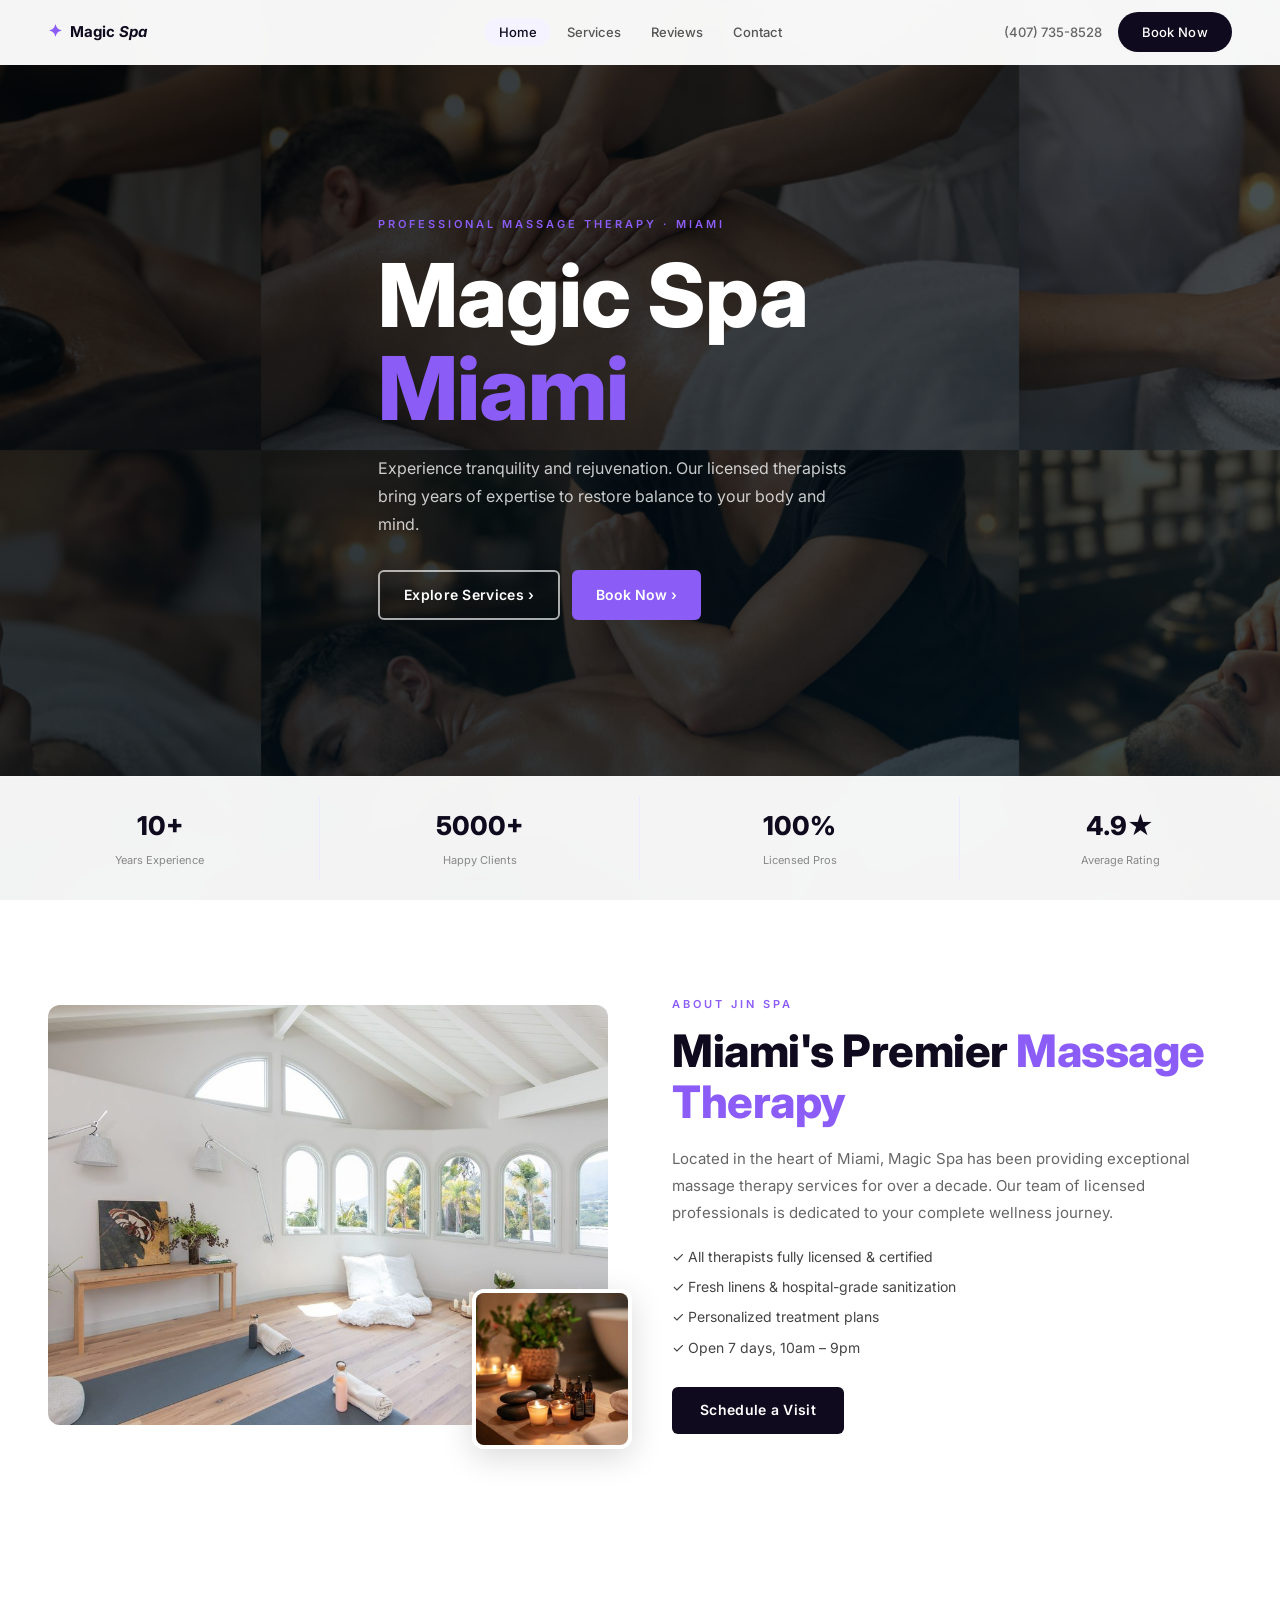
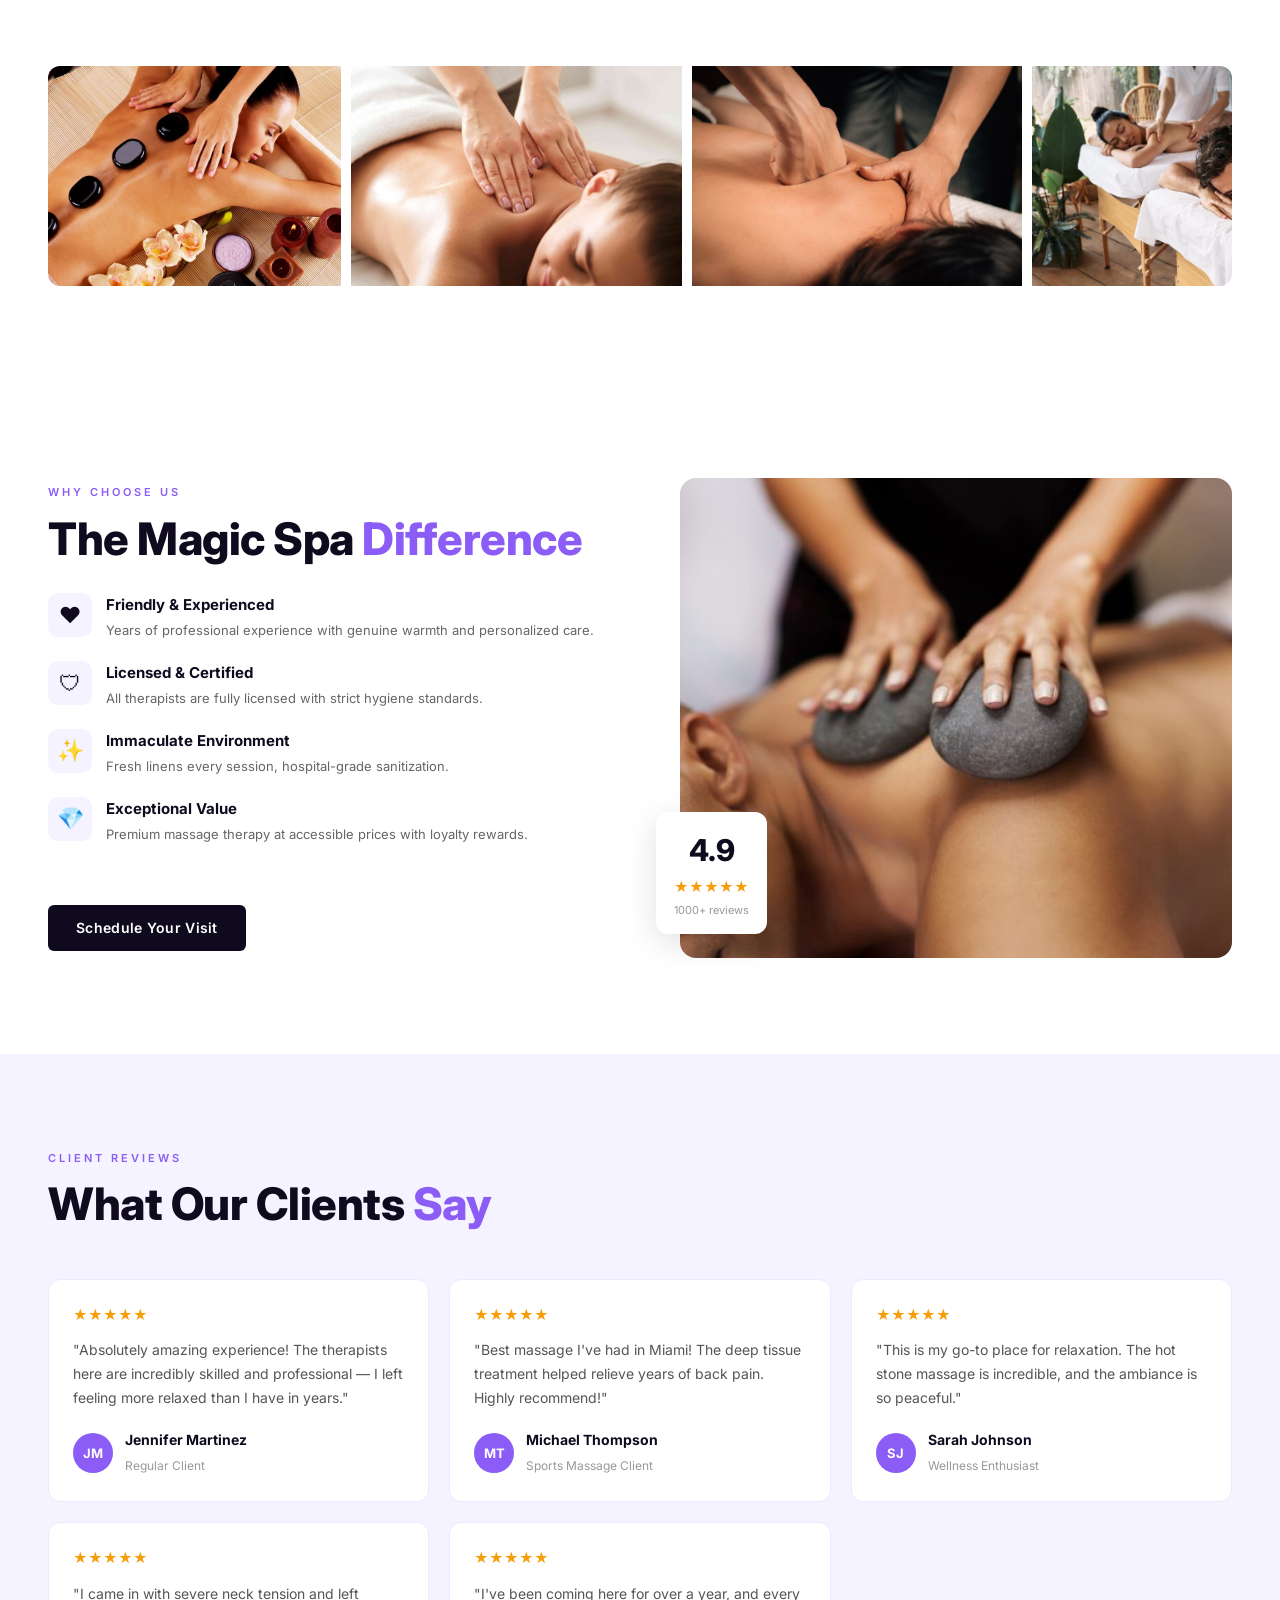
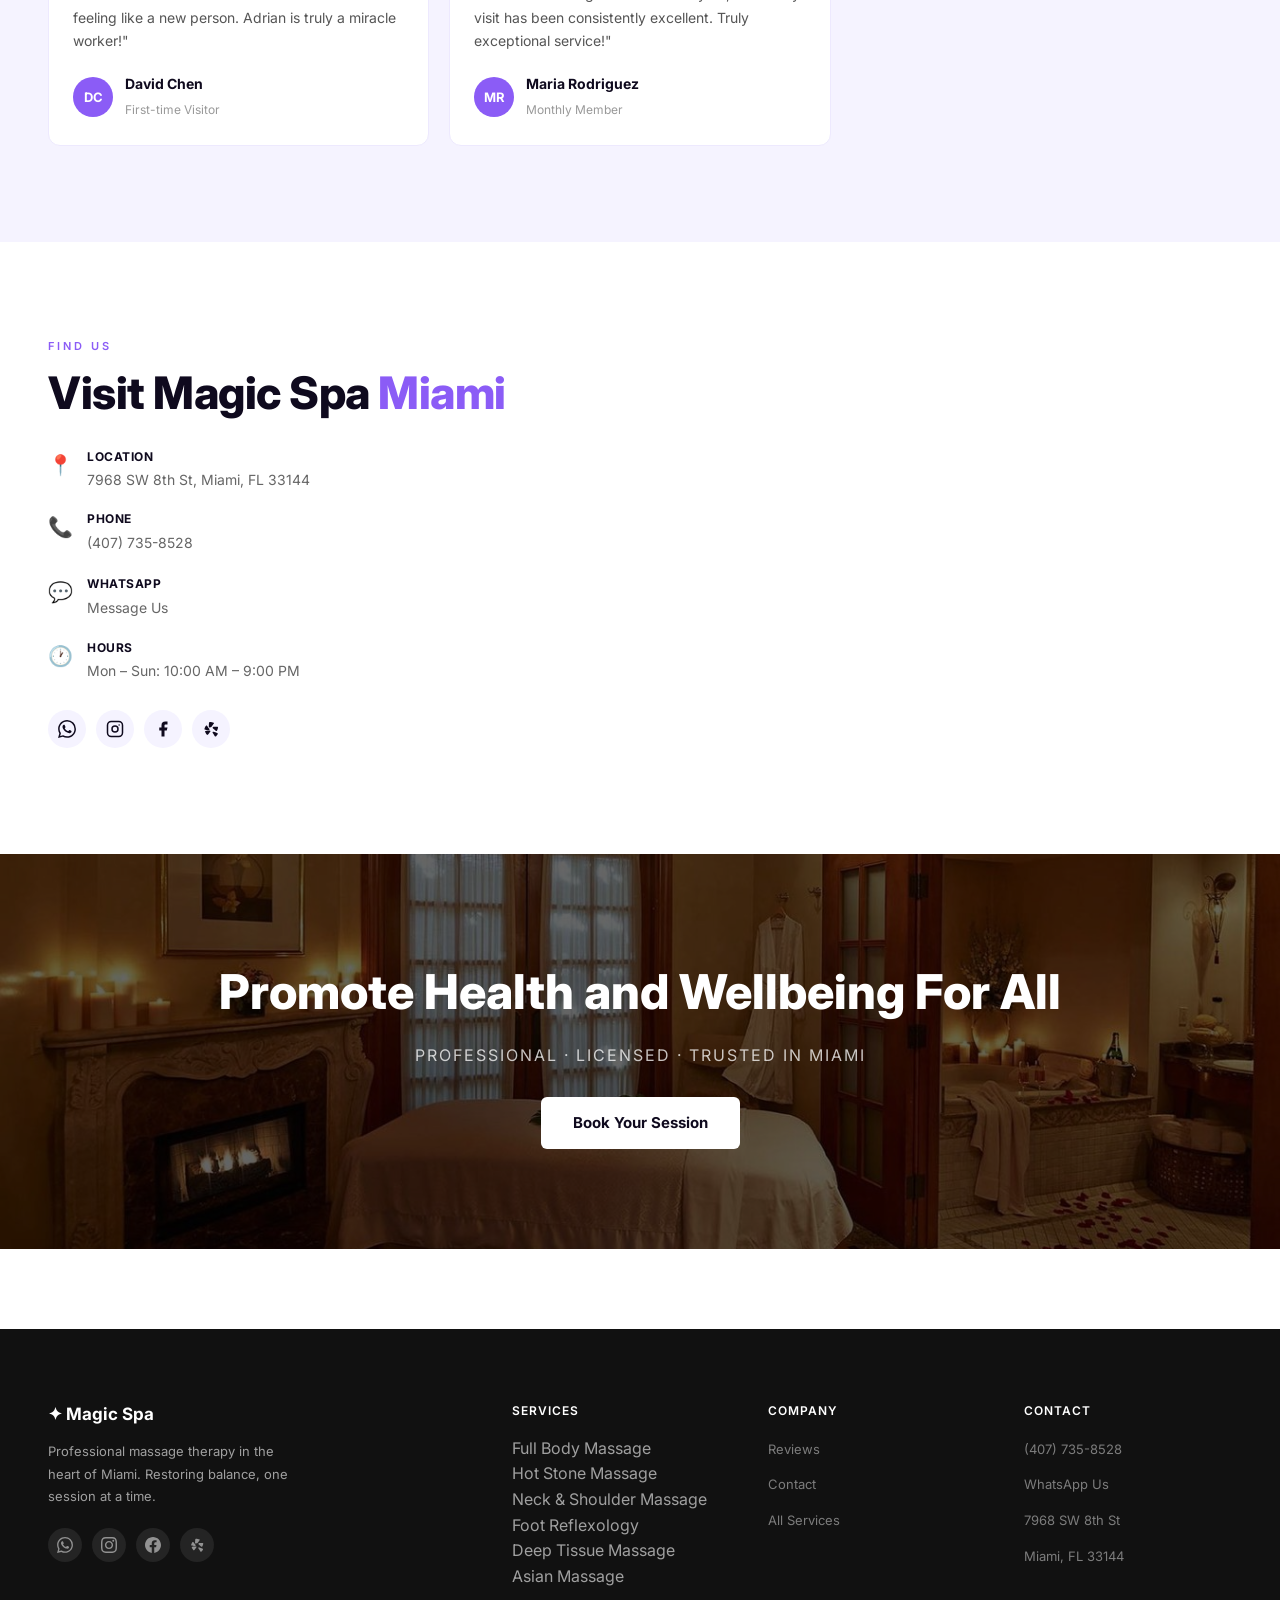
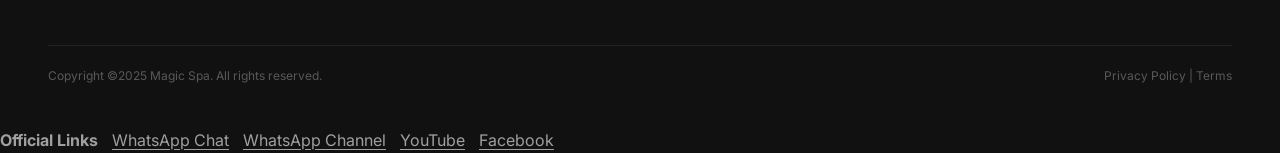
==== Magic_Spa/index.html @ 3209a9e4 "Initial commit: 5 static spa websites" ====
<!DOCTYPE html>

<!DOCTYPE html>

<html lang="en"><head>
<meta charset="utf-8"/>
<link href="favicon.svg" rel="icon" type="image/svg+xml"/>
<meta content="width=device-width, initial-scale=1.0" name="viewport"/>
<title>Magic Spa - Massage Therapy</title>
<link href="css/styles.css" rel="stylesheet"/></head>
<body>
<div data-v-app="" id="app"><div data-v-d4dc4397="" id="app"><nav class="nav" data-v-d4dc4397=""><div class="container nav__inner" data-v-d4dc4397=""><a aria-current="page" class="router-link-active router-link-exact-active nav__logo" data-v-d4dc4397="" href="index.html"><span class="logo-mark" data-v-d4dc4397="">✦</span><span class="logo-name" data-v-d4dc4397="">Magic <em>Spa</em></span></a><ul class="nav__links" data-v-d4dc4397=""><li data-v-d4dc4397=""><a aria-current="page" class="router-link-active router-link-exact-active nav__link" data-v-d4dc4397="" href="index.html">Home</a></li><li class="nav__item--dropdown" data-v-d4dc4397=""><a class="nav__link" data-v-d4dc4397="" href="services.html">Services</a><ul aria-label="Services submenu" class="nav__submenu"><li><a href="services.html#hot-stone-massage">Hot Stone Massage</a></li><li><a href="services.html#full-body-massage">Full Body Massage</a></li><li><a href="services.html#neck-shoulder-massage">Neck &amp; Shoulder Massage</a></li><li><a href="services.html#foot-reflexology">Foot Reflexology</a></li><li><a href="services.html#asian-massage">Asian Massage</a></li><li><a href="services.html#deep-tissue-massage">Deep Tissue Massage</a></li></ul></li><li data-v-d4dc4397=""><a class="nav__link" data-scroll-target="reviews" data-v-d4dc4397="" href="index.html#reviews">Reviews</a></li><li data-v-d4dc4397=""><a class="nav__link" data-scroll-target="contact" data-v-d4dc4397="" href="index.html#contact">Contact</a></li></ul><div class="nav__right" data-v-d4dc4397=""><a class="nav__phone" data-v-d4dc4397="" href="tel:+14077358528">(407) 735-8528</a><a class="btn-primary" data-v-d4dc4397="" href="https://wa.me/14077358528?text=Hello!%20Thank%20you%20for%20visiting%20our%20SPA%20service%20😊%20What%20would%20you%20like%20to%20know%20about%20our%20massage%20treatments%2C%20pricing%2C%20or%20appointment%20availability%3F" rel="noopener" target="_blank">Book Now</a></div><button class="nav__burger" data-v-d4dc4397=""><span data-v-d4dc4397=""></span><span data-v-d4dc4397=""></span><span data-v-d4dc4397=""></span></button></div><div class="nav__mobile" data-v-d4dc4397=""><a aria-current="page" class="router-link-active router-link-exact-active" data-v-d4dc4397="" href="index.html">Home</a><a data-v-d4dc4397="" href="services.html">Services</a><a class="nav__mobile-subitem" href="services.html#hot-stone-massage">— Hot Stone Massage</a><a class="nav__mobile-subitem" href="services.html#full-body-massage">— Full Body Massage</a><a class="nav__mobile-subitem" href="services.html#neck-shoulder-massage">— Neck &amp; Shoulder Massage</a><a class="nav__mobile-subitem" href="services.html#foot-reflexology">— Foot Reflexology</a><a class="nav__mobile-subitem" href="services.html#asian-massage">— Asian Massage</a><a class="nav__mobile-subitem" href="services.html#deep-tissue-massage">— Deep Tissue Massage</a><a data-scroll-target="reviews" data-v-d4dc4397="" href="index.html#reviews">Reviews</a><a data-scroll-target="contact" data-v-d4dc4397="" href="index.html#contact">Contact</a><a class="btn-accent" data-v-d4dc4397="" href="https://wa.me/14077358528?text=Hello!%20Thank%20you%20for%20visiting%20our%20SPA%20service%20😊%20What%20would%20you%20like%20to%20know%20about%20our%20massage%20treatments%2C%20pricing%2C%20or%20appointment%20availability%3F" rel="noopener" style="margin-top: 8px; text-align: center; justify-content: center;" target="_blank">Book Now</a></div></nav><main data-v-264e5eb5="" data-v-d4dc4397=""><section class="hero" data-v-264e5eb5=""><div class="hero__bg" data-v-264e5eb5=""><img alt="Banner made from blue ocean navigation image folder" class="hero__bg-img updated-word-banner blue-ocean-nav-folder-banner" data-source-folder="blue ocean导航配图" data-v-264e5eb5="" src="images/banner-updated/blue-ocean-nav-folder-banner.png"/><div class="hero__overlay" data-v-264e5eb5=""></div></div><div class="container hero__content" data-v-264e5eb5=""><p class="hero__eyebrow" data-v-264e5eb5="">PROFESSIONAL MASSAGE THERAPY · MIAMI</p><h1 class="hero__title" data-v-264e5eb5="">Magic Spa <span class="accent" data-v-264e5eb5="">Miami</span></h1><p class="hero__sub" data-v-264e5eb5="">Experience tranquility and rejuvenation. Our licensed therapists bring years of expertise to restore balance to your body and mind.</p><div class="hero__btns" data-v-264e5eb5=""><a class="btn-outline" data-v-264e5eb5="" href="services.html">Explore Services ›</a><a class="btn-accent-hero" data-v-264e5eb5="" href="https://wa.me/14077358528?text=Hello!%20Thank%20you%20for%20visiting%20our%20SPA%20service%20😊%20What%20would%20you%20like%20to%20know%20about%20our%20massage%20treatments%2C%20pricing%2C%20or%20appointment%20availability%3F" rel="noopener" target="_blank">Book Now ›</a></div></div><div class="hero__stats" data-v-264e5eb5=""><div class="container hero__stats-inner" data-v-264e5eb5=""><div class="stat" data-v-264e5eb5=""><strong data-v-264e5eb5="">10+</strong><span data-v-264e5eb5="">Years Experience</span></div><div class="stat" data-v-264e5eb5=""><strong data-v-264e5eb5="">5000+</strong><span data-v-264e5eb5="">Happy Clients</span></div><div class="stat" data-v-264e5eb5=""><strong data-v-264e5eb5="">100%</strong><span data-v-264e5eb5="">Licensed Pros</span></div><div class="stat" data-v-264e5eb5=""><strong data-v-264e5eb5="">4.9★</strong><span data-v-264e5eb5="">Average Rating</span></div></div></div></section><section class="about section" data-v-264e5eb5=""><div class="container about__inner" data-v-264e5eb5=""><div class="about__imgs" data-v-264e5eb5=""><img alt="Spa Interior" class="about__img-main" data-v-264e5eb5="" src="images/spa-wellness-room.jpg"/><img alt="Spa Candles" class="about__img-sub" data-v-264e5eb5="" src="images/spa-candles.jpg"/></div><div class="about__text" data-v-264e5eb5=""><p class="section-eyebrow" data-v-264e5eb5="">ABOUT JIN SPA</p><h2 class="section-title" data-v-264e5eb5="">Miami's Premier <span class="accent" data-v-264e5eb5="">Massage Therapy</span></h2><p class="about__desc" data-v-264e5eb5="">Located in the heart of Miami, Magic Spa has been providing exceptional massage therapy services for over a decade. Our team of licensed professionals is dedicated to your complete wellness journey.</p><ul class="about__list" data-v-264e5eb5=""><li data-v-264e5eb5="">✓ All therapists fully licensed &amp; certified</li><li data-v-264e5eb5="">✓ Fresh linens &amp; hospital-grade sanitization</li><li data-v-264e5eb5="">✓ Personalized treatment plans</li><li data-v-264e5eb5="">✓ Open 7 days, 10am – 9pm</li></ul><a class="btn-primary" data-v-264e5eb5="" href="https://wa.me/14077358528?text=Hello!%20Thank%20you%20for%20visiting%20our%20SPA%20service%20😊%20What%20would%20you%20like%20to%20know%20about%20our%20massage%20treatments%2C%20pricing%2C%20or%20appointment%20availability%3F" rel="noopener" target="_blank">Schedule a Visit</a></div></div></section><section class="gallery section" data-v-264e5eb5=""><div class="container" data-v-264e5eb5=""><div class="gallery-strip" data-v-264e5eb5=""><img alt="Hot Stone" data-v-264e5eb5="" loading="lazy" src="images/service-hot-stone.jpg"/><img alt="Swedish" data-v-264e5eb5="" loading="lazy" src="images/service-swedish.jpg"/><img alt="Deep Tissue" data-v-264e5eb5="" loading="lazy" src="images/service-deep-tissue.jpg"/><img alt="Couples" data-v-264e5eb5="" loading="lazy" src="images/service-couples.jpg"/><img alt="Sports" data-v-264e5eb5="" loading="lazy" src="images/service-sports.jpg"/></div></div></section><section class="why section" data-v-264e5eb5=""><div class="container why__inner" data-v-264e5eb5=""><div class="why__text" data-v-264e5eb5=""><p class="section-eyebrow" data-v-264e5eb5="">WHY CHOOSE US</p><h2 class="section-title" data-v-264e5eb5="">The Magic Spa <span class="accent" data-v-264e5eb5="">Difference</span></h2><div class="why-features" data-v-264e5eb5=""><div class="why-item" data-v-264e5eb5=""><span class="why-icon" data-v-264e5eb5="">❤</span><div data-v-264e5eb5=""><h4 data-v-264e5eb5="">Friendly &amp; Experienced</h4><p data-v-264e5eb5="">Years of professional experience with genuine warmth and personalized care.</p></div></div><div class="why-item" data-v-264e5eb5=""><span class="why-icon" data-v-264e5eb5="">🛡</span><div data-v-264e5eb5=""><h4 data-v-264e5eb5="">Licensed &amp; Certified</h4><p data-v-264e5eb5="">All therapists are fully licensed with strict hygiene standards.</p></div></div><div class="why-item" data-v-264e5eb5=""><span class="why-icon" data-v-264e5eb5="">✨</span><div data-v-264e5eb5=""><h4 data-v-264e5eb5="">Immaculate Environment</h4><p data-v-264e5eb5="">Fresh linens every session, hospital-grade sanitization.</p></div></div><div class="why-item" data-v-264e5eb5=""><span class="why-icon" data-v-264e5eb5="">💎</span><div data-v-264e5eb5=""><h4 data-v-264e5eb5="">Exceptional Value</h4><p data-v-264e5eb5="">Premium massage therapy at accessible prices with loyalty rewards.</p></div></div></div><a class="btn-primary" data-v-264e5eb5="" href="https://wa.me/14077358528?text=Hello!%20Thank%20you%20for%20visiting%20our%20SPA%20service%20😊%20What%20would%20you%20like%20to%20know%20about%20our%20massage%20treatments%2C%20pricing%2C%20or%20appointment%20availability%3F" rel="noopener" style="margin-top: 32px;" target="_blank">Schedule Your Visit</a></div><div class="why__img" data-v-264e5eb5=""><img alt="Professional Massage" data-v-264e5eb5="" src="images/about-massage.jpg"/><div class="why-badge" data-v-264e5eb5=""><strong data-v-264e5eb5="">4.9</strong><span data-v-264e5eb5="">★★★★★</span><small data-v-264e5eb5="">1000+ reviews</small></div></div></div></section><section class="reviews section section--gray" data-v-264e5eb5="" id="reviews"><div class="container" data-v-264e5eb5=""><p class="section-eyebrow" data-v-264e5eb5="">CLIENT REVIEWS</p><h2 class="section-title" data-v-264e5eb5="">What Our Clients <span class="accent" data-v-264e5eb5="">Say</span></h2><div class="reviews-grid" data-v-264e5eb5=""><div class="review-card" data-v-264e5eb5=""><div class="review-card__stars" data-v-264e5eb5="">★★★★★</div><p class="review-card__text" data-v-264e5eb5="">"Absolutely amazing experience! The therapists here are incredibly skilled and professional — I left feeling more relaxed than I have in years."</p><div class="review-card__author" data-v-264e5eb5=""><div class="review-avatar" data-v-264e5eb5="">JM</div><div data-v-264e5eb5=""><strong data-v-264e5eb5="">Jennifer Martinez</strong><span data-v-264e5eb5="">Regular Client</span></div></div></div><div class="review-card" data-v-264e5eb5=""><div class="review-card__stars" data-v-264e5eb5="">★★★★★</div><p class="review-card__text" data-v-264e5eb5="">"Best massage I've had in Miami! The deep tissue treatment helped relieve years of back pain. Highly recommend!"</p><div class="review-card__author" data-v-264e5eb5=""><div class="review-avatar" data-v-264e5eb5="">MT</div><div data-v-264e5eb5=""><strong data-v-264e5eb5="">Michael Thompson</strong><span data-v-264e5eb5="">Sports Massage Client</span></div></div></div><div class="review-card" data-v-264e5eb5=""><div class="review-card__stars" data-v-264e5eb5="">★★★★★</div><p class="review-card__text" data-v-264e5eb5="">"This is my go-to place for relaxation. The hot stone massage is incredible, and the ambiance is so peaceful."</p><div class="review-card__author" data-v-264e5eb5=""><div class="review-avatar" data-v-264e5eb5="">SJ</div><div data-v-264e5eb5=""><strong data-v-264e5eb5="">Sarah Johnson</strong><span data-v-264e5eb5="">Wellness Enthusiast</span></div></div></div><div class="review-card" data-v-264e5eb5=""><div class="review-card__stars" data-v-264e5eb5="">★★★★★</div><p class="review-card__text" data-v-264e5eb5="">"I came in with severe neck tension and left feeling like a new person. Adrian is truly a miracle worker!"</p><div class="review-card__author" data-v-264e5eb5=""><div class="review-avatar" data-v-264e5eb5="">DC</div><div data-v-264e5eb5=""><strong data-v-264e5eb5="">David Chen</strong><span data-v-264e5eb5="">First-time Visitor</span></div></div></div><div class="review-card" data-v-264e5eb5=""><div class="review-card__stars" data-v-264e5eb5="">★★★★★</div><p class="review-card__text" data-v-264e5eb5="">"I've been coming here for over a year, and every visit has been consistently excellent. Truly exceptional service!"</p><div class="review-card__author" data-v-264e5eb5=""><div class="review-avatar" data-v-264e5eb5="">MR</div><div data-v-264e5eb5=""><strong data-v-264e5eb5="">Maria Rodriguez</strong><span data-v-264e5eb5="">Monthly Member</span></div></div></div></div></div></section><section class="contact section" data-v-264e5eb5="" id="contact"><div class="container contact__inner" data-v-264e5eb5=""><div class="contact__info" data-v-264e5eb5=""><p class="section-eyebrow" data-v-264e5eb5="">FIND US</p><h2 class="section-title" data-v-264e5eb5="">Visit Magic Spa <span class="accent" data-v-264e5eb5="">Miami</span></h2><div class="contact-items" data-v-264e5eb5=""><div class="contact-item" data-v-264e5eb5=""><span class="ci-icon" data-v-264e5eb5="">📍</span><div data-v-264e5eb5=""><strong data-v-264e5eb5="">Location</strong><p data-v-264e5eb5="">7968 SW 8th St, Miami, FL 33144</p></div></div><div class="contact-item" data-v-264e5eb5=""><span class="ci-icon" data-v-264e5eb5="">📞</span><div data-v-264e5eb5=""><strong data-v-264e5eb5="">Phone</strong><a data-v-264e5eb5="" href="tel:+14077358528">(407) 735-8528</a></div></div><div class="contact-item" data-v-264e5eb5=""><span class="ci-icon" data-v-264e5eb5="">💬</span><div data-v-264e5eb5=""><strong data-v-264e5eb5="">WhatsApp</strong><a data-v-264e5eb5="" href="https://wa.me/14077358528?text=Hello!%20Thank%20you%20for%20visiting%20our%20SPA%20service%20😊%20What%20would%20you%20like%20to%20know%20about%20our%20massage%20treatments%2C%20pricing%2C%20or%20appointment%20availability%3F" rel="noopener" target="_blank">Message Us</a></div></div><div class="contact-item" data-v-264e5eb5=""><span class="ci-icon" data-v-264e5eb5="">🕐</span><div data-v-264e5eb5=""><strong data-v-264e5eb5="">Hours</strong><p data-v-264e5eb5="">Mon – Sun: 10:00 AM – 9:00 PM</p></div></div></div><div class="contact-socials" data-v-264e5eb5=""><a class="social-btn" data-v-264e5eb5="" href="https://wa.me/14077358528?text=Hello!%20Thank%20you%20for%20visiting%20our%20SPA%20service%20😊%20What%20would%20you%20like%20to%20know%20about%20our%20massage%20treatments%2C%20pricing%2C%20or%20appointment%20availability%3F" rel="noopener" target="_blank" title="WhatsApp"><svg data-v-264e5eb5="" fill="currentColor" height="18" viewbox="0 0 24 24" width="18"><path d="M17.472 14.382c-.297-.149-1.758-.867-2.03-.967-.273-.099-.471-.148-.67.15-.197.297-.767.966-.94 1.164-.173.199-.347.223-.644.075-.297-.15-1.255-.463-2.39-1.475-.883-.788-1.48-1.761-1.653-2.059-.173-.297-.018-.458.13-.606.134-.133.298-.347.446-.52.149-.174.198-.298.298-.497.099-.198.05-.371-.025-.52-.075-.149-.669-1.612-.916-2.207-.242-.579-.487-.5-.669-.51-.173-.008-.371-.01-.57-.01-.198 0-.52.074-.792.372-.272.297-1.04 1.016-1.04 2.479 0 1.462 1.065 2.875 1.213 3.074.149.198 2.096 3.2 5.077 4.487.709.306 1.262.489 1.694.625.712.227 1.36.195 1.871.118.571-.085 1.758-.719 2.006-1.413.248-.694.248-1.289.173-1.413-.074-.124-.272-.198-.57-.347m-5.421 7.403h-.004a9.87 9.87 0 01-5.031-1.378l-.361-.214-3.741.982.998-3.648-.235-.374a9.86 9.86 0 01-1.51-5.26c.001-5.45 4.436-9.884 9.888-9.884 2.64 0 5.122 1.03 6.988 2.898a9.825 9.825 0 012.893 6.994c-.003 5.45-4.437 9.884-9.885 9.884m8.413-18.297A11.815 11.815 0 0012.05 0C5.495 0 .16 5.335.157 11.892c0 2.096.547 4.142 1.588 5.945L.057 24l6.305-1.654a11.882 11.882 0 005.683 1.448h.005c6.554 0 11.89-5.335 11.893-11.893a11.821 11.821 0 00-3.48-8.413z" data-v-264e5eb5=""></path></svg></a><a class="social-btn" data-v-264e5eb5="" href="https://whatsapp.com/channel/0029VbCkptQEwEjxrZOusK2C" rel="noopener" target="_blank" title="Instagram"><svg data-v-264e5eb5="" fill="none" height="18" stroke="currentColor" stroke-width="2" viewbox="0 0 24 24" width="18"><rect data-v-264e5eb5="" height="20" rx="5" width="20" x="2" y="2"></rect><circle cx="12" cy="12" data-v-264e5eb5="" r="4"></circle><circle cx="17.5" cy="6.5" data-v-264e5eb5="" fill="currentColor" r="1" stroke="none"></circle></svg></a><a class="social-btn" data-v-264e5eb5="" href="https://www.facebook.com/MagicSpaOrlando/" rel="noopener" target="_blank" title="Facebook"><svg data-v-264e5eb5="" fill="currentColor" height="18" viewbox="0 0 24 24" width="18"><path d="M18 2h-3a5 5 0 00-5 5v3H7v4h3v8h4v-8h3l1-4h-4V7a1 1 0 011-1h3z" data-v-264e5eb5=""></path></svg></a><a class="social-btn" data-v-264e5eb5="" href="https://www.youtube.com/@MagicSpaOrlando" rel="noopener" target="_blank" title="Yelp"><svg data-v-264e5eb5="" fill="currentColor" height="18" viewbox="0 0 24 24" width="18"><path d="M21.111 18.226c-.141.969-2.119 3.483-3.029 3.847-.311.124-.611.094-.85-.09-.154-.12-.314-.365-2.447-3.827l-.633-1.032c-.244-.37-.199-.857.104-1.207.297-.341.762-.47 1.182-.326l1.17.399c3.698 1.261 3.929 1.388 4.076 1.513.283.237.375.583.427.723zm-9.896-3.424c-.193-.437-.635-.71-1.109-.685l-1.22.064c-3.916.213-4.169.267-4.352.375-.31.183-.454.516-.424.861.08.975 1.752 3.775 2.567 4.293.276.175.593.208.876.088.189-.079.38-.26 2.857-3.478l.768-1.018c.234-.31.23-.762-.003-1.1zm10.147-4.908c-.047-.352-.268-.654-.591-.8-.215-.097-.467-.124-4.293-.001l-1.224.038c-.474.015-.888.313-1.052.754-.159.432-.026.913.333 1.208l.951.778c3.005 2.461 3.225 2.602 3.427 2.666.34.107.7-.003.958-.286.711-.784 1.641-3.852 1.491-4.357zm-11.63 3.238c.282-.404.282-.943-.001-1.348L8.97 10.87C6.786 7.801 6.596 7.587 6.396 7.47c-.314-.18-.694-.165-.993.047-.818.574-2.146 3.52-2.098 4.538.016.354.176.666.449.873.185.138.406.204 3.967.588l1.218.131c.474.051.924-.175 1.193-.557zm1.749-3.573c.449.147.942-.011 1.227-.395l.756-1.022c2.367-3.198 2.494-3.441 2.538-3.657.073-.354-.077-.716-.393-.94C14.29 3.032 11.209 2.5 10.25 2.677c-.342.062-.625.272-.774.573-.1.2-.148.436-.369 4.287l-.068 1.221c-.026.476.221.926.642 1.141z" data-v-264e5eb5=""></path></svg></a></div></div><div class="contact__map" data-v-264e5eb5=""><iframe allowfullscreen="" data-v-264e5eb5="" height="100%" loading="lazy" src="https://www.google.com/maps/embed?pb=!1m18!1m12!1m3!1d3594.8!2d-80.3366!3d25.7667!2m3!1f0!2f0!3f0!3m2!1i1024!2i768!4f13.1!3m3!1m2!1s0x88d9b9a!2s7968+SW+8th+St!5e0!3m2!1sen!2sus!4v1" style="border: 0px;" width="100%"></iframe></div></div></section><section class="brand-banner" data-v-264e5eb5=""><div class="brand-banner__bg" data-v-264e5eb5=""><img alt="Jin Spa Miami" data-v-264e5eb5="" src="images/hero-spa-room.jpg"/><div class="brand-banner__overlay" data-v-264e5eb5=""></div></div><div class="container brand-banner__content" data-v-264e5eb5=""><h2 data-v-264e5eb5="">Promote Health and Wellbeing For All</h2><p data-v-264e5eb5="">Professional · Licensed · Trusted in Miami</p><a class="btn-white" data-v-264e5eb5="" href="https://wa.me/14077358528?text=Hello!%20Thank%20you%20for%20visiting%20our%20SPA%20service%20😊%20What%20would%20you%20like%20to%20know%20about%20our%20massage%20treatments%2C%20pricing%2C%20or%20appointment%20availability%3F" rel="noopener" target="_blank">Book Your Session</a></div></section></main><footer class="footer" data-v-d4dc4397=""><div class="container" data-v-d4dc4397=""><div class="footer__grid" data-v-d4dc4397=""><div class="footer__brand" data-v-d4dc4397=""><div class="footer__logo" data-v-d4dc4397="">✦ Magic Spa</div><p data-v-d4dc4397="">Professional massage therapy in the heart of Miami. Restoring balance, one session at a time.</p><div class="footer__social" data-v-d4dc4397=""><a data-v-d4dc4397="" href="https://wa.me/14077358528?text=Hello!%20Thank%20you%20for%20visiting%20our%20SPA%20service%20😊%20What%20would%20you%20like%20to%20know%20about%20our%20massage%20treatments%2C%20pricing%2C%20or%20appointment%20availability%3F" rel="noopener" target="_blank" title="WhatsApp"><svg data-v-d4dc4397="" fill="currentColor" height="16" viewbox="0 0 24 24" width="16"><path d="M17.472 14.382c-.297-.149-1.758-.867-2.03-.967-.273-.099-.471-.148-.67.15-.197.297-.767.966-.94 1.164-.173.199-.347.223-.644.075-.297-.15-1.255-.463-2.39-1.475-.883-.788-1.48-1.761-1.653-2.059-.173-.297-.018-.458.13-.606.134-.133.298-.347.446-.52.149-.174.198-.298.298-.497.099-.198.05-.371-.025-.52-.075-.149-.669-1.612-.916-2.207-.242-.579-.487-.5-.669-.51-.173-.008-.371-.01-.57-.01-.198 0-.52.074-.792.372-.272.297-1.04 1.016-1.04 2.479 0 1.462 1.065 2.875 1.213 3.074.149.198 2.096 3.2 5.077 4.487.709.306 1.262.489 1.694.625.712.227 1.36.195 1.871.118.571-.085 1.758-.719 2.006-1.413.248-.694.248-1.289.173-1.413-.074-.124-.272-.198-.57-.347m-5.421 7.403h-.004a9.87 9.87 0 01-5.031-1.378l-.361-.214-3.741.982.998-3.648-.235-.374a9.86 9.86 0 01-1.51-5.26c.001-5.45 4.436-9.884 9.888-9.884 2.64 0 5.122 1.03 6.988 2.898a9.825 9.825 0 012.893 6.994c-.003 5.45-4.437 9.884-9.885 9.884m8.413-18.297A11.815 11.815 0 0012.05 0C5.495 0 .16 5.335.157 11.892c0 2.096.547 4.142 1.588 5.945L.057 24l6.305-1.654a11.882 11.882 0 005.683 1.448h.005c6.554 0 11.89-5.335 11.893-11.893a11.821 11.821 0 00-3.48-8.413z" data-v-d4dc4397=""></path></svg></a><a data-v-d4dc4397="" href="https://whatsapp.com/channel/0029VbCkptQEwEjxrZOusK2C" rel="noopener" target="_blank" title="Instagram"><svg data-v-d4dc4397="" fill="currentColor" height="16" viewbox="0 0 24 24" width="16"><path d="M12 2.163c3.204 0 3.584.012 4.85.07 3.252.148 4.771 1.691 4.919 4.919.058 1.265.069 1.645.069 4.849 0 3.205-.012 3.584-.069 4.849-.149 3.225-1.664 4.771-4.919 4.919-1.266.058-1.644.07-4.85.07-3.204 0-3.584-.012-4.849-.07-3.26-.149-4.771-1.699-4.919-4.92-.058-1.265-.07-1.644-.07-4.849 0-3.204.013-3.583.07-4.849.149-3.227 1.664-4.771 4.919-4.919 1.266-.057 1.645-.069 4.849-.069zm0-2.163c-3.259 0-3.667.014-4.947.072-4.358.2-6.78 2.618-6.98 6.98-.059 1.281-.073 1.689-.073 4.948 0 3.259.014 3.668.072 4.948.2 4.358 2.618 6.78 6.98 6.98 1.281.058 1.689.072 4.948.072 3.259 0 3.668-.014 4.948-.072 4.354-.2 6.782-2.618 6.979-6.98.059-1.28.073-1.689.073-4.948 0-3.259-.014-3.667-.072-4.947-.196-4.354-2.617-6.78-6.979-6.98-1.281-.059-1.69-.073-4.949-.073zm0 5.838c-3.403 0-6.162 2.759-6.162 6.162s2.759 6.163 6.162 6.163 6.162-2.759 6.162-6.163c0-3.403-2.759-6.162-6.162-6.162zm0 10.162c-2.209 0-4-1.79-4-4 0-2.209 1.791-4 4-4s4 1.791 4 4c0 2.21-1.791 4-4 4zm6.406-11.845c-.796 0-1.441.645-1.441 1.44s.645 1.44 1.441 1.44c.795 0 1.439-.645 1.439-1.44s-.644-1.44-1.439-1.44z" data-v-d4dc4397=""></path></svg></a><a data-v-d4dc4397="" href="https://www.facebook.com/MagicSpaOrlando/" rel="noopener" target="_blank" title="Facebook"><svg data-v-d4dc4397="" fill="currentColor" height="16" viewbox="0 0 24 24" width="16"><path d="M24 12.073c0-6.627-5.373-12-12-12s-12 5.373-12 12c0 5.99 4.388 10.954 10.125 11.854v-8.385H7.078v-3.47h3.047V9.43c0-3.007 1.792-4.669 4.533-4.669 1.312 0 2.686.235 2.686.235v2.953H15.83c-1.491 0-1.956.925-1.956 1.874v2.25h3.328l-.532 3.47h-2.796v8.385C19.612 23.027 24 18.062 24 12.073z" data-v-d4dc4397=""></path></svg></a><a data-v-d4dc4397="" href="https://www.youtube.com/@MagicSpaOrlando" rel="noopener" target="_blank" title="Yelp"><svg data-v-d4dc4397="" fill="currentColor" height="16" viewbox="0 0 24 24" width="16"><path d="M21.111 18.226c-.141.969-2.119 3.483-3.029 3.847-.311.124-.611.094-.85-.09-.154-.12-.314-.365-2.447-3.827l-.633-1.032c-.244-.37-.199-.857.104-1.207.297-.341.762-.47 1.182-.326l1.17.399c3.698 1.261 3.929 1.388 4.076 1.513.283.237.375.583.427.723zm-9.896-3.424c-.193-.437-.635-.71-1.109-.685l-1.22.064c-3.916.213-4.169.267-4.352.375-.31.183-.454.516-.424.861.08.975 1.752 3.775 2.567 4.293.276.175.593.208.876.088.189-.079.38-.26 2.857-3.478l.768-1.018c.234-.31.23-.762-.003-1.1zm10.147-4.908c-.047-.352-.268-.654-.591-.8-.215-.097-.467-.124-4.293-.001l-1.224.038c-.474.015-.888.313-1.052.754-.159.432-.026.913.333 1.208l.951.778c3.005 2.461 3.225 2.602 3.427 2.666.34.107.7-.003.958-.286.711-.784 1.641-3.852 1.491-4.357zm-11.63 3.238c.282-.404.282-.943-.001-1.348L8.97 10.87C6.786 7.801 6.596 7.587 6.396 7.47c-.314-.18-.694-.165-.993.047-.818.574-2.146 3.52-2.098 4.538.016.354.176.666.449.873.185.138.406.204 3.967.588l1.218.131c.474.051.924-.175 1.193-.557zm1.749-3.573c.449.147.942-.011 1.227-.395l.756-1.022c2.367-3.198 2.494-3.441 2.538-3.657.073-.354-.077-.716-.393-.94C14.29 3.032 11.209 2.5 10.25 2.677c-.342.062-.625.272-.774.573-.1.2-.148.436-.369 4.287l-.068 1.221c-.026.476.221.926.642 1.141z" data-v-d4dc4397=""></path></svg></a></div></div><div class="footer__col" data-v-d4dc4397=""><h4 data-v-d4dc4397="">Services</h4><ul data-v-d4dc4397=""><li><a href="services.html#full-body-massage">Full Body Massage</a></li><li><a href="services.html#hot-stone-massage">Hot Stone Massage</a></li><li><a href="services.html#neck-shoulder-massage">Neck &amp; Shoulder Massage</a></li><li><a href="services.html#foot-reflexology">Foot Reflexology</a></li><li><a href="services.html#deep-tissue-massage">Deep Tissue Massage</a></li><li><a href="services.html#asian-massage">Asian Massage</a></li></ul></div><div class="footer__col" data-v-d4dc4397=""><h4 data-v-d4dc4397="">Company</h4><ul data-v-d4dc4397=""><li data-v-d4dc4397=""><a data-scroll-target="reviews" data-v-d4dc4397="" href="index.html#reviews">Reviews</a></li><li data-v-d4dc4397=""><a data-scroll-target="contact" data-v-d4dc4397="" href="index.html#contact">Contact</a></li><li data-v-d4dc4397=""><a data-v-d4dc4397="" href="services.html">All Services</a></li></ul></div><div class="footer__col" data-v-d4dc4397=""><h4 data-v-d4dc4397="">Contact</h4><ul data-v-d4dc4397=""><li data-v-d4dc4397=""><a data-v-d4dc4397="" href="tel:+14077358528">(407) 735-8528</a></li><li data-v-d4dc4397=""><a data-v-d4dc4397="" href="https://wa.me/14077358528?text=Hello!%20Thank%20you%20for%20visiting%20our%20SPA%20service%20😊%20What%20would%20you%20like%20to%20know%20about%20our%20massage%20treatments%2C%20pricing%2C%20or%20appointment%20availability%3F" rel="noopener" target="_blank">WhatsApp Us</a></li><li data-v-d4dc4397=""><span data-v-d4dc4397="">7968 SW 8th St</span></li><li data-v-d4dc4397=""><span data-v-d4dc4397="">Miami, FL 33144</span></li></ul></div></div><div class="footer__bottom" data-v-d4dc4397=""><span data-v-d4dc4397="">Copyright ©2025 Magic Spa. All rights reserved.</span><span data-v-d4dc4397=""><a data-v-d4dc4397="" href="#">Privacy Policy</a> | <a data-v-d4dc4397="" href="#">Terms</a></span></div></div><div class="updated-social-links"><strong>Official Links</strong><a href="https://wa.me/14077358528?text=Hello!%20Thank%20you%20for%20visiting%20our%20SPA%20service%20😊%20What%20would%20you%20like%20to%20know%20about%20our%20massage%20treatments%2C%20pricing%2C%20or%20appointment%20availability%3F" rel="noopener" target="_blank">WhatsApp Chat</a><a href="https://whatsapp.com/channel/0029VbCkptQEwEjxrZOusK2C" rel="noopener" target="_blank">WhatsApp Channel</a><a href="https://www.youtube.com/@MagicSpaOrlando" rel="noopener" target="_blank">YouTube</a><a href="https://www.facebook.com/MagicSpaOrlando/" rel="noopener" target="_blank">Facebook</a></div></footer></div></div>
<script src="js/script.js"></script></body></html>
---- Magic_Spa/css/styles.css ----
@import "https://fonts.googleapis.com/css2?family=Inter:wght@300;400;500;600;700&display=swap";.nav[data-v-d4dc4397]{z-index:1000;-webkit-backdrop-filter:blur(16px);backdrop-filter:blur(16px);background:#fffffff5;border-bottom:1px solid #0000;transition:border-color .3s,box-shadow .3s;position:fixed;top:0;left:0;right:0}.nav--scrolled[data-v-d4dc4397]{border-bottom-color:var(--border);box-shadow:0 2px 24px #00000012}.nav__inner[data-v-d4dc4397]{align-items:center;gap:0;height:64px;display:flex}.nav__logo[data-v-d4dc4397]{color:var(--dark);flex-shrink:0;align-items:center;gap:8px;margin-right:auto;font-size:15px;font-weight:700;display:flex}.logo-mark[data-v-d4dc4397]{color:var(--accent);font-size:17px}.logo-name em[data-v-d4dc4397]{color:var(--accent);font-style:normal}.nav__links[data-v-d4dc4397]{gap:2px;list-style:none;display:flex;position:absolute;left:50%;transform:translate(-50%)}.nav__link[data-v-d4dc4397]{color:#555;border-radius:20px;padding:6px 14px;font-size:13px;font-weight:500;transition:color .2s,background .2s}.nav__link[data-v-d4dc4397]:hover,.nav__link.router-link-active[data-v-d4dc4397]{color:var(--dark);background:var(--light-gray)}.nav__right[data-v-d4dc4397]{flex-shrink:0;align-items:center;gap:16px;display:flex}.nav__phone[data-v-d4dc4397]{color:#666;align-items:center;gap:5px;font-size:13px;font-weight:500;transition:color .2s;display:flex}.nav__phone[data-v-d4dc4397]:hover{color:var(--accent)}.nav__burger[data-v-d4dc4397]{flex-direction:column;gap:5px;padding:4px;display:none}.nav__burger span[data-v-d4dc4397]{background:var(--dark);border-radius:2px;width:22px;height:2px;transition:all .3s;display:block}.nav__burger.open span[data-v-d4dc4397]:first-child{transform:translateY(7px)rotate(45deg)}.nav__burger.open span[data-v-d4dc4397]:nth-child(2){opacity:0}.nav__burger.open span[data-v-d4dc4397]:nth-child(3){transform:translateY(-7px)rotate(-45deg)}.nav__mobile[data-v-d4dc4397]{border-top:1px solid var(--border);background:var(--white);flex-direction:column;padding:12px 20px 20px;display:none}.nav__mobile a[data-v-d4dc4397]{color:var(--dark);border-bottom:1px solid var(--border);padding:10px 4px;font-size:14px;font-weight:500}.nav__mobile a[data-v-d4dc4397]:last-child{border-bottom:none}.footer[data-v-d4dc4397]{color:#fff9;background:#111;margin-top:80px;padding:72px 0 0}.footer__grid[data-v-d4dc4397]{border-bottom:1px solid #ffffff14;grid-template-columns:2fr 1fr 1fr 1fr;gap:48px;padding-bottom:56px;display:grid}.footer__logo[data-v-d4dc4397]{color:#fff;margin-bottom:12px;font-size:17px;font-weight:700}.footer__brand p[data-v-d4dc4397]{max-width:240px;font-size:13px;line-height:1.75}.footer__social[data-v-d4dc4397]{gap:10px;margin-top:20px;display:flex}.footer__social a[data-v-d4dc4397]{color:#ffffff80;background:#ffffff14;border-radius:50%;justify-content:center;align-items:center;width:34px;height:34px;transition:background .2s,color .2s;display:flex}.footer__social a[data-v-d4dc4397]:hover{background:var(--accent);color:#fff}.footer__col h4[data-v-d4dc4397]{color:#fff;letter-spacing:1px;text-transform:uppercase;margin-bottom:16px;font-size:12px;font-weight:600}.footer__col ul[data-v-d4dc4397]{list-style:none}.footer__col ul li[data-v-d4dc4397]{margin-bottom:10px}.footer__col ul li a[data-v-d4dc4397],.footer__col ul li span[data-v-d4dc4397]{color:#ffffff73;font-size:13px;transition:color .2s}.footer__col ul li a[data-v-d4dc4397]:hover{color:var(--accent)}.footer__bottom[data-v-d4dc4397]{color:#ffffff4d;justify-content:space-between;align-items:center;padding:20px 0;font-size:12px;display:flex}.footer__bottom a[data-v-d4dc4397]{color:#ffffff4d;transition:color .2s}.footer__bottom a[data-v-d4dc4397]:hover{color:var(--accent)}@media (width<=900px){.nav__links[data-v-d4dc4397],.nav__phone[data-v-d4dc4397]{display:none}.nav__burger[data-v-d4dc4397],.nav__mobile.active[data-v-d4dc4397]{display:flex}.footer__grid[data-v-d4dc4397]{grid-template-columns:1fr 1fr;gap:32px}}@media (width<=600px){.footer__grid[data-v-d4dc4397]{grid-template-columns:1fr}.footer__bottom[data-v-d4dc4397]{text-align:center;flex-direction:column;gap:8px}}.hero[data-v-264e5eb5]{flex-direction:column;min-height:100vh;display:flex;position:relative;overflow:hidden}.hero__bg[data-v-264e5eb5]{position:absolute;inset:0}.hero__bg-img[data-v-264e5eb5],.hero__video[data-v-264e5eb5]{object-fit:cover;width:100%;height:100%;position:absolute;inset:0}.hero__overlay[data-v-264e5eb5]{background:linear-gradient(135deg,#000000b3 0%,#00000059 100%);position:absolute;inset:0}.hero__content[data-v-264e5eb5]{z-index:1;flex-direction:column;flex:1;justify-content:center;max-width:620px;padding-top:100px;padding-bottom:40px;display:flex;position:relative}.hero__eyebrow[data-v-264e5eb5]{letter-spacing:3px;color:var(--accent);margin-bottom:16px;font-size:11px;font-weight:600}.hero__title[data-v-264e5eb5]{color:#fff;letter-spacing:-1px;margin-bottom:20px;font-size:clamp(3rem,7vw,5.5rem);font-weight:800;line-height:1.05}.hero__sub[data-v-264e5eb5]{color:#ffffffc7;max-width:480px;margin-bottom:32px;font-size:16px;line-height:1.75}.hero__btns[data-v-264e5eb5]{flex-wrap:wrap;gap:12px;display:flex}.btn-outline[data-v-264e5eb5]{color:#fff;border:2px solid #ffffffa6;border-radius:6px;align-items:center;padding:12px 24px;font-size:14px;font-weight:600;transition:all .2s;display:inline-flex}.btn-outline[data-v-264e5eb5]:hover{background:#ffffff1f;border-color:#fff}.btn-accent-hero[data-v-264e5eb5]{background:var(--accent);color:#fff;border-radius:6px;align-items:center;padding:12px 24px;font-size:14px;font-weight:600;transition:filter .2s;display:inline-flex}.btn-accent-hero[data-v-264e5eb5]:hover{filter:brightness(1.1)}.hero__stats[data-v-264e5eb5]{z-index:1;-webkit-backdrop-filter:blur(12px);backdrop-filter:blur(12px);background:#fffffff2;border-top:1px solid #fff3;position:relative}.hero__stats-inner[data-v-264e5eb5]{grid-template-columns:repeat(4,1fr);padding:20px 0;display:grid}.stat[data-v-264e5eb5]{text-align:center;border-right:1px solid var(--border);padding:8px 0}.stat[data-v-264e5eb5]:last-child{border-right:none}.stat strong[data-v-264e5eb5]{color:var(--dark);font-size:26px;font-weight:800;display:block}.stat span[data-v-264e5eb5]{color:#888;font-size:11px}.about__inner[data-v-264e5eb5]{grid-template-columns:1fr 1fr;align-items:center;gap:64px;display:grid}.about__inner--reverse[data-v-264e5eb5]{direction:rtl}.about__inner--reverse[data-v-264e5eb5]>*{direction:ltr}.about__imgs[data-v-264e5eb5]{position:relative}.about__img-main[data-v-264e5eb5]{object-fit:cover;border-radius:12px;width:100%;height:420px;display:block}.about__img-sub[data-v-264e5eb5]{object-fit:cover;border:4px solid #fff;border-radius:12px;width:160px;height:160px;position:absolute;bottom:-24px;right:-24px;box-shadow:0 8px 32px #00000026}.about__desc[data-v-264e5eb5]{color:#666;margin-bottom:20px;font-size:15px;line-height:1.8}.about__list[data-v-264e5eb5]{flex-direction:column;gap:8px;margin-bottom:28px;list-style:none;display:flex}.about__list li[data-v-264e5eb5]{color:#444;font-size:14px}.svc-grid[data-v-264e5eb5]{gap:20px;margin-top:48px;display:grid}.svc-card[data-v-264e5eb5]{background:var(--white);border:1px solid var(--border);border-radius:12px;flex-direction:column;transition:box-shadow .2s,transform .2s;display:flex;overflow:hidden}.svc-card[data-v-264e5eb5]:hover{transform:translateY(-3px);box-shadow:0 12px 40px #0000001a}.svc-card__img[data-v-264e5eb5]{flex-shrink:0;height:200px;position:relative;overflow:hidden}.svc-card__img--tall[data-v-264e5eb5]{height:260px}.svc-card__img img[data-v-264e5eb5]{object-fit:cover;width:100%;height:100%;transition:transform .4s}.svc-card:hover .svc-card__img img[data-v-264e5eb5]{transform:scale(1.05)}.svc-card__overlay[data-v-264e5eb5]{background:linear-gradient(#0000,#00000080);align-items:flex-end;padding:16px;display:flex;position:absolute;inset:0}.svc-badge[data-v-264e5eb5]{background:var(--dark);color:#fff;border-radius:20px;padding:3px 10px;font-size:11px;font-weight:600;position:absolute;top:10px;right:10px}.svc-badge-lg[data-v-264e5eb5]{background:var(--accent);color:#fff;border-radius:6px;padding:4px 12px;font-size:18px;font-weight:800}.svc-card__body[data-v-264e5eb5]{flex-direction:column;flex:1;padding:20px;display:flex}.svc-meta[data-v-264e5eb5]{color:#999;margin-bottom:6px;font-size:11px}.svc-name[data-v-264e5eb5]{color:var(--dark);margin-bottom:4px;font-size:18px;font-weight:700}.svc-price[data-v-264e5eb5]{color:var(--accent);margin-bottom:8px;font-size:22px;font-weight:800}.svc-desc[data-v-264e5eb5]{color:#666;flex:1;margin-bottom:16px;font-size:13px;line-height:1.6}.svc-btns[data-v-264e5eb5]{gap:8px;display:flex}.btn-sm-dark[data-v-264e5eb5]{background:var(--dark);color:#fff;border-radius:4px;align-items:center;padding:7px 14px;font-size:12px;font-weight:600;transition:background .2s;display:inline-flex}.btn-sm-dark[data-v-264e5eb5]:hover{background:#333}.btn-sm-accent[data-v-264e5eb5]{background:var(--accent);color:#fff;border-radius:4px;align-items:center;padding:7px 14px;font-size:12px;font-weight:600;transition:filter .2s;display:inline-flex}.btn-sm-accent[data-v-264e5eb5]:hover{filter:brightness(1.1)}.section-cta[data-v-264e5eb5]{text-align:center;margin-top:40px}.gallery-grid[data-v-264e5eb5]{grid-template-rows:200px 200px;grid-template-columns:repeat(3,1fr);gap:10px;margin-top:40px;display:grid}.gallery-item[data-v-264e5eb5]{border-radius:10px;overflow:hidden}.gallery-item img[data-v-264e5eb5]{object-fit:cover;width:100%;height:100%;transition:transform .4s}.gallery-item:hover img[data-v-264e5eb5]{transform:scale(1.06)}.gallery-item--tall[data-v-264e5eb5]{grid-row:span 2}.gallery-item--wide[data-v-264e5eb5]{grid-column:span 2}.gallery-masonry[data-v-264e5eb5]{grid-template-columns:repeat(3,1fr);gap:10px;margin-top:40px;display:grid}.gallery-col[data-v-264e5eb5]{flex-direction:column;gap:10px;display:flex}.gallery-col img[data-v-264e5eb5]{object-fit:cover;border-radius:8px;flex:1;width:100%}.gallery-col--mid img[data-v-264e5eb5]{height:180px}.gallery-strip[data-v-264e5eb5]{border-radius:12px;gap:10px;margin-top:40px;display:flex;overflow:hidden}.gallery-strip img[data-v-264e5eb5]{object-fit:cover;flex:1;height:220px}.team-grid[data-v-264e5eb5]{gap:20px;margin-top:48px;display:grid}.team-card[data-v-264e5eb5]{background:var(--white);border:1px solid var(--border);border-radius:12px;transition:box-shadow .2s;overflow:hidden}.team-card[data-v-264e5eb5]:hover{box-shadow:0 8px 32px #0000001a}.team-card--compact .team-card__photo[data-v-264e5eb5]{height:180px}.team-card__photo[data-v-264e5eb5]{height:260px;position:relative;overflow:hidden}.team-card__photo img[data-v-264e5eb5]{object-fit:cover;width:100%;height:100%}.team-badge[data-v-264e5eb5]{background:var(--accent);color:#fff;border-radius:20px;padding:3px 10px;font-size:11px;font-weight:700;position:absolute;top:10px;right:10px}.team-card__body[data-v-264e5eb5]{padding:18px}.team-card__body h3[data-v-264e5eb5]{margin-bottom:3px;font-size:16px;font-weight:700}.team-role[data-v-264e5eb5]{margin-bottom:8px;font-size:12px;font-weight:600}.team-bio[data-v-264e5eb5]{color:#666;margin-bottom:10px;font-size:12px;line-height:1.6}.team-tags[data-v-264e5eb5]{flex-wrap:wrap;gap:4px;margin-bottom:10px;display:flex}.tag[data-v-264e5eb5]{background:var(--light-gray);color:#555;border-radius:20px;padding:3px 8px;font-size:11px}.team-rating[data-v-264e5eb5]{align-items:center;gap:6px;display:flex}.stars[data-v-264e5eb5]{color:#f59e0b;font-size:13px}.rating-ct[data-v-264e5eb5]{color:#999;font-size:12px}.why__inner[data-v-264e5eb5]{grid-template-columns:1fr 1fr;align-items:center;gap:80px;display:grid}.why-features[data-v-264e5eb5]{flex-direction:column;gap:20px;margin:28px 0;display:flex}.why-item[data-v-264e5eb5]{align-items:flex-start;gap:14px;display:flex}.why-icon[data-v-264e5eb5]{background:var(--light-gray);border-radius:10px;flex-shrink:0;justify-content:center;align-items:center;width:44px;height:44px;font-size:22px;display:flex}.why-item h4[data-v-264e5eb5]{margin-bottom:3px;font-size:15px;font-weight:700}.why-item p[data-v-264e5eb5]{color:#666;font-size:13px;line-height:1.6}.why__img[data-v-264e5eb5]{position:relative}.why__img img[data-v-264e5eb5]{object-fit:cover;border-radius:16px;width:100%;height:480px}.why-badge[data-v-264e5eb5]{text-align:center;background:#fff;border-radius:12px;min-width:100px;padding:14px 18px;position:absolute;bottom:24px;left:-24px;box-shadow:0 8px 32px #0000001f}.why-badge strong[data-v-264e5eb5]{color:var(--dark);font-size:30px;font-weight:800;display:block}.why-badge span[data-v-264e5eb5]{color:#f59e0b;font-size:14px}.why-badge small[data-v-264e5eb5]{color:#999;margin-top:2px;font-size:11px;display:block}.reviews-grid[data-v-264e5eb5]{grid-template-columns:repeat(3,1fr);gap:20px;margin-top:48px;display:grid}.reviews-grid--2col[data-v-264e5eb5]{grid-template-columns:repeat(2,1fr)}.review-card[data-v-264e5eb5]{background:var(--white);border:1px solid var(--border);border-radius:12px;padding:24px}.review-card--lg[data-v-264e5eb5]{padding:32px}.review-card__stars[data-v-264e5eb5]{color:#f59e0b;margin-bottom:12px;font-size:14px}.review-card__text[data-v-264e5eb5]{color:#555;margin-bottom:20px;font-size:14px;line-height:1.7}.review-card__author[data-v-264e5eb5]{align-items:center;gap:12px;display:flex}.review-avatar[data-v-264e5eb5]{background:var(--accent);color:#fff;border-radius:50%;flex-shrink:0;justify-content:center;align-items:center;width:40px;height:40px;font-size:13px;font-weight:700;display:flex}.review-card__author strong[data-v-264e5eb5]{font-size:14px;display:block}.review-card__author span[data-v-264e5eb5]{color:#999;font-size:12px}.contact__inner[data-v-264e5eb5]{grid-template-columns:1fr 1fr;align-items:start;gap:64px;display:grid}.contact-items[data-v-264e5eb5]{flex-direction:column;gap:18px;margin:28px 0;display:flex}.contact-item[data-v-264e5eb5]{align-items:flex-start;gap:14px;display:flex}.ci-icon[data-v-264e5eb5]{flex-shrink:0;margin-top:2px;font-size:20px}.contact-item strong[data-v-264e5eb5]{color:var(--dark);text-transform:uppercase;letter-spacing:.5px;margin-bottom:2px;font-size:12px;font-weight:700;display:block}.contact-item p[data-v-264e5eb5],.contact-item a[data-v-264e5eb5]{color:#666;font-size:14px}.contact-item a[data-v-264e5eb5]:hover{color:var(--accent)}.contact-socials[data-v-264e5eb5]{gap:10px;display:flex}.social-btn[data-v-264e5eb5]{background:var(--light-gray);width:38px;height:38px;color:var(--dark);border-radius:50%;justify-content:center;align-items:center;transition:background .2s,color .2s;display:flex}.social-btn[data-v-264e5eb5]:hover{background:var(--accent);color:#fff}.contact__map[data-v-264e5eb5]{border-radius:12px;height:420px;overflow:hidden}.contact__map iframe[data-v-264e5eb5]{border:none;width:100%;height:100%}.brand-banner[data-v-264e5eb5]{text-align:center;padding:100px 0;position:relative;overflow:hidden}.brand-banner__bg[data-v-264e5eb5]{position:absolute;inset:0}.brand-banner__bg img[data-v-264e5eb5]{object-fit:cover;width:100%;height:100%}.brand-banner__overlay[data-v-264e5eb5]{background:#0009;position:absolute;inset:0}.brand-banner__content[data-v-264e5eb5]{z-index:1;color:#fff;position:relative}.brand-banner__content h2[data-v-264e5eb5]{margin-bottom:12px;font-size:clamp(1.8rem,4vw,3rem);font-weight:800}.brand-banner__content p[data-v-264e5eb5]{opacity:.75;letter-spacing:2px;text-transform:uppercase;margin-bottom:28px;font-size:16px}.btn-white[data-v-264e5eb5]{color:var(--dark);background:#fff;border-radius:6px;align-items:center;padding:14px 32px;font-size:15px;font-weight:700;transition:opacity .2s;display:inline-flex}.btn-white[data-v-264e5eb5]:hover{opacity:.9}.section[data-v-264e5eb5]{padding:96px 0}.section--gray[data-v-264e5eb5]{background:var(--light-gray)}.section-eyebrow[data-v-264e5eb5]{letter-spacing:3px;color:var(--accent);margin-bottom:12px;font-size:11px;font-weight:600}.section-title[data-v-264e5eb5]{color:var(--dark);margin-bottom:16px;font-size:clamp(1.8rem,3.5vw,2.8rem);font-weight:800;line-height:1.15}.section-sub[data-v-264e5eb5]{color:#666;max-width:560px;font-size:15px;line-height:1.7}.accent[data-v-264e5eb5]{color:var(--accent)}.btn-primary[data-v-264e5eb5]{background:var(--dark);color:#fff;border-radius:6px;align-items:center;padding:12px 28px;font-size:14px;font-weight:600;transition:background .2s;display:inline-flex}.btn-primary[data-v-264e5eb5]:hover{background:var(--accent)}@media (width<=1024px){.about__inner[data-v-264e5eb5],.why__inner[data-v-264e5eb5],.contact__inner[data-v-264e5eb5]{grid-template-columns:1fr;gap:40px}.about__img-sub[data-v-264e5eb5],.why__img[data-v-264e5eb5]{display:none}}@media (width<=768px){.hero__stats-inner[data-v-264e5eb5]{grid-template-columns:repeat(2,1fr)}.svc-grid[data-v-264e5eb5]{grid-template-columns:1fr!important}.gallery-grid[data-v-264e5eb5]{grid-template-rows:auto;grid-template-columns:repeat(2,1fr)}.gallery-item--tall[data-v-264e5eb5],.gallery-item--wide[data-v-264e5eb5]{grid-area:auto}.gallery-masonry[data-v-264e5eb5]{grid-template-columns:1fr}.gallery-strip[data-v-264e5eb5]{flex-wrap:wrap}.gallery-strip img[data-v-264e5eb5]{flex:45%;height:160px}.team-grid[data-v-264e5eb5]{grid-template-columns:repeat(2,1fr)!important}.reviews-grid[data-v-264e5eb5]{grid-template-columns:1fr!important}}@media (width<=480px){.team-grid[data-v-264e5eb5]{grid-template-columns:1fr!important}.hero__btns[data-v-264e5eb5]{flex-direction:column}}.page-hero[data-v-1a2e87e3]{align-items:center;height:480px;display:flex;position:relative;overflow:hidden}.page-hero__bg[data-v-1a2e87e3]{position:absolute;inset:0}.page-hero__bg img[data-v-1a2e87e3]{object-fit:cover;width:100%;height:100%}.page-hero__overlay[data-v-1a2e87e3]{background:linear-gradient(135deg,#000000b3 0%,#0006 100%);position:absolute;inset:0}.page-hero__content[data-v-1a2e87e3]{z-index:1;padding-top:80px;position:relative}.page-hero__eyebrow[data-v-1a2e87e3]{letter-spacing:3px;color:var(--accent);margin-bottom:12px;font-size:11px;font-weight:600}.page-hero__title[data-v-1a2e87e3]{color:#fff;margin-bottom:16px;font-size:clamp(2.5rem,6vw,4.5rem);font-weight:800;line-height:1.05}.page-hero__sub[data-v-1a2e87e3]{color:#ffffffbf;max-width:500px;font-size:16px;line-height:1.7}.services-list[data-v-1a2e87e3]{flex-direction:column;gap:24px;margin-top:48px;display:flex}.svc-row[data-v-1a2e87e3]{background:var(--white);border:1px solid var(--border);border-radius:12px;grid-template-columns:380px 1fr;gap:0;transition:box-shadow .2s;display:grid;overflow:hidden}.svc-row--reverse[data-v-1a2e87e3]{grid-template-columns:1fr 380px}.svc-row--reverse .svc-row__img[data-v-1a2e87e3]{order:2}.svc-row--reverse .svc-row__body[data-v-1a2e87e3]{order:1}.svc-row[data-v-1a2e87e3]:hover{box-shadow:0 8px 32px #0000001a}.svc-row__img[data-v-1a2e87e3]{min-height:260px;overflow:hidden}.svc-row__img img[data-v-1a2e87e3]{object-fit:cover;width:100%;height:100%;transition:transform .4s}.svc-row:hover .svc-row__img img[data-v-1a2e87e3]{transform:scale(1.04)}.svc-row__body[data-v-1a2e87e3]{flex-direction:column;padding:36px;display:flex}.svc-row__header[data-v-1a2e87e3]{justify-content:space-between;align-items:flex-start;gap:16px;margin-bottom:16px;display:flex}.svc-row__meta[data-v-1a2e87e3]{color:#999;margin-bottom:4px;font-size:11px}.svc-row__name[data-v-1a2e87e3]{color:var(--dark);font-size:24px;font-weight:800}.svc-row__price[data-v-1a2e87e3]{color:var(--accent);flex-shrink:0;font-size:28px;font-weight:800}.svc-row__desc[data-v-1a2e87e3]{color:#666;margin-bottom:16px;font-size:14px;line-height:1.75}.svc-row__benefits[data-v-1a2e87e3]{grid-template-columns:1fr 1fr;gap:6px;margin-bottom:24px;list-style:none;display:grid}.svc-row__benefits li[data-v-1a2e87e3]{color:#555;padding-left:18px;font-size:13px;position:relative}.svc-row__benefits li[data-v-1a2e87e3]:before{content:"✓";color:var(--accent);font-weight:700;position:absolute;left:0}.svc-row__btns[data-v-1a2e87e3]{gap:10px;margin-top:auto;display:flex}.btn-book[data-v-1a2e87e3]{background:var(--dark);color:#fff;border-radius:6px;align-items:center;padding:10px 22px;font-size:13px;font-weight:600;transition:background .2s;display:inline-flex}.btn-book[data-v-1a2e87e3]:hover{background:var(--accent)}.btn-wa[data-v-1a2e87e3]{color:#fff;background:#25d366;border-radius:6px;align-items:center;padding:10px 22px;font-size:13px;font-weight:600;transition:filter .2s;display:inline-flex}.btn-wa[data-v-1a2e87e3]:hover{filter:brightness(1.1)}.gallery-row[data-v-1a2e87e3]{grid-template-columns:repeat(5,1fr);gap:10px;margin-top:40px;display:grid}.gallery-row__item[data-v-1a2e87e3]{border-radius:8px;height:200px;overflow:hidden}.gallery-row__item img[data-v-1a2e87e3]{object-fit:cover;width:100%;height:100%;transition:transform .4s}.gallery-row__item:hover img[data-v-1a2e87e3]{transform:scale(1.06)}.packages-grid[data-v-1a2e87e3]{grid-template-columns:repeat(3,1fr);gap:24px;margin-top:48px;display:grid}.pkg-card[data-v-1a2e87e3]{background:var(--white);border:1px solid var(--border);border-radius:12px;transition:box-shadow .2s,transform .2s;overflow:hidden}.pkg-card[data-v-1a2e87e3]:hover{transform:translateY(-4px);box-shadow:0 12px 40px #0000001a}.pkg-card--featured[data-v-1a2e87e3]{border-color:var(--accent);border-width:2px}.pkg-card__img[data-v-1a2e87e3]{height:200px;overflow:hidden}.pkg-card__img img[data-v-1a2e87e3]{object-fit:cover;width:100%;height:100%}.pkg-card__body[data-v-1a2e87e3]{padding:24px}.pkg-badge[data-v-1a2e87e3]{background:var(--accent);color:#fff;border-radius:20px;margin-bottom:10px;padding:3px 10px;font-size:11px;font-weight:700;display:inline-block}.pkg-card__body h3[data-v-1a2e87e3]{color:var(--dark);margin-bottom:6px;font-size:20px;font-weight:700}.pkg-price[data-v-1a2e87e3]{color:var(--accent);margin-bottom:10px;font-size:26px;font-weight:800}.pkg-price small[data-v-1a2e87e3]{color:#999;font-size:14px;font-weight:400}.pkg-card__body p[data-v-1a2e87e3]{color:#666;margin-bottom:20px;font-size:13px;line-height:1.65}.booking-cta[data-v-1a2e87e3]{text-align:center;padding:100px 0;position:relative;overflow:hidden}.booking-cta__bg[data-v-1a2e87e3]{position:absolute;inset:0}.booking-cta__bg img[data-v-1a2e87e3]{object-fit:cover;width:100%;height:100%}.booking-cta__overlay[data-v-1a2e87e3]{background:#000000a6;position:absolute;inset:0}.booking-cta__content[data-v-1a2e87e3]{z-index:1;color:#fff;position:relative}.booking-cta__content h2[data-v-1a2e87e3]{margin-bottom:12px;font-size:clamp(1.8rem,4vw,3rem);font-weight:800}.booking-cta__content>p[data-v-1a2e87e3]{opacity:.8;margin-bottom:32px;font-size:16px}.booking-cta__btns[data-v-1a2e87e3]{flex-wrap:wrap;justify-content:center;gap:16px;margin-bottom:24px;display:flex}.btn-white-lg[data-v-1a2e87e3]{color:var(--dark);background:#fff;border-radius:6px;align-items:center;gap:8px;padding:14px 32px;font-size:16px;font-weight:700;display:inline-flex}.btn-white-lg[data-v-1a2e87e3]:hover{opacity:.9}.btn-outline-white-lg[data-v-1a2e87e3]{color:#fff;border:2px solid #ffffffb3;border-radius:6px;align-items:center;gap:8px;padding:14px 32px;font-size:16px;font-weight:600;display:inline-flex}.btn-outline-white-lg[data-v-1a2e87e3]:hover{background:#ffffff1a}.booking-cta__hours[data-v-1a2e87e3]{opacity:.6;font-size:13px}.section[data-v-1a2e87e3]{padding:96px 0}.section--gray[data-v-1a2e87e3]{background:var(--light-gray)}.section-eyebrow[data-v-1a2e87e3]{letter-spacing:3px;color:var(--accent);margin-bottom:12px;font-size:11px;font-weight:600}.section-title[data-v-1a2e87e3]{color:var(--dark);margin-bottom:40px;font-size:clamp(1.8rem,3.5vw,2.8rem);font-weight:800;line-height:1.15}.accent[data-v-1a2e87e3]{color:var(--accent)}.btn-primary[data-v-1a2e87e3]{background:var(--dark);color:#fff;border-radius:6px;align-items:center;padding:11px 24px;font-size:14px;font-weight:600;transition:background .2s;display:inline-flex}.btn-primary[data-v-1a2e87e3]:hover{background:var(--accent)}@media (width<=1024px){.svc-row[data-v-1a2e87e3],.svc-row--reverse[data-v-1a2e87e3]{grid-template-columns:1fr}.svc-row--reverse .svc-row__img[data-v-1a2e87e3],.svc-row--reverse .svc-row__body[data-v-1a2e87e3]{order:0}.svc-row__img[data-v-1a2e87e3]{min-height:240px}.svc-row__body[data-v-1a2e87e3]{padding:28px}.packages-grid[data-v-1a2e87e3]{grid-template-columns:1fr 1fr}}@media (width<=768px){.svc-row__benefits[data-v-1a2e87e3]{grid-template-columns:1fr}.gallery-row[data-v-1a2e87e3]{grid-template-columns:repeat(3,1fr)}.packages-grid[data-v-1a2e87e3]{grid-template-columns:1fr}}@media (width<=480px){.gallery-row[data-v-1a2e87e3]{grid-template-columns:repeat(2,1fr)}}*,:before,:after{box-sizing:border-box;margin:0;padding:0}:root{--accent:#8b5cf6;--accent-dark:#7c3aed;--dark:#0f0a1e;--dark2:#1a1035;--mid:#4c1d95;--gray:#a78bfa;--light-gray:#f5f3ff;--border:#ede9fe;--white:#fff;--radius-btn:24px;--max-w:1280px;--font:"Inter", -apple-system, BlinkMacSystemFont, sans-serif}html{scroll-behavior:smooth}body{font-family:var(--font);color:var(--dark);background:var(--white);-webkit-font-smoothing:antialiased;line-height:1.6}a{color:inherit;text-decoration:none}img{max-width:100%;display:block}button{cursor:pointer;font-family:var(--font);background:0 0;border:none}.container{max-width:var(--max-w);margin:0 auto;padding:0 48px}.btn-primary{background:var(--dark);color:var(--white);border-radius:var(--radius-btn);letter-spacing:.3px;align-items:center;gap:6px;padding:10px 24px;font-size:13px;font-weight:500;transition:background .2s,transform .15s;display:inline-flex}.btn-primary:hover{background:var(--dark2);transform:translateY(-1px)}.btn-accent{background:var(--accent);color:var(--white);border-radius:var(--radius-btn);letter-spacing:.3px;align-items:center;gap:6px;padding:10px 24px;font-size:13px;font-weight:500;transition:background .2s,transform .15s;display:inline-flex}.btn-accent:hover{background:var(--accent-dark);transform:translateY(-1px)}.btn-outline{border:1.5px solid var(--dark);color:var(--dark);border-radius:var(--radius-btn);letter-spacing:.3px;background:0 0;align-items:center;gap:6px;padding:9px 22px;font-size:13px;font-weight:500;transition:all .2s;display:inline-flex}.btn-outline:hover{background:var(--dark);color:var(--white)}.section-label{letter-spacing:2.5px;text-transform:uppercase;color:var(--accent);margin-bottom:16px;font-size:11px;font-weight:600;display:inline-block}.section-title{color:var(--dark);letter-spacing:-.5px;font-size:clamp(28px,4vw,46px);font-weight:700;line-height:1.15}.section-title span{color:var(--accent)}.section-sub{color:var(--gray);max-width:520px;margin-top:14px;font-size:15px;line-height:1.75}.tag{background:var(--light-gray);color:var(--mid);border-radius:20px;padding:3px 10px;font-size:11px;font-weight:500;display:inline-block}.tag-accent{color:var(--accent-dark);background:#8b5cf61a}.stars{color:var(--accent);letter-spacing:1px;font-size:13px}.divider{background:var(--border);height:1px}@keyframes fadeUp{0%{opacity:0;transform:translateY(28px)}to{opacity:1;transform:translateY(0)}}.fade-up{animation:.65s forwards fadeUp}@media (width<=768px){.container{padding:0 20px}}



/* Updated store-specific secondary navigation and service detail styles */
.nav__item--dropdown{position:relative;}
.nav__submenu{position:absolute;top:100%;left:0;min-width:230px;background:var(--surface,#fff);border:1px solid rgba(0,0,0,.08);border-radius:16px;box-shadow:0 18px 45px rgba(0,0,0,.14);padding:10px;margin:8px 0 0;list-style:none;opacity:0;visibility:hidden;transform:translateY(8px);transition:all .22s ease;z-index:50;}
.nav__item--dropdown:hover .nav__submenu,.nav__item--dropdown:focus-within .nav__submenu{opacity:1;visibility:visible;transform:translateY(0);}
.nav__submenu a{display:block;padding:10px 14px;border-radius:10px;color:inherit;text-decoration:none;white-space:nowrap;font-size:.92rem;}
.nav__submenu a:hover{background:rgba(0,0,0,.06);}
.nav__mobile-subitem{font-size:.92rem;opacity:.86;padding-left:22px!important;}
.service-quick-nav{display:flex;flex-wrap:wrap;gap:10px;justify-content:center;margin:22px 0 36px;}
.service-quick-nav a{padding:10px 15px;border-radius:999px;border:1px solid rgba(0,0,0,.12);text-decoration:none;color:inherit;background:rgba(255,255,255,.72);}
.service-detail-list{display:grid;gap:26px;}
.service-detail-card{display:grid;grid-template-columns:minmax(260px, .92fr) 1.28fr;gap:28px;align-items:stretch;background:rgba(255,255,255,.88);border:1px solid rgba(0,0,0,.08);border-radius:28px;overflow:hidden;box-shadow:0 18px 50px rgba(0,0,0,.08);scroll-margin-top:110px;}
.service-detail-card__image img{width:100%;height:100%;min-height:330px;object-fit:cover;display:block;}
.service-detail-card__body{padding:30px;}
.service-detail-card__body h3{margin-top:0;margin-bottom:14px;}
.service-detail-card__body p{margin:0 0 12px;line-height:1.72;}
.service-benefit{font-weight:600;}
.service-actions{display:flex;flex-wrap:wrap;gap:12px;margin-top:22px;}
.updated-social-links{display:flex;flex-wrap:wrap;gap:10px 14px;align-items:center;margin-top:22px;}
.updated-social-links a{color:inherit;text-decoration:underline;text-underline-offset:3px;}
@media(max-width:820px){.service-detail-card{grid-template-columns:1fr}.service-detail-card__image img{min-height:240px}.service-detail-card__body{padding:22px}.nav__submenu{display:none}}


/* User-requested Banner, AI staff and Word-driven Services corrections */
.updated-word-banner{object-fit:cover;object-position:center top;filter:none!important;}
.hero__bg .updated-word-banner,.page-hero__bg .updated-word-banner{opacity:1;}
.updated-ai-staff-photo{object-fit:cover;object-position:center top;background:#f6f2ee;}
.service-detail-card__image img{object-position:center center;}
.service-quick-nav a{font-weight:600;}
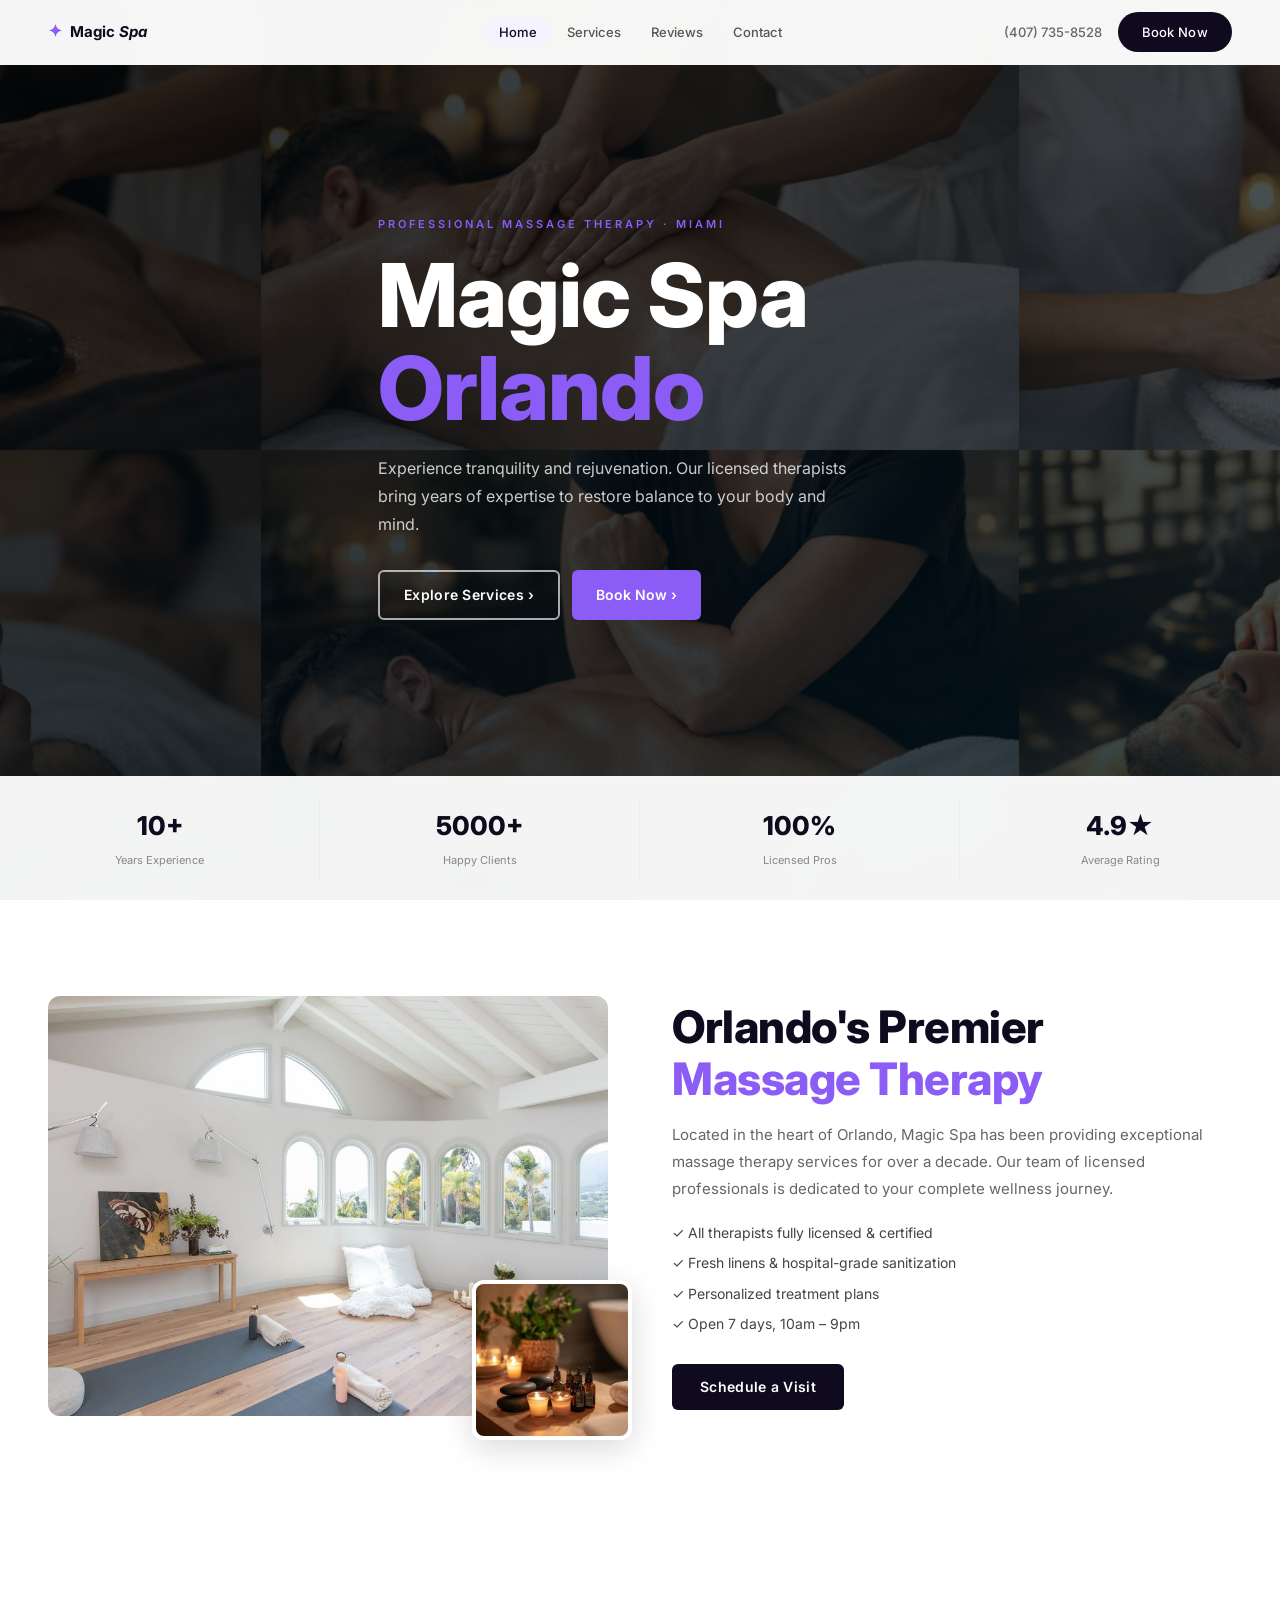
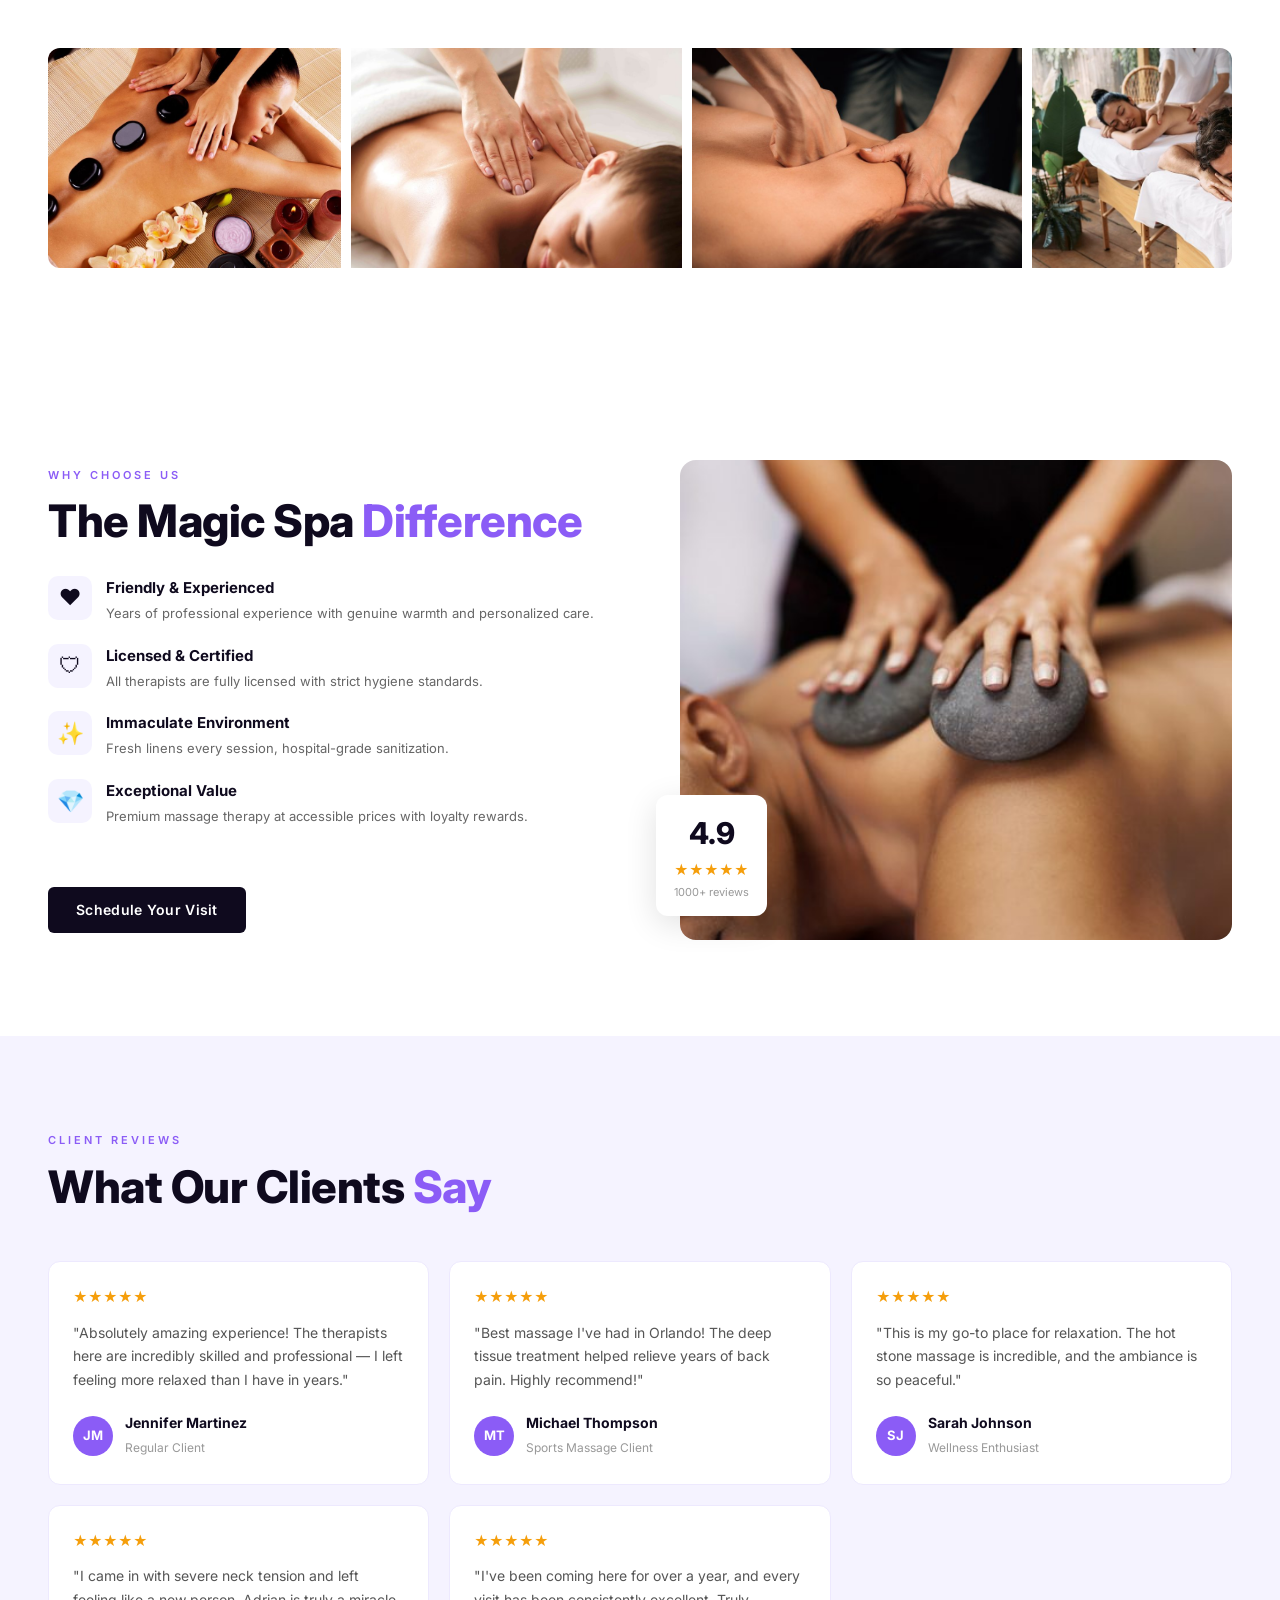
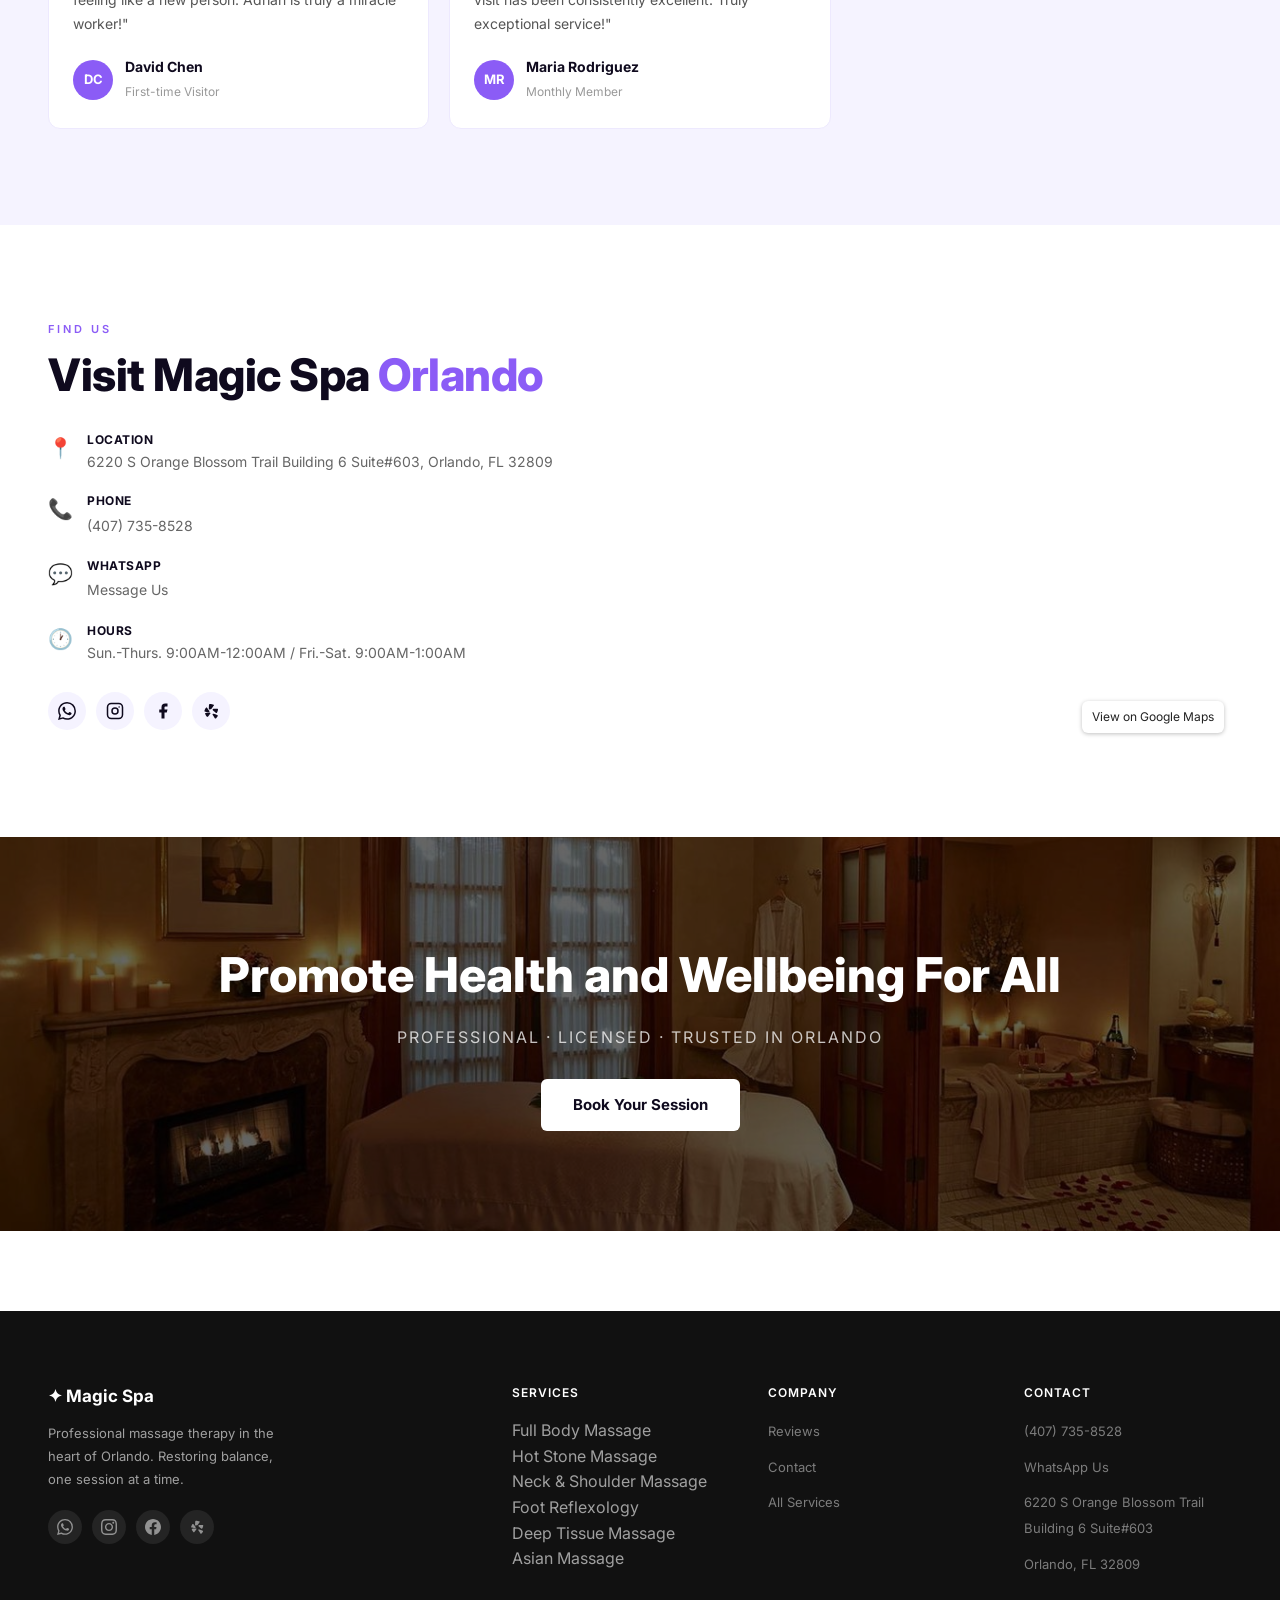
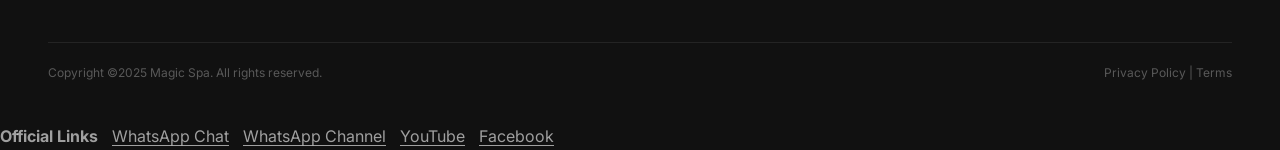
==== commit 24e66102: "Update spa sites per 1124 doc: cities, addresses, hours, prices, gallery & footer" ====
--- a/Magic_Spa/index.html
+++ b/Magic_Spa/index.html
@@ -9,5 +9,5 @@
 <title>Magic Spa - Massage Therapy</title>
 <link href="css/styles.css" rel="stylesheet"/></head>
 <body>
-<div data-v-app="" id="app"><div data-v-d4dc4397="" id="app"><nav class="nav" data-v-d4dc4397=""><div class="container nav__inner" data-v-d4dc4397=""><a aria-current="page" class="router-link-active router-link-exact-active nav__logo" data-v-d4dc4397="" href="index.html"><span class="logo-mark" data-v-d4dc4397="">✦</span><span class="logo-name" data-v-d4dc4397="">Magic <em>Spa</em></span></a><ul class="nav__links" data-v-d4dc4397=""><li data-v-d4dc4397=""><a aria-current="page" class="router-link-active router-link-exact-active nav__link" data-v-d4dc4397="" href="index.html">Home</a></li><li class="nav__item--dropdown" data-v-d4dc4397=""><a class="nav__link" data-v-d4dc4397="" href="services.html">Services</a><ul aria-label="Services submenu" class="nav__submenu"><li><a href="services.html#hot-stone-massage">Hot Stone Massage</a></li><li><a href="services.html#full-body-massage">Full Body Massage</a></li><li><a href="services.html#neck-shoulder-massage">Neck &amp; Shoulder Massage</a></li><li><a href="services.html#foot-reflexology">Foot Reflexology</a></li><li><a href="services.html#asian-massage">Asian Massage</a></li><li><a href="services.html#deep-tissue-massage">Deep Tissue Massage</a></li></ul></li><li data-v-d4dc4397=""><a class="nav__link" data-scroll-target="reviews" data-v-d4dc4397="" href="index.html#reviews">Reviews</a></li><li data-v-d4dc4397=""><a class="nav__link" data-scroll-target="contact" data-v-d4dc4397="" href="index.html#contact">Contact</a></li></ul><div class="nav__right" data-v-d4dc4397=""><a class="nav__phone" data-v-d4dc4397="" href="tel:+14077358528">(407) 735-8528</a><a class="btn-primary" data-v-d4dc4397="" href="https://wa.me/14077358528?text=Hello!%20Thank%20you%20for%20visiting%20our%20SPA%20service%20😊%20What%20would%20you%20like%20to%20know%20about%20our%20massage%20treatments%2C%20pricing%2C%20or%20appointment%20availability%3F" rel="noopener" target="_blank">Book Now</a></div><button class="nav__burger" data-v-d4dc4397=""><span data-v-d4dc4397=""></span><span data-v-d4dc4397=""></span><span data-v-d4dc4397=""></span></button></div><div class="nav__mobile" data-v-d4dc4397=""><a aria-current="page" class="router-link-active router-link-exact-active" data-v-d4dc4397="" href="index.html">Home</a><a data-v-d4dc4397="" href="services.html">Services</a><a class="nav__mobile-subitem" href="services.html#hot-stone-massage">— Hot Stone Massage</a><a class="nav__mobile-subitem" href="services.html#full-body-massage">— Full Body Massage</a><a class="nav__mobile-subitem" href="services.html#neck-shoulder-massage">— Neck &amp; Shoulder Massage</a><a class="nav__mobile-subitem" href="services.html#foot-reflexology">— Foot Reflexology</a><a class="nav__mobile-subitem" href="services.html#asian-massage">— Asian Massage</a><a class="nav__mobile-subitem" href="services.html#deep-tissue-massage">— Deep Tissue Massage</a><a data-scroll-target="reviews" data-v-d4dc4397="" href="index.html#reviews">Reviews</a><a data-scroll-target="contact" data-v-d4dc4397="" href="index.html#contact">Contact</a><a class="btn-accent" data-v-d4dc4397="" href="https://wa.me/14077358528?text=Hello!%20Thank%20you%20for%20visiting%20our%20SPA%20service%20😊%20What%20would%20you%20like%20to%20know%20about%20our%20massage%20treatments%2C%20pricing%2C%20or%20appointment%20availability%3F" rel="noopener" style="margin-top: 8px; text-align: center; justify-content: center;" target="_blank">Book Now</a></div></nav><main data-v-264e5eb5="" data-v-d4dc4397=""><section class="hero" data-v-264e5eb5=""><div class="hero__bg" data-v-264e5eb5=""><img alt="Banner made from blue ocean navigation image folder" class="hero__bg-img updated-word-banner blue-ocean-nav-folder-banner" data-source-folder="blue ocean导航配图" data-v-264e5eb5="" src="images/banner-updated/blue-ocean-nav-folder-banner.png"/><div class="hero__overlay" data-v-264e5eb5=""></div></div><div class="container hero__content" data-v-264e5eb5=""><p class="hero__eyebrow" data-v-264e5eb5="">PROFESSIONAL MASSAGE THERAPY · MIAMI</p><h1 class="hero__title" data-v-264e5eb5="">Magic Spa <span class="accent" data-v-264e5eb5="">Miami</span></h1><p class="hero__sub" data-v-264e5eb5="">Experience tranquility and rejuvenation. Our licensed therapists bring years of expertise to restore balance to your body and mind.</p><div class="hero__btns" data-v-264e5eb5=""><a class="btn-outline" data-v-264e5eb5="" href="services.html">Explore Services ›</a><a class="btn-accent-hero" data-v-264e5eb5="" href="https://wa.me/14077358528?text=Hello!%20Thank%20you%20for%20visiting%20our%20SPA%20service%20😊%20What%20would%20you%20like%20to%20know%20about%20our%20massage%20treatments%2C%20pricing%2C%20or%20appointment%20availability%3F" rel="noopener" target="_blank">Book Now ›</a></div></div><div class="hero__stats" data-v-264e5eb5=""><div class="container hero__stats-inner" data-v-264e5eb5=""><div class="stat" data-v-264e5eb5=""><strong data-v-264e5eb5="">10+</strong><span data-v-264e5eb5="">Years Experience</span></div><div class="stat" data-v-264e5eb5=""><strong data-v-264e5eb5="">5000+</strong><span data-v-264e5eb5="">Happy Clients</span></div><div class="stat" data-v-264e5eb5=""><strong data-v-264e5eb5="">100%</strong><span data-v-264e5eb5="">Licensed Pros</span></div><div class="stat" data-v-264e5eb5=""><strong data-v-264e5eb5="">4.9★</strong><span data-v-264e5eb5="">Average Rating</span></div></div></div></section><section class="about section" data-v-264e5eb5=""><div class="container about__inner" data-v-264e5eb5=""><div class="about__imgs" data-v-264e5eb5=""><img alt="Spa Interior" class="about__img-main" data-v-264e5eb5="" src="images/spa-wellness-room.jpg"/><img alt="Spa Candles" class="about__img-sub" data-v-264e5eb5="" src="images/spa-candles.jpg"/></div><div class="about__text" data-v-264e5eb5=""><p class="section-eyebrow" data-v-264e5eb5="">ABOUT JIN SPA</p><h2 class="section-title" data-v-264e5eb5="">Miami's Premier <span class="accent" data-v-264e5eb5="">Massage Therapy</span></h2><p class="about__desc" data-v-264e5eb5="">Located in the heart of Miami, Magic Spa has been providing exceptional massage therapy services for over a decade. Our team of licensed professionals is dedicated to your complete wellness journey.</p><ul class="about__list" data-v-264e5eb5=""><li data-v-264e5eb5="">✓ All therapists fully licensed &amp; certified</li><li data-v-264e5eb5="">✓ Fresh linens &amp; hospital-grade sanitization</li><li data-v-264e5eb5="">✓ Personalized treatment plans</li><li data-v-264e5eb5="">✓ Open 7 days, 10am – 9pm</li></ul><a class="btn-primary" data-v-264e5eb5="" href="https://wa.me/14077358528?text=Hello!%20Thank%20you%20for%20visiting%20our%20SPA%20service%20😊%20What%20would%20you%20like%20to%20know%20about%20our%20massage%20treatments%2C%20pricing%2C%20or%20appointment%20availability%3F" rel="noopener" target="_blank">Schedule a Visit</a></div></div></section><section class="gallery section" data-v-264e5eb5=""><div class="container" data-v-264e5eb5=""><div class="gallery-strip" data-v-264e5eb5=""><img alt="Hot Stone" data-v-264e5eb5="" loading="lazy" src="images/service-hot-stone.jpg"/><img alt="Swedish" data-v-264e5eb5="" loading="lazy" src="images/service-swedish.jpg"/><img alt="Deep Tissue" data-v-264e5eb5="" loading="lazy" src="images/service-deep-tissue.jpg"/><img alt="Couples" data-v-264e5eb5="" loading="lazy" src="images/service-couples.jpg"/><img alt="Sports" data-v-264e5eb5="" loading="lazy" src="images/service-sports.jpg"/></div></div></section><section class="why section" data-v-264e5eb5=""><div class="container why__inner" data-v-264e5eb5=""><div class="why__text" data-v-264e5eb5=""><p class="section-eyebrow" data-v-264e5eb5="">WHY CHOOSE US</p><h2 class="section-title" data-v-264e5eb5="">The Magic Spa <span class="accent" data-v-264e5eb5="">Difference</span></h2><div class="why-features" data-v-264e5eb5=""><div class="why-item" data-v-264e5eb5=""><span class="why-icon" data-v-264e5eb5="">❤</span><div data-v-264e5eb5=""><h4 data-v-264e5eb5="">Friendly &amp; Experienced</h4><p data-v-264e5eb5="">Years of professional experience with genuine warmth and personalized care.</p></div></div><div class="why-item" data-v-264e5eb5=""><span class="why-icon" data-v-264e5eb5="">🛡</span><div data-v-264e5eb5=""><h4 data-v-264e5eb5="">Licensed &amp; Certified</h4><p data-v-264e5eb5="">All therapists are fully licensed with strict hygiene standards.</p></div></div><div class="why-item" data-v-264e5eb5=""><span class="why-icon" data-v-264e5eb5="">✨</span><div data-v-264e5eb5=""><h4 data-v-264e5eb5="">Immaculate Environment</h4><p data-v-264e5eb5="">Fresh linens every session, hospital-grade sanitization.</p></div></div><div class="why-item" data-v-264e5eb5=""><span class="why-icon" data-v-264e5eb5="">💎</span><div data-v-264e5eb5=""><h4 data-v-264e5eb5="">Exceptional Value</h4><p data-v-264e5eb5="">Premium massage therapy at accessible prices with loyalty rewards.</p></div></div></div><a class="btn-primary" data-v-264e5eb5="" href="https://wa.me/14077358528?text=Hello!%20Thank%20you%20for%20visiting%20our%20SPA%20service%20😊%20What%20would%20you%20like%20to%20know%20about%20our%20massage%20treatments%2C%20pricing%2C%20or%20appointment%20availability%3F" rel="noopener" style="margin-top: 32px;" target="_blank">Schedule Your Visit</a></div><div class="why__img" data-v-264e5eb5=""><img alt="Professional Massage" data-v-264e5eb5="" src="images/about-massage.jpg"/><div class="why-badge" data-v-264e5eb5=""><strong data-v-264e5eb5="">4.9</strong><span data-v-264e5eb5="">★★★★★</span><small data-v-264e5eb5="">1000+ reviews</small></div></div></div></section><section class="reviews section section--gray" data-v-264e5eb5="" id="reviews"><div class="container" data-v-264e5eb5=""><p class="section-eyebrow" data-v-264e5eb5="">CLIENT REVIEWS</p><h2 class="section-title" data-v-264e5eb5="">What Our Clients <span class="accent" data-v-264e5eb5="">Say</span></h2><div class="reviews-grid" data-v-264e5eb5=""><div class="review-card" data-v-264e5eb5=""><div class="review-card__stars" data-v-264e5eb5="">★★★★★</div><p class="review-card__text" data-v-264e5eb5="">"Absolutely amazing experience! The therapists here are incredibly skilled and professional — I left feeling more relaxed than I have in years."</p><div class="review-card__author" data-v-264e5eb5=""><div class="review-avatar" data-v-264e5eb5="">JM</div><div data-v-264e5eb5=""><strong data-v-264e5eb5="">Jennifer Martinez</strong><span data-v-264e5eb5="">Regular Client</span></div></div></div><div class="review-card" data-v-264e5eb5=""><div class="review-card__stars" data-v-264e5eb5="">★★★★★</div><p class="review-card__text" data-v-264e5eb5="">"Best massage I've had in Miami! The deep tissue treatment helped relieve years of back pain. Highly recommend!"</p><div class="review-card__author" data-v-264e5eb5=""><div class="review-avatar" data-v-264e5eb5="">MT</div><div data-v-264e5eb5=""><strong data-v-264e5eb5="">Michael Thompson</strong><span data-v-264e5eb5="">Sports Massage Client</span></div></div></div><div class="review-card" data-v-264e5eb5=""><div class="review-card__stars" data-v-264e5eb5="">★★★★★</div><p class="review-card__text" data-v-264e5eb5="">"This is my go-to place for relaxation. The hot stone massage is incredible, and the ambiance is so peaceful."</p><div class="review-card__author" data-v-264e5eb5=""><div class="review-avatar" data-v-264e5eb5="">SJ</div><div data-v-264e5eb5=""><strong data-v-264e5eb5="">Sarah Johnson</strong><span data-v-264e5eb5="">Wellness Enthusiast</span></div></div></div><div class="review-card" data-v-264e5eb5=""><div class="review-card__stars" data-v-264e5eb5="">★★★★★</div><p class="review-card__text" data-v-264e5eb5="">"I came in with severe neck tension and left feeling like a new person. Adrian is truly a miracle worker!"</p><div class="review-card__author" data-v-264e5eb5=""><div class="review-avatar" data-v-264e5eb5="">DC</div><div data-v-264e5eb5=""><strong data-v-264e5eb5="">David Chen</strong><span data-v-264e5eb5="">First-time Visitor</span></div></div></div><div class="review-card" data-v-264e5eb5=""><div class="review-card__stars" data-v-264e5eb5="">★★★★★</div><p class="review-card__text" data-v-264e5eb5="">"I've been coming here for over a year, and every visit has been consistently excellent. Truly exceptional service!"</p><div class="review-card__author" data-v-264e5eb5=""><div class="review-avatar" data-v-264e5eb5="">MR</div><div data-v-264e5eb5=""><strong data-v-264e5eb5="">Maria Rodriguez</strong><span data-v-264e5eb5="">Monthly Member</span></div></div></div></div></div></section><section class="contact section" data-v-264e5eb5="" id="contact"><div class="container contact__inner" data-v-264e5eb5=""><div class="contact__info" data-v-264e5eb5=""><p class="section-eyebrow" data-v-264e5eb5="">FIND US</p><h2 class="section-title" data-v-264e5eb5="">Visit Magic Spa <span class="accent" data-v-264e5eb5="">Miami</span></h2><div class="contact-items" data-v-264e5eb5=""><div class="contact-item" data-v-264e5eb5=""><span class="ci-icon" data-v-264e5eb5="">📍</span><div data-v-264e5eb5=""><strong data-v-264e5eb5="">Location</strong><p data-v-264e5eb5="">7968 SW 8th St, Miami, FL 33144</p></div></div><div class="contact-item" data-v-264e5eb5=""><span class="ci-icon" data-v-264e5eb5="">📞</span><div data-v-264e5eb5=""><strong data-v-264e5eb5="">Phone</strong><a data-v-264e5eb5="" href="tel:+14077358528">(407) 735-8528</a></div></div><div class="contact-item" data-v-264e5eb5=""><span class="ci-icon" data-v-264e5eb5="">💬</span><div data-v-264e5eb5=""><strong data-v-264e5eb5="">WhatsApp</strong><a data-v-264e5eb5="" href="https://wa.me/14077358528?text=Hello!%20Thank%20you%20for%20visiting%20our%20SPA%20service%20😊%20What%20would%20you%20like%20to%20know%20about%20our%20massage%20treatments%2C%20pricing%2C%20or%20appointment%20availability%3F" rel="noopener" target="_blank">Message Us</a></div></div><div class="contact-item" data-v-264e5eb5=""><span class="ci-icon" data-v-264e5eb5="">🕐</span><div data-v-264e5eb5=""><strong data-v-264e5eb5="">Hours</strong><p data-v-264e5eb5="">Mon – Sun: 10:00 AM – 9:00 PM</p></div></div></div><div class="contact-socials" data-v-264e5eb5=""><a class="social-btn" data-v-264e5eb5="" href="https://wa.me/14077358528?text=Hello!%20Thank%20you%20for%20visiting%20our%20SPA%20service%20😊%20What%20would%20you%20like%20to%20know%20about%20our%20massage%20treatments%2C%20pricing%2C%20or%20appointment%20availability%3F" rel="noopener" target="_blank" title="WhatsApp"><svg data-v-264e5eb5="" fill="currentColor" height="18" viewbox="0 0 24 24" width="18"><path d="M17.472 14.382c-.297-.149-1.758-.867-2.03-.967-.273-.099-.471-.148-.67.15-.197.297-.767.966-.94 1.164-.173.199-.347.223-.644.075-.297-.15-1.255-.463-2.39-1.475-.883-.788-1.48-1.761-1.653-2.059-.173-.297-.018-.458.13-.606.134-.133.298-.347.446-.52.149-.174.198-.298.298-.497.099-.198.05-.371-.025-.52-.075-.149-.669-1.612-.916-2.207-.242-.579-.487-.5-.669-.51-.173-.008-.371-.01-.57-.01-.198 0-.52.074-.792.372-.272.297-1.04 1.016-1.04 2.479 0 1.462 1.065 2.875 1.213 3.074.149.198 2.096 3.2 5.077 4.487.709.306 1.262.489 1.694.625.712.227 1.36.195 1.871.118.571-.085 1.758-.719 2.006-1.413.248-.694.248-1.289.173-1.413-.074-.124-.272-.198-.57-.347m-5.421 7.403h-.004a9.87 9.87 0 01-5.031-1.378l-.361-.214-3.741.982.998-3.648-.235-.374a9.86 9.86 0 01-1.51-5.26c.001-5.45 4.436-9.884 9.888-9.884 2.64 0 5.122 1.03 6.988 2.898a9.825 9.825 0 012.893 6.994c-.003 5.45-4.437 9.884-9.885 9.884m8.413-18.297A11.815 11.815 0 0012.05 0C5.495 0 .16 5.335.157 11.892c0 2.096.547 4.142 1.588 5.945L.057 24l6.305-1.654a11.882 11.882 0 005.683 1.448h.005c6.554 0 11.89-5.335 11.893-11.893a11.821 11.821 0 00-3.48-8.413z" data-v-264e5eb5=""></path></svg></a><a class="social-btn" data-v-264e5eb5="" href="https://whatsapp.com/channel/0029VbCkptQEwEjxrZOusK2C" rel="noopener" target="_blank" title="Instagram"><svg data-v-264e5eb5="" fill="none" height="18" stroke="currentColor" stroke-width="2" viewbox="0 0 24 24" width="18"><rect data-v-264e5eb5="" height="20" rx="5" width="20" x="2" y="2"></rect><circle cx="12" cy="12" data-v-264e5eb5="" r="4"></circle><circle cx="17.5" cy="6.5" data-v-264e5eb5="" fill="currentColor" r="1" stroke="none"></circle></svg></a><a class="social-btn" data-v-264e5eb5="" href="https://www.facebook.com/MagicSpaOrlando/" rel="noopener" target="_blank" title="Facebook"><svg data-v-264e5eb5="" fill="currentColor" height="18" viewbox="0 0 24 24" width="18"><path d="M18 2h-3a5 5 0 00-5 5v3H7v4h3v8h4v-8h3l1-4h-4V7a1 1 0 011-1h3z" data-v-264e5eb5=""></path></svg></a><a class="social-btn" data-v-264e5eb5="" href="https://www.youtube.com/@MagicSpaOrlando" rel="noopener" target="_blank" title="Yelp"><svg data-v-264e5eb5="" fill="currentColor" height="18" viewbox="0 0 24 24" width="18"><path d="M21.111 18.226c-.141.969-2.119 3.483-3.029 3.847-.311.124-.611.094-.85-.09-.154-.12-.314-.365-2.447-3.827l-.633-1.032c-.244-.37-.199-.857.104-1.207.297-.341.762-.47 1.182-.326l1.17.399c3.698 1.261 3.929 1.388 4.076 1.513.283.237.375.583.427.723zm-9.896-3.424c-.193-.437-.635-.71-1.109-.685l-1.22.064c-3.916.213-4.169.267-4.352.375-.31.183-.454.516-.424.861.08.975 1.752 3.775 2.567 4.293.276.175.593.208.876.088.189-.079.38-.26 2.857-3.478l.768-1.018c.234-.31.23-.762-.003-1.1zm10.147-4.908c-.047-.352-.268-.654-.591-.8-.215-.097-.467-.124-4.293-.001l-1.224.038c-.474.015-.888.313-1.052.754-.159.432-.026.913.333 1.208l.951.778c3.005 2.461 3.225 2.602 3.427 2.666.34.107.7-.003.958-.286.711-.784 1.641-3.852 1.491-4.357zm-11.63 3.238c.282-.404.282-.943-.001-1.348L8.97 10.87C6.786 7.801 6.596 7.587 6.396 7.47c-.314-.18-.694-.165-.993.047-.818.574-2.146 3.52-2.098 4.538.016.354.176.666.449.873.185.138.406.204 3.967.588l1.218.131c.474.051.924-.175 1.193-.557zm1.749-3.573c.449.147.942-.011 1.227-.395l.756-1.022c2.367-3.198 2.494-3.441 2.538-3.657.073-.354-.077-.716-.393-.94C14.29 3.032 11.209 2.5 10.25 2.677c-.342.062-.625.272-.774.573-.1.2-.148.436-.369 4.287l-.068 1.221c-.026.476.221.926.642 1.141z" data-v-264e5eb5=""></path></svg></a></div></div><div class="contact__map" data-v-264e5eb5=""><iframe allowfullscreen="" data-v-264e5eb5="" height="100%" loading="lazy" src="https://www.google.com/maps/embed?pb=!1m18!1m12!1m3!1d3594.8!2d-80.3366!3d25.7667!2m3!1f0!2f0!3f0!3m2!1i1024!2i768!4f13.1!3m3!1m2!1s0x88d9b9a!2s7968+SW+8th+St!5e0!3m2!1sen!2sus!4v1" style="border: 0px;" width="100%"></iframe></div></div></section><section class="brand-banner" data-v-264e5eb5=""><div class="brand-banner__bg" data-v-264e5eb5=""><img alt="Jin Spa Miami" data-v-264e5eb5="" src="images/hero-spa-room.jpg"/><div class="brand-banner__overlay" data-v-264e5eb5=""></div></div><div class="container brand-banner__content" data-v-264e5eb5=""><h2 data-v-264e5eb5="">Promote Health and Wellbeing For All</h2><p data-v-264e5eb5="">Professional · Licensed · Trusted in Miami</p><a class="btn-white" data-v-264e5eb5="" href="https://wa.me/14077358528?text=Hello!%20Thank%20you%20for%20visiting%20our%20SPA%20service%20😊%20What%20would%20you%20like%20to%20know%20about%20our%20massage%20treatments%2C%20pricing%2C%20or%20appointment%20availability%3F" rel="noopener" target="_blank">Book Your Session</a></div></section></main><footer class="footer" data-v-d4dc4397=""><div class="container" data-v-d4dc4397=""><div class="footer__grid" data-v-d4dc4397=""><div class="footer__brand" data-v-d4dc4397=""><div class="footer__logo" data-v-d4dc4397="">✦ Magic Spa</div><p data-v-d4dc4397="">Professional massage therapy in the heart of Miami. Restoring balance, one session at a time.</p><div class="footer__social" data-v-d4dc4397=""><a data-v-d4dc4397="" href="https://wa.me/14077358528?text=Hello!%20Thank%20you%20for%20visiting%20our%20SPA%20service%20😊%20What%20would%20you%20like%20to%20know%20about%20our%20massage%20treatments%2C%20pricing%2C%20or%20appointment%20availability%3F" rel="noopener" target="_blank" title="WhatsApp"><svg data-v-d4dc4397="" fill="currentColor" height="16" viewbox="0 0 24 24" width="16"><path d="M17.472 14.382c-.297-.149-1.758-.867-2.03-.967-.273-.099-.471-.148-.67.15-.197.297-.767.966-.94 1.164-.173.199-.347.223-.644.075-.297-.15-1.255-.463-2.39-1.475-.883-.788-1.48-1.761-1.653-2.059-.173-.297-.018-.458.13-.606.134-.133.298-.347.446-.52.149-.174.198-.298.298-.497.099-.198.05-.371-.025-.52-.075-.149-.669-1.612-.916-2.207-.242-.579-.487-.5-.669-.51-.173-.008-.371-.01-.57-.01-.198 0-.52.074-.792.372-.272.297-1.04 1.016-1.04 2.479 0 1.462 1.065 2.875 1.213 3.074.149.198 2.096 3.2 5.077 4.487.709.306 1.262.489 1.694.625.712.227 1.36.195 1.871.118.571-.085 1.758-.719 2.006-1.413.248-.694.248-1.289.173-1.413-.074-.124-.272-.198-.57-.347m-5.421 7.403h-.004a9.87 9.87 0 01-5.031-1.378l-.361-.214-3.741.982.998-3.648-.235-.374a9.86 9.86 0 01-1.51-5.26c.001-5.45 4.436-9.884 9.888-9.884 2.64 0 5.122 1.03 6.988 2.898a9.825 9.825 0 012.893 6.994c-.003 5.45-4.437 9.884-9.885 9.884m8.413-18.297A11.815 11.815 0 0012.05 0C5.495 0 .16 5.335.157 11.892c0 2.096.547 4.142 1.588 5.945L.057 24l6.305-1.654a11.882 11.882 0 005.683 1.448h.005c6.554 0 11.89-5.335 11.893-11.893a11.821 11.821 0 00-3.48-8.413z" data-v-d4dc4397=""></path></svg></a><a data-v-d4dc4397="" href="https://whatsapp.com/channel/0029VbCkptQEwEjxrZOusK2C" rel="noopener" target="_blank" title="Instagram"><svg data-v-d4dc4397="" fill="currentColor" height="16" viewbox="0 0 24 24" width="16"><path d="M12 2.163c3.204 0 3.584.012 4.85.07 3.252.148 4.771 1.691 4.919 4.919.058 1.265.069 1.645.069 4.849 0 3.205-.012 3.584-.069 4.849-.149 3.225-1.664 4.771-4.919 4.919-1.266.058-1.644.07-4.85.07-3.204 0-3.584-.012-4.849-.07-3.26-.149-4.771-1.699-4.919-4.92-.058-1.265-.07-1.644-.07-4.849 0-3.204.013-3.583.07-4.849.149-3.227 1.664-4.771 4.919-4.919 1.266-.057 1.645-.069 4.849-.069zm0-2.163c-3.259 0-3.667.014-4.947.072-4.358.2-6.78 2.618-6.98 6.98-.059 1.281-.073 1.689-.073 4.948 0 3.259.014 3.668.072 4.948.2 4.358 2.618 6.78 6.98 6.98 1.281.058 1.689.072 4.948.072 3.259 0 3.668-.014 4.948-.072 4.354-.2 6.782-2.618 6.979-6.98.059-1.28.073-1.689.073-4.948 0-3.259-.014-3.667-.072-4.947-.196-4.354-2.617-6.78-6.979-6.98-1.281-.059-1.69-.073-4.949-.073zm0 5.838c-3.403 0-6.162 2.759-6.162 6.162s2.759 6.163 6.162 6.163 6.162-2.759 6.162-6.163c0-3.403-2.759-6.162-6.162-6.162zm0 10.162c-2.209 0-4-1.79-4-4 0-2.209 1.791-4 4-4s4 1.791 4 4c0 2.21-1.791 4-4 4zm6.406-11.845c-.796 0-1.441.645-1.441 1.44s.645 1.44 1.441 1.44c.795 0 1.439-.645 1.439-1.44s-.644-1.44-1.439-1.44z" data-v-d4dc4397=""></path></svg></a><a data-v-d4dc4397="" href="https://www.facebook.com/MagicSpaOrlando/" rel="noopener" target="_blank" title="Facebook"><svg data-v-d4dc4397="" fill="currentColor" height="16" viewbox="0 0 24 24" width="16"><path d="M24 12.073c0-6.627-5.373-12-12-12s-12 5.373-12 12c0 5.99 4.388 10.954 10.125 11.854v-8.385H7.078v-3.47h3.047V9.43c0-3.007 1.792-4.669 4.533-4.669 1.312 0 2.686.235 2.686.235v2.953H15.83c-1.491 0-1.956.925-1.956 1.874v2.25h3.328l-.532 3.47h-2.796v8.385C19.612 23.027 24 18.062 24 12.073z" data-v-d4dc4397=""></path></svg></a><a data-v-d4dc4397="" href="https://www.youtube.com/@MagicSpaOrlando" rel="noopener" target="_blank" title="Yelp"><svg data-v-d4dc4397="" fill="currentColor" height="16" viewbox="0 0 24 24" width="16"><path d="M21.111 18.226c-.141.969-2.119 3.483-3.029 3.847-.311.124-.611.094-.85-.09-.154-.12-.314-.365-2.447-3.827l-.633-1.032c-.244-.37-.199-.857.104-1.207.297-.341.762-.47 1.182-.326l1.17.399c3.698 1.261 3.929 1.388 4.076 1.513.283.237.375.583.427.723zm-9.896-3.424c-.193-.437-.635-.71-1.109-.685l-1.22.064c-3.916.213-4.169.267-4.352.375-.31.183-.454.516-.424.861.08.975 1.752 3.775 2.567 4.293.276.175.593.208.876.088.189-.079.38-.26 2.857-3.478l.768-1.018c.234-.31.23-.762-.003-1.1zm10.147-4.908c-.047-.352-.268-.654-.591-.8-.215-.097-.467-.124-4.293-.001l-1.224.038c-.474.015-.888.313-1.052.754-.159.432-.026.913.333 1.208l.951.778c3.005 2.461 3.225 2.602 3.427 2.666.34.107.7-.003.958-.286.711-.784 1.641-3.852 1.491-4.357zm-11.63 3.238c.282-.404.282-.943-.001-1.348L8.97 10.87C6.786 7.801 6.596 7.587 6.396 7.47c-.314-.18-.694-.165-.993.047-.818.574-2.146 3.52-2.098 4.538.016.354.176.666.449.873.185.138.406.204 3.967.588l1.218.131c.474.051.924-.175 1.193-.557zm1.749-3.573c.449.147.942-.011 1.227-.395l.756-1.022c2.367-3.198 2.494-3.441 2.538-3.657.073-.354-.077-.716-.393-.94C14.29 3.032 11.209 2.5 10.25 2.677c-.342.062-.625.272-.774.573-.1.2-.148.436-.369 4.287l-.068 1.221c-.026.476.221.926.642 1.141z" data-v-d4dc4397=""></path></svg></a></div></div><div class="footer__col" data-v-d4dc4397=""><h4 data-v-d4dc4397="">Services</h4><ul data-v-d4dc4397=""><li><a href="services.html#full-body-massage">Full Body Massage</a></li><li><a href="services.html#hot-stone-massage">Hot Stone Massage</a></li><li><a href="services.html#neck-shoulder-massage">Neck &amp; Shoulder Massage</a></li><li><a href="services.html#foot-reflexology">Foot Reflexology</a></li><li><a href="services.html#deep-tissue-massage">Deep Tissue Massage</a></li><li><a href="services.html#asian-massage">Asian Massage</a></li></ul></div><div class="footer__col" data-v-d4dc4397=""><h4 data-v-d4dc4397="">Company</h4><ul data-v-d4dc4397=""><li data-v-d4dc4397=""><a data-scroll-target="reviews" data-v-d4dc4397="" href="index.html#reviews">Reviews</a></li><li data-v-d4dc4397=""><a data-scroll-target="contact" data-v-d4dc4397="" href="index.html#contact">Contact</a></li><li data-v-d4dc4397=""><a data-v-d4dc4397="" href="services.html">All Services</a></li></ul></div><div class="footer__col" data-v-d4dc4397=""><h4 data-v-d4dc4397="">Contact</h4><ul data-v-d4dc4397=""><li data-v-d4dc4397=""><a data-v-d4dc4397="" href="tel:+14077358528">(407) 735-8528</a></li><li data-v-d4dc4397=""><a data-v-d4dc4397="" href="https://wa.me/14077358528?text=Hello!%20Thank%20you%20for%20visiting%20our%20SPA%20service%20😊%20What%20would%20you%20like%20to%20know%20about%20our%20massage%20treatments%2C%20pricing%2C%20or%20appointment%20availability%3F" rel="noopener" target="_blank">WhatsApp Us</a></li><li data-v-d4dc4397=""><span data-v-d4dc4397="">7968 SW 8th St</span></li><li data-v-d4dc4397=""><span data-v-d4dc4397="">Miami, FL 33144</span></li></ul></div></div><div class="footer__bottom" data-v-d4dc4397=""><span data-v-d4dc4397="">Copyright ©2025 Magic Spa. All rights reserved.</span><span data-v-d4dc4397=""><a data-v-d4dc4397="" href="#">Privacy Policy</a> | <a data-v-d4dc4397="" href="#">Terms</a></span></div></div><div class="updated-social-links"><strong>Official Links</strong><a href="https://wa.me/14077358528?text=Hello!%20Thank%20you%20for%20visiting%20our%20SPA%20service%20😊%20What%20would%20you%20like%20to%20know%20about%20our%20massage%20treatments%2C%20pricing%2C%20or%20appointment%20availability%3F" rel="noopener" target="_blank">WhatsApp Chat</a><a href="https://whatsapp.com/channel/0029VbCkptQEwEjxrZOusK2C" rel="noopener" target="_blank">WhatsApp Channel</a><a href="https://www.youtube.com/@MagicSpaOrlando" rel="noopener" target="_blank">YouTube</a><a href="https://www.facebook.com/MagicSpaOrlando/" rel="noopener" target="_blank">Facebook</a></div></footer></div></div>
+<div data-v-app="" id="app"><div data-v-d4dc4397="" id="app"><nav class="nav" data-v-d4dc4397=""><div class="container nav__inner" data-v-d4dc4397=""><a aria-current="page" class="router-link-active router-link-exact-active nav__logo" data-v-d4dc4397="" href="index.html"><span class="logo-mark" data-v-d4dc4397="">✦</span><span class="logo-name" data-v-d4dc4397="">Magic <em>Spa</em></span></a><ul class="nav__links" data-v-d4dc4397=""><li data-v-d4dc4397=""><a aria-current="page" class="router-link-active router-link-exact-active nav__link" data-v-d4dc4397="" href="index.html">Home</a></li><li class="nav__item--dropdown" data-v-d4dc4397=""><a class="nav__link" data-v-d4dc4397="" href="services.html">Services</a><ul aria-label="Services submenu" class="nav__submenu"><li><a href="services.html#hot-stone-massage">Hot Stone Massage</a></li><li><a href="services.html#full-body-massage">Full Body Massage</a></li><li><a href="services.html#neck-shoulder-massage">Neck &amp; Shoulder Massage</a></li><li><a href="services.html#foot-reflexology">Foot Reflexology</a></li><li><a href="services.html#asian-massage">Asian Massage</a></li><li><a href="services.html#deep-tissue-massage">Deep Tissue Massage</a></li></ul></li><li data-v-d4dc4397=""><a class="nav__link" data-scroll-target="reviews" data-v-d4dc4397="" href="index.html#reviews">Reviews</a></li><li data-v-d4dc4397=""><a class="nav__link" data-scroll-target="contact" data-v-d4dc4397="" href="index.html#contact">Contact</a></li></ul><div class="nav__right" data-v-d4dc4397=""><a class="nav__phone" data-v-d4dc4397="" href="tel:+14077358528">(407) 735-8528</a><a class="btn-primary" data-v-d4dc4397="" href="https://wa.me/14077358528?text=Hello!%20Thank%20you%20for%20visiting%20our%20SPA%20service%20😊%20What%20would%20you%20like%20to%20know%20about%20our%20massage%20treatments%2C%20pricing%2C%20or%20appointment%20availability%3F" rel="noopener" target="_blank">Book Now</a></div><button class="nav__burger" data-v-d4dc4397=""><span data-v-d4dc4397=""></span><span data-v-d4dc4397=""></span><span data-v-d4dc4397=""></span></button></div><div class="nav__mobile" data-v-d4dc4397=""><a aria-current="page" class="router-link-active router-link-exact-active" data-v-d4dc4397="" href="index.html">Home</a><a data-v-d4dc4397="" href="services.html">Services</a><a class="nav__mobile-subitem" href="services.html#hot-stone-massage">— Hot Stone Massage</a><a class="nav__mobile-subitem" href="services.html#full-body-massage">— Full Body Massage</a><a class="nav__mobile-subitem" href="services.html#neck-shoulder-massage">— Neck &amp; Shoulder Massage</a><a class="nav__mobile-subitem" href="services.html#foot-reflexology">— Foot Reflexology</a><a class="nav__mobile-subitem" href="services.html#asian-massage">— Asian Massage</a><a class="nav__mobile-subitem" href="services.html#deep-tissue-massage">— Deep Tissue Massage</a><a data-scroll-target="reviews" data-v-d4dc4397="" href="index.html#reviews">Reviews</a><a data-scroll-target="contact" data-v-d4dc4397="" href="index.html#contact">Contact</a><a class="btn-accent" data-v-d4dc4397="" href="https://wa.me/14077358528?text=Hello!%20Thank%20you%20for%20visiting%20our%20SPA%20service%20😊%20What%20would%20you%20like%20to%20know%20about%20our%20massage%20treatments%2C%20pricing%2C%20or%20appointment%20availability%3F" rel="noopener" style="margin-top: 8px; text-align: center; justify-content: center;" target="_blank">Book Now</a></div></nav><main data-v-264e5eb5="" data-v-d4dc4397=""><section class="hero" data-v-264e5eb5=""><div class="hero__bg" data-v-264e5eb5=""><img alt="Banner made from blue ocean navigation image folder" class="hero__bg-img updated-word-banner blue-ocean-nav-folder-banner" data-source-folder="blue ocean导航配图" data-v-264e5eb5="" src="images/banner-updated/blue-ocean-nav-folder-banner.png"/><div class="hero__overlay" data-v-264e5eb5=""></div></div><div class="container hero__content" data-v-264e5eb5=""><p class="hero__eyebrow" data-v-264e5eb5="">PROFESSIONAL MASSAGE THERAPY · MIAMI</p><h1 class="hero__title" data-v-264e5eb5="">Magic Spa <span class="accent" data-v-264e5eb5="">Orlando</span></h1><p class="hero__sub" data-v-264e5eb5="">Experience tranquility and rejuvenation. Our licensed therapists bring years of expertise to restore balance to your body and mind.</p><div class="hero__btns" data-v-264e5eb5=""><a class="btn-outline" data-v-264e5eb5="" href="services.html">Explore Services ›</a><a class="btn-accent-hero" data-v-264e5eb5="" href="https://wa.me/14077358528?text=Hello!%20Thank%20you%20for%20visiting%20our%20SPA%20service%20😊%20What%20would%20you%20like%20to%20know%20about%20our%20massage%20treatments%2C%20pricing%2C%20or%20appointment%20availability%3F" rel="noopener" target="_blank">Book Now ›</a></div></div><div class="hero__stats" data-v-264e5eb5=""><div class="container hero__stats-inner" data-v-264e5eb5=""><div class="stat" data-v-264e5eb5=""><strong data-v-264e5eb5="">10+</strong><span data-v-264e5eb5="">Years Experience</span></div><div class="stat" data-v-264e5eb5=""><strong data-v-264e5eb5="">5000+</strong><span data-v-264e5eb5="">Happy Clients</span></div><div class="stat" data-v-264e5eb5=""><strong data-v-264e5eb5="">100%</strong><span data-v-264e5eb5="">Licensed Pros</span></div><div class="stat" data-v-264e5eb5=""><strong data-v-264e5eb5="">4.9★</strong><span data-v-264e5eb5="">Average Rating</span></div></div></div></section><section class="about section" data-v-264e5eb5=""><div class="container about__inner" data-v-264e5eb5=""><div class="about__imgs" data-v-264e5eb5=""><img alt="Spa Interior" class="about__img-main" data-v-264e5eb5="" src="images/spa-wellness-room.jpg"/><img alt="Spa Candles" class="about__img-sub" data-v-264e5eb5="" src="images/spa-candles.jpg"/></div><div class="about__text" data-v-264e5eb5=""><h2 class="section-title" data-v-264e5eb5="">Orlando's Premier <span class="accent" data-v-264e5eb5="">Massage Therapy</span></h2><p class="about__desc" data-v-264e5eb5="">Located in the heart of Orlando, Magic Spa has been providing exceptional massage therapy services for over a decade. Our team of licensed professionals is dedicated to your complete wellness journey.</p><ul class="about__list" data-v-264e5eb5=""><li data-v-264e5eb5="">✓ All therapists fully licensed &amp; certified</li><li data-v-264e5eb5="">✓ Fresh linens &amp; hospital-grade sanitization</li><li data-v-264e5eb5="">✓ Personalized treatment plans</li><li data-v-264e5eb5="">✓ Open 7 days, 10am – 9pm</li></ul><a class="btn-primary" data-v-264e5eb5="" href="https://wa.me/14077358528?text=Hello!%20Thank%20you%20for%20visiting%20our%20SPA%20service%20😊%20What%20would%20you%20like%20to%20know%20about%20our%20massage%20treatments%2C%20pricing%2C%20or%20appointment%20availability%3F" rel="noopener" target="_blank">Schedule a Visit</a></div></div></section><section class="gallery section" data-v-264e5eb5=""><div class="container" data-v-264e5eb5=""><div class="gallery-strip" data-v-264e5eb5=""><img alt="Hot Stone" data-v-264e5eb5="" loading="lazy" src="images/service-hot-stone.jpg"/><img alt="Swedish" data-v-264e5eb5="" loading="lazy" src="images/service-swedish.jpg"/><img alt="Deep Tissue" data-v-264e5eb5="" loading="lazy" src="images/service-deep-tissue.jpg"/><img alt="Couples" data-v-264e5eb5="" loading="lazy" src="images/service-couples.jpg"/><img alt="Sports" data-v-264e5eb5="" loading="lazy" src="images/service-sports.jpg"/></div></div></section><section class="why section" data-v-264e5eb5=""><div class="container why__inner" data-v-264e5eb5=""><div class="why__text" data-v-264e5eb5=""><p class="section-eyebrow" data-v-264e5eb5="">WHY CHOOSE US</p><h2 class="section-title" data-v-264e5eb5="">The Magic Spa <span class="accent" data-v-264e5eb5="">Difference</span></h2><div class="why-features" data-v-264e5eb5=""><div class="why-item" data-v-264e5eb5=""><span class="why-icon" data-v-264e5eb5="">❤</span><div data-v-264e5eb5=""><h4 data-v-264e5eb5="">Friendly &amp; Experienced</h4><p data-v-264e5eb5="">Years of professional experience with genuine warmth and personalized care.</p></div></div><div class="why-item" data-v-264e5eb5=""><span class="why-icon" data-v-264e5eb5="">🛡</span><div data-v-264e5eb5=""><h4 data-v-264e5eb5="">Licensed &amp; Certified</h4><p data-v-264e5eb5="">All therapists are fully licensed with strict hygiene standards.</p></div></div><div class="why-item" data-v-264e5eb5=""><span class="why-icon" data-v-264e5eb5="">✨</span><div data-v-264e5eb5=""><h4 data-v-264e5eb5="">Immaculate Environment</h4><p data-v-264e5eb5="">Fresh linens every session, hospital-grade sanitization.</p></div></div><div class="why-item" data-v-264e5eb5=""><span class="why-icon" data-v-264e5eb5="">💎</span><div data-v-264e5eb5=""><h4 data-v-264e5eb5="">Exceptional Value</h4><p data-v-264e5eb5="">Premium massage therapy at accessible prices with loyalty rewards.</p></div></div></div><a class="btn-primary" data-v-264e5eb5="" href="https://wa.me/14077358528?text=Hello!%20Thank%20you%20for%20visiting%20our%20SPA%20service%20😊%20What%20would%20you%20like%20to%20know%20about%20our%20massage%20treatments%2C%20pricing%2C%20or%20appointment%20availability%3F" rel="noopener" style="margin-top: 32px;" target="_blank">Schedule Your Visit</a></div><div class="why__img" data-v-264e5eb5=""><img alt="Professional Massage" data-v-264e5eb5="" src="images/about-massage.jpg"/><div class="why-badge" data-v-264e5eb5=""><strong data-v-264e5eb5="">4.9</strong><span data-v-264e5eb5="">★★★★★</span><small data-v-264e5eb5="">1000+ reviews</small></div></div></div></section><section class="reviews section section--gray" data-v-264e5eb5="" id="reviews"><div class="container" data-v-264e5eb5=""><p class="section-eyebrow" data-v-264e5eb5="">CLIENT REVIEWS</p><h2 class="section-title" data-v-264e5eb5="">What Our Clients <span class="accent" data-v-264e5eb5="">Say</span></h2><div class="reviews-grid" data-v-264e5eb5=""><div class="review-card" data-v-264e5eb5=""><div class="review-card__stars" data-v-264e5eb5="">★★★★★</div><p class="review-card__text" data-v-264e5eb5="">"Absolutely amazing experience! The therapists here are incredibly skilled and professional — I left feeling more relaxed than I have in years."</p><div class="review-card__author" data-v-264e5eb5=""><div class="review-avatar" data-v-264e5eb5="">JM</div><div data-v-264e5eb5=""><strong data-v-264e5eb5="">Jennifer Martinez</strong><span data-v-264e5eb5="">Regular Client</span></div></div></div><div class="review-card" data-v-264e5eb5=""><div class="review-card__stars" data-v-264e5eb5="">★★★★★</div><p class="review-card__text" data-v-264e5eb5="">"Best massage I've had in Orlando! The deep tissue treatment helped relieve years of back pain. Highly recommend!"</p><div class="review-card__author" data-v-264e5eb5=""><div class="review-avatar" data-v-264e5eb5="">MT</div><div data-v-264e5eb5=""><strong data-v-264e5eb5="">Michael Thompson</strong><span data-v-264e5eb5="">Sports Massage Client</span></div></div></div><div class="review-card" data-v-264e5eb5=""><div class="review-card__stars" data-v-264e5eb5="">★★★★★</div><p class="review-card__text" data-v-264e5eb5="">"This is my go-to place for relaxation. The hot stone massage is incredible, and the ambiance is so peaceful."</p><div class="review-card__author" data-v-264e5eb5=""><div class="review-avatar" data-v-264e5eb5="">SJ</div><div data-v-264e5eb5=""><strong data-v-264e5eb5="">Sarah Johnson</strong><span data-v-264e5eb5="">Wellness Enthusiast</span></div></div></div><div class="review-card" data-v-264e5eb5=""><div class="review-card__stars" data-v-264e5eb5="">★★★★★</div><p class="review-card__text" data-v-264e5eb5="">"I came in with severe neck tension and left feeling like a new person. Adrian is truly a miracle worker!"</p><div class="review-card__author" data-v-264e5eb5=""><div class="review-avatar" data-v-264e5eb5="">DC</div><div data-v-264e5eb5=""><strong data-v-264e5eb5="">David Chen</strong><span data-v-264e5eb5="">First-time Visitor</span></div></div></div><div class="review-card" data-v-264e5eb5=""><div class="review-card__stars" data-v-264e5eb5="">★★★★★</div><p class="review-card__text" data-v-264e5eb5="">"I've been coming here for over a year, and every visit has been consistently excellent. Truly exceptional service!"</p><div class="review-card__author" data-v-264e5eb5=""><div class="review-avatar" data-v-264e5eb5="">MR</div><div data-v-264e5eb5=""><strong data-v-264e5eb5="">Maria Rodriguez</strong><span data-v-264e5eb5="">Monthly Member</span></div></div></div></div></div></section><section class="contact section" data-v-264e5eb5="" id="contact"><div class="container contact__inner" data-v-264e5eb5=""><div class="contact__info" data-v-264e5eb5=""><p class="section-eyebrow" data-v-264e5eb5="">FIND US</p><h2 class="section-title" data-v-264e5eb5="">Visit Magic Spa <span class="accent" data-v-264e5eb5="">Orlando</span></h2><div class="contact-items" data-v-264e5eb5=""><div class="contact-item" data-v-264e5eb5=""><span class="ci-icon" data-v-264e5eb5="">📍</span><div data-v-264e5eb5=""><strong data-v-264e5eb5="">Location</strong><p data-v-264e5eb5="">6220 S Orange Blossom Trail Building 6 Suite#603, Orlando, FL 32809</p></div></div><div class="contact-item" data-v-264e5eb5=""><span class="ci-icon" data-v-264e5eb5="">📞</span><div data-v-264e5eb5=""><strong data-v-264e5eb5="">Phone</strong><a data-v-264e5eb5="" href="tel:+14077358528">(407) 735-8528</a></div></div><div class="contact-item" data-v-264e5eb5=""><span class="ci-icon" data-v-264e5eb5="">💬</span><div data-v-264e5eb5=""><strong data-v-264e5eb5="">WhatsApp</strong><a data-v-264e5eb5="" href="https://wa.me/14077358528?text=Hello!%20Thank%20you%20for%20visiting%20our%20SPA%20service%20😊%20What%20would%20you%20like%20to%20know%20about%20our%20massage%20treatments%2C%20pricing%2C%20or%20appointment%20availability%3F" rel="noopener" target="_blank">Message Us</a></div></div><div class="contact-item" data-v-264e5eb5=""><span class="ci-icon" data-v-264e5eb5="">🕐</span><div data-v-264e5eb5=""><strong data-v-264e5eb5="">Hours</strong><p data-v-264e5eb5="">Sun.-Thurs. 9:00AM-12:00AM / Fri.-Sat. 9:00AM-1:00AM</p></div></div></div><div class="contact-socials" data-v-264e5eb5=""><a class="social-btn" data-v-264e5eb5="" href="https://wa.me/14077358528?text=Hello!%20Thank%20you%20for%20visiting%20our%20SPA%20service%20😊%20What%20would%20you%20like%20to%20know%20about%20our%20massage%20treatments%2C%20pricing%2C%20or%20appointment%20availability%3F" rel="noopener" target="_blank" title="WhatsApp"><svg data-v-264e5eb5="" fill="currentColor" height="18" viewbox="0 0 24 24" width="18"><path d="M17.472 14.382c-.297-.149-1.758-.867-2.03-.967-.273-.099-.471-.148-.67.15-.197.297-.767.966-.94 1.164-.173.199-.347.223-.644.075-.297-.15-1.255-.463-2.39-1.475-.883-.788-1.48-1.761-1.653-2.059-.173-.297-.018-.458.13-.606.134-.133.298-.347.446-.52.149-.174.198-.298.298-.497.099-.198.05-.371-.025-.52-.075-.149-.669-1.612-.916-2.207-.242-.579-.487-.5-.669-.51-.173-.008-.371-.01-.57-.01-.198 0-.52.074-.792.372-.272.297-1.04 1.016-1.04 2.479 0 1.462 1.065 2.875 1.213 3.074.149.198 2.096 3.2 5.077 4.487.709.306 1.262.489 1.694.625.712.227 1.36.195 1.871.118.571-.085 1.758-.719 2.006-1.413.248-.694.248-1.289.173-1.413-.074-.124-.272-.198-.57-.347m-5.421 7.403h-.004a9.87 9.87 0 01-5.031-1.378l-.361-.214-3.741.982.998-3.648-.235-.374a9.86 9.86 0 01-1.51-5.26c.001-5.45 4.436-9.884 9.888-9.884 2.64 0 5.122 1.03 6.988 2.898a9.825 9.825 0 012.893 6.994c-.003 5.45-4.437 9.884-9.885 9.884m8.413-18.297A11.815 11.815 0 0012.05 0C5.495 0 .16 5.335.157 11.892c0 2.096.547 4.142 1.588 5.945L.057 24l6.305-1.654a11.882 11.882 0 005.683 1.448h.005c6.554 0 11.89-5.335 11.893-11.893a11.821 11.821 0 00-3.48-8.413z" data-v-264e5eb5=""></path></svg></a><a class="social-btn" data-v-264e5eb5="" href="https://whatsapp.com/channel/0029VbCkptQEwEjxrZOusK2C" rel="noopener" target="_blank" title="Instagram"><svg data-v-264e5eb5="" fill="none" height="18" stroke="currentColor" stroke-width="2" viewbox="0 0 24 24" width="18"><rect data-v-264e5eb5="" height="20" rx="5" width="20" x="2" y="2"></rect><circle cx="12" cy="12" data-v-264e5eb5="" r="4"></circle><circle cx="17.5" cy="6.5" data-v-264e5eb5="" fill="currentColor" r="1" stroke="none"></circle></svg></a><a class="social-btn" data-v-264e5eb5="" href="https://www.facebook.com/MagicSpaOrlando/" rel="noopener" target="_blank" title="Facebook"><svg data-v-264e5eb5="" fill="currentColor" height="18" viewbox="0 0 24 24" width="18"><path d="M18 2h-3a5 5 0 00-5 5v3H7v4h3v8h4v-8h3l1-4h-4V7a1 1 0 011-1h3z" data-v-264e5eb5=""></path></svg></a><a class="social-btn" data-v-264e5eb5="" href="https://www.youtube.com/@MagicSpaOrlando" rel="noopener" target="_blank" title="Yelp"><svg data-v-264e5eb5="" fill="currentColor" height="18" viewbox="0 0 24 24" width="18"><path d="M21.111 18.226c-.141.969-2.119 3.483-3.029 3.847-.311.124-.611.094-.85-.09-.154-.12-.314-.365-2.447-3.827l-.633-1.032c-.244-.37-.199-.857.104-1.207.297-.341.762-.47 1.182-.326l1.17.399c3.698 1.261 3.929 1.388 4.076 1.513.283.237.375.583.427.723zm-9.896-3.424c-.193-.437-.635-.71-1.109-.685l-1.22.064c-3.916.213-4.169.267-4.352.375-.31.183-.454.516-.424.861.08.975 1.752 3.775 2.567 4.293.276.175.593.208.876.088.189-.079.38-.26 2.857-3.478l.768-1.018c.234-.31.23-.762-.003-1.1zm10.147-4.908c-.047-.352-.268-.654-.591-.8-.215-.097-.467-.124-4.293-.001l-1.224.038c-.474.015-.888.313-1.052.754-.159.432-.026.913.333 1.208l.951.778c3.005 2.461 3.225 2.602 3.427 2.666.34.107.7-.003.958-.286.711-.784 1.641-3.852 1.491-4.357zm-11.63 3.238c.282-.404.282-.943-.001-1.348L8.97 10.87C6.786 7.801 6.596 7.587 6.396 7.47c-.314-.18-.694-.165-.993.047-.818.574-2.146 3.52-2.098 4.538.016.354.176.666.449.873.185.138.406.204 3.967.588l1.218.131c.474.051.924-.175 1.193-.557zm1.749-3.573c.449.147.942-.011 1.227-.395l.756-1.022c2.367-3.198 2.494-3.441 2.538-3.657.073-.354-.077-.716-.393-.94C14.29 3.032 11.209 2.5 10.25 2.677c-.342.062-.625.272-.774.573-.1.2-.148.436-.369 4.287l-.068 1.221c-.026.476.221.926.642 1.141z" data-v-264e5eb5=""></path></svg></a></div></div><div class="contact__map" data-v-264e5eb5="" style="position:relative;"><iframe allowfullscreen="" data-v-264e5eb5="" height="100%" loading="lazy" src="https://www.google.com/maps?q=6220+S+Orange+Blossom+Trail+Building+6+Suite%23603%2C+Orlando%2C+FL+32809&output=embed" style="border: 0px;" width="100%"></iframe><a href="https://maps.app.goo.gl/ZKj4D8dtmr57pCax6" target="_blank" rel="noopener" style="position:absolute;right:8px;bottom:8px;z-index:2;background:#fff;color:#222;padding:6px 10px;border-radius:6px;font-size:12px;text-decoration:none;box-shadow:0 1px 4px rgba(0,0,0,.25);">View on Google Maps</a></div></div></section><section class="brand-banner" data-v-264e5eb5=""><div class="brand-banner__bg" data-v-264e5eb5=""><img alt="Magic Spa Orlando" data-v-264e5eb5="" src="images/hero-spa-room.jpg"/><div class="brand-banner__overlay" data-v-264e5eb5=""></div></div><div class="container brand-banner__content" data-v-264e5eb5=""><h2 data-v-264e5eb5="">Promote Health and Wellbeing For All</h2><p data-v-264e5eb5="">Professional · Licensed · Trusted in Orlando</p><a class="btn-white" data-v-264e5eb5="" href="https://wa.me/14077358528?text=Hello!%20Thank%20you%20for%20visiting%20our%20SPA%20service%20😊%20What%20would%20you%20like%20to%20know%20about%20our%20massage%20treatments%2C%20pricing%2C%20or%20appointment%20availability%3F" rel="noopener" target="_blank">Book Your Session</a></div></section></main><footer class="footer" data-v-d4dc4397=""><div class="container" data-v-d4dc4397=""><div class="footer__grid" data-v-d4dc4397=""><div class="footer__brand" data-v-d4dc4397=""><div class="footer__logo" data-v-d4dc4397="">✦ Magic Spa</div><p data-v-d4dc4397="">Professional massage therapy in the heart of Orlando. Restoring balance, one session at a time.</p><div class="footer__social" data-v-d4dc4397=""><a data-v-d4dc4397="" href="https://wa.me/14077358528?text=Hello!%20Thank%20you%20for%20visiting%20our%20SPA%20service%20😊%20What%20would%20you%20like%20to%20know%20about%20our%20massage%20treatments%2C%20pricing%2C%20or%20appointment%20availability%3F" rel="noopener" target="_blank" title="WhatsApp"><svg data-v-d4dc4397="" fill="currentColor" height="16" viewbox="0 0 24 24" width="16"><path d="M17.472 14.382c-.297-.149-1.758-.867-2.03-.967-.273-.099-.471-.148-.67.15-.197.297-.767.966-.94 1.164-.173.199-.347.223-.644.075-.297-.15-1.255-.463-2.39-1.475-.883-.788-1.48-1.761-1.653-2.059-.173-.297-.018-.458.13-.606.134-.133.298-.347.446-.52.149-.174.198-.298.298-.497.099-.198.05-.371-.025-.52-.075-.149-.669-1.612-.916-2.207-.242-.579-.487-.5-.669-.51-.173-.008-.371-.01-.57-.01-.198 0-.52.074-.792.372-.272.297-1.04 1.016-1.04 2.479 0 1.462 1.065 2.875 1.213 3.074.149.198 2.096 3.2 5.077 4.487.709.306 1.262.489 1.694.625.712.227 1.36.195 1.871.118.571-.085 1.758-.719 2.006-1.413.248-.694.248-1.289.173-1.413-.074-.124-.272-.198-.57-.347m-5.421 7.403h-.004a9.87 9.87 0 01-5.031-1.378l-.361-.214-3.741.982.998-3.648-.235-.374a9.86 9.86 0 01-1.51-5.26c.001-5.45 4.436-9.884 9.888-9.884 2.64 0 5.122 1.03 6.988 2.898a9.825 9.825 0 012.893 6.994c-.003 5.45-4.437 9.884-9.885 9.884m8.413-18.297A11.815 11.815 0 0012.05 0C5.495 0 .16 5.335.157 11.892c0 2.096.547 4.142 1.588 5.945L.057 24l6.305-1.654a11.882 11.882 0 005.683 1.448h.005c6.554 0 11.89-5.335 11.893-11.893a11.821 11.821 0 00-3.48-8.413z" data-v-d4dc4397=""></path></svg></a><a data-v-d4dc4397="" href="https://whatsapp.com/channel/0029VbCkptQEwEjxrZOusK2C" rel="noopener" target="_blank" title="Instagram"><svg data-v-d4dc4397="" fill="currentColor" height="16" viewbox="0 0 24 24" width="16"><path d="M12 2.163c3.204 0 3.584.012 4.85.07 3.252.148 4.771 1.691 4.919 4.919.058 1.265.069 1.645.069 4.849 0 3.205-.012 3.584-.069 4.849-.149 3.225-1.664 4.771-4.919 4.919-1.266.058-1.644.07-4.85.07-3.204 0-3.584-.012-4.849-.07-3.26-.149-4.771-1.699-4.919-4.92-.058-1.265-.07-1.644-.07-4.849 0-3.204.013-3.583.07-4.849.149-3.227 1.664-4.771 4.919-4.919 1.266-.057 1.645-.069 4.849-.069zm0-2.163c-3.259 0-3.667.014-4.947.072-4.358.2-6.78 2.618-6.98 6.98-.059 1.281-.073 1.689-.073 4.948 0 3.259.014 3.668.072 4.948.2 4.358 2.618 6.78 6.98 6.98 1.281.058 1.689.072 4.948.072 3.259 0 3.668-.014 4.948-.072 4.354-.2 6.782-2.618 6.979-6.98.059-1.28.073-1.689.073-4.948 0-3.259-.014-3.667-.072-4.947-.196-4.354-2.617-6.78-6.979-6.98-1.281-.059-1.69-.073-4.949-.073zm0 5.838c-3.403 0-6.162 2.759-6.162 6.162s2.759 6.163 6.162 6.163 6.162-2.759 6.162-6.163c0-3.403-2.759-6.162-6.162-6.162zm0 10.162c-2.209 0-4-1.79-4-4 0-2.209 1.791-4 4-4s4 1.791 4 4c0 2.21-1.791 4-4 4zm6.406-11.845c-.796 0-1.441.645-1.441 1.44s.645 1.44 1.441 1.44c.795 0 1.439-.645 1.439-1.44s-.644-1.44-1.439-1.44z" data-v-d4dc4397=""></path></svg></a><a data-v-d4dc4397="" href="https://www.facebook.com/MagicSpaOrlando/" rel="noopener" target="_blank" title="Facebook"><svg data-v-d4dc4397="" fill="currentColor" height="16" viewbox="0 0 24 24" width="16"><path d="M24 12.073c0-6.627-5.373-12-12-12s-12 5.373-12 12c0 5.99 4.388 10.954 10.125 11.854v-8.385H7.078v-3.47h3.047V9.43c0-3.007 1.792-4.669 4.533-4.669 1.312 0 2.686.235 2.686.235v2.953H15.83c-1.491 0-1.956.925-1.956 1.874v2.25h3.328l-.532 3.47h-2.796v8.385C19.612 23.027 24 18.062 24 12.073z" data-v-d4dc4397=""></path></svg></a><a data-v-d4dc4397="" href="https://www.youtube.com/@MagicSpaOrlando" rel="noopener" target="_blank" title="Yelp"><svg data-v-d4dc4397="" fill="currentColor" height="16" viewbox="0 0 24 24" width="16"><path d="M21.111 18.226c-.141.969-2.119 3.483-3.029 3.847-.311.124-.611.094-.85-.09-.154-.12-.314-.365-2.447-3.827l-.633-1.032c-.244-.37-.199-.857.104-1.207.297-.341.762-.47 1.182-.326l1.17.399c3.698 1.261 3.929 1.388 4.076 1.513.283.237.375.583.427.723zm-9.896-3.424c-.193-.437-.635-.71-1.109-.685l-1.22.064c-3.916.213-4.169.267-4.352.375-.31.183-.454.516-.424.861.08.975 1.752 3.775 2.567 4.293.276.175.593.208.876.088.189-.079.38-.26 2.857-3.478l.768-1.018c.234-.31.23-.762-.003-1.1zm10.147-4.908c-.047-.352-.268-.654-.591-.8-.215-.097-.467-.124-4.293-.001l-1.224.038c-.474.015-.888.313-1.052.754-.159.432-.026.913.333 1.208l.951.778c3.005 2.461 3.225 2.602 3.427 2.666.34.107.7-.003.958-.286.711-.784 1.641-3.852 1.491-4.357zm-11.63 3.238c.282-.404.282-.943-.001-1.348L8.97 10.87C6.786 7.801 6.596 7.587 6.396 7.47c-.314-.18-.694-.165-.993.047-.818.574-2.146 3.52-2.098 4.538.016.354.176.666.449.873.185.138.406.204 3.967.588l1.218.131c.474.051.924-.175 1.193-.557zm1.749-3.573c.449.147.942-.011 1.227-.395l.756-1.022c2.367-3.198 2.494-3.441 2.538-3.657.073-.354-.077-.716-.393-.94C14.29 3.032 11.209 2.5 10.25 2.677c-.342.062-.625.272-.774.573-.1.2-.148.436-.369 4.287l-.068 1.221c-.026.476.221.926.642 1.141z" data-v-d4dc4397=""></path></svg></a></div></div><div class="footer__col" data-v-d4dc4397=""><h4 data-v-d4dc4397="">Services</h4><ul data-v-d4dc4397=""><li><a href="services.html#full-body-massage">Full Body Massage</a></li><li><a href="services.html#hot-stone-massage">Hot Stone Massage</a></li><li><a href="services.html#neck-shoulder-massage">Neck &amp; Shoulder Massage</a></li><li><a href="services.html#foot-reflexology">Foot Reflexology</a></li><li><a href="services.html#deep-tissue-massage">Deep Tissue Massage</a></li><li><a href="services.html#asian-massage">Asian Massage</a></li></ul></div><div class="footer__col" data-v-d4dc4397=""><h4 data-v-d4dc4397="">Company</h4><ul data-v-d4dc4397=""><li data-v-d4dc4397=""><a data-scroll-target="reviews" data-v-d4dc4397="" href="index.html#reviews">Reviews</a></li><li data-v-d4dc4397=""><a data-scroll-target="contact" data-v-d4dc4397="" href="index.html#contact">Contact</a></li><li data-v-d4dc4397=""><a data-v-d4dc4397="" href="services.html">All Services</a></li></ul></div><div class="footer__col" data-v-d4dc4397=""><h4 data-v-d4dc4397="">Contact</h4><ul data-v-d4dc4397=""><li data-v-d4dc4397=""><a data-v-d4dc4397="" href="tel:+14077358528">(407) 735-8528</a></li><li data-v-d4dc4397=""><a data-v-d4dc4397="" href="https://wa.me/14077358528?text=Hello!%20Thank%20you%20for%20visiting%20our%20SPA%20service%20😊%20What%20would%20you%20like%20to%20know%20about%20our%20massage%20treatments%2C%20pricing%2C%20or%20appointment%20availability%3F" rel="noopener" target="_blank">WhatsApp Us</a></li><li data-v-d4dc4397=""><span data-v-d4dc4397="">6220 S Orange Blossom Trail Building 6 Suite#603</span></li><li data-v-d4dc4397=""><span data-v-d4dc4397="">Orlando, FL 32809</span></li></ul></div></div><div class="footer__bottom" data-v-d4dc4397=""><span data-v-d4dc4397="">Copyright ©2025 Magic Spa. All rights reserved.</span><span data-v-d4dc4397=""><a data-v-d4dc4397="" href="#">Privacy Policy</a> | <a data-v-d4dc4397="" href="#">Terms</a></span></div></div><div class="updated-social-links"><strong>Official Links</strong><a href="https://wa.me/14077358528?text=Hello!%20Thank%20you%20for%20visiting%20our%20SPA%20service%20😊%20What%20would%20you%20like%20to%20know%20about%20our%20massage%20treatments%2C%20pricing%2C%20or%20appointment%20availability%3F" rel="noopener" target="_blank">WhatsApp Chat</a><a href="https://whatsapp.com/channel/0029VbCkptQEwEjxrZOusK2C" rel="noopener" target="_blank">WhatsApp Channel</a><a href="https://www.youtube.com/@MagicSpaOrlando" rel="noopener" target="_blank">YouTube</a><a href="https://www.facebook.com/MagicSpaOrlando/" rel="noopener" target="_blank">Facebook</a></div></footer></div></div>
 <script src="js/script.js"></script></body></html>
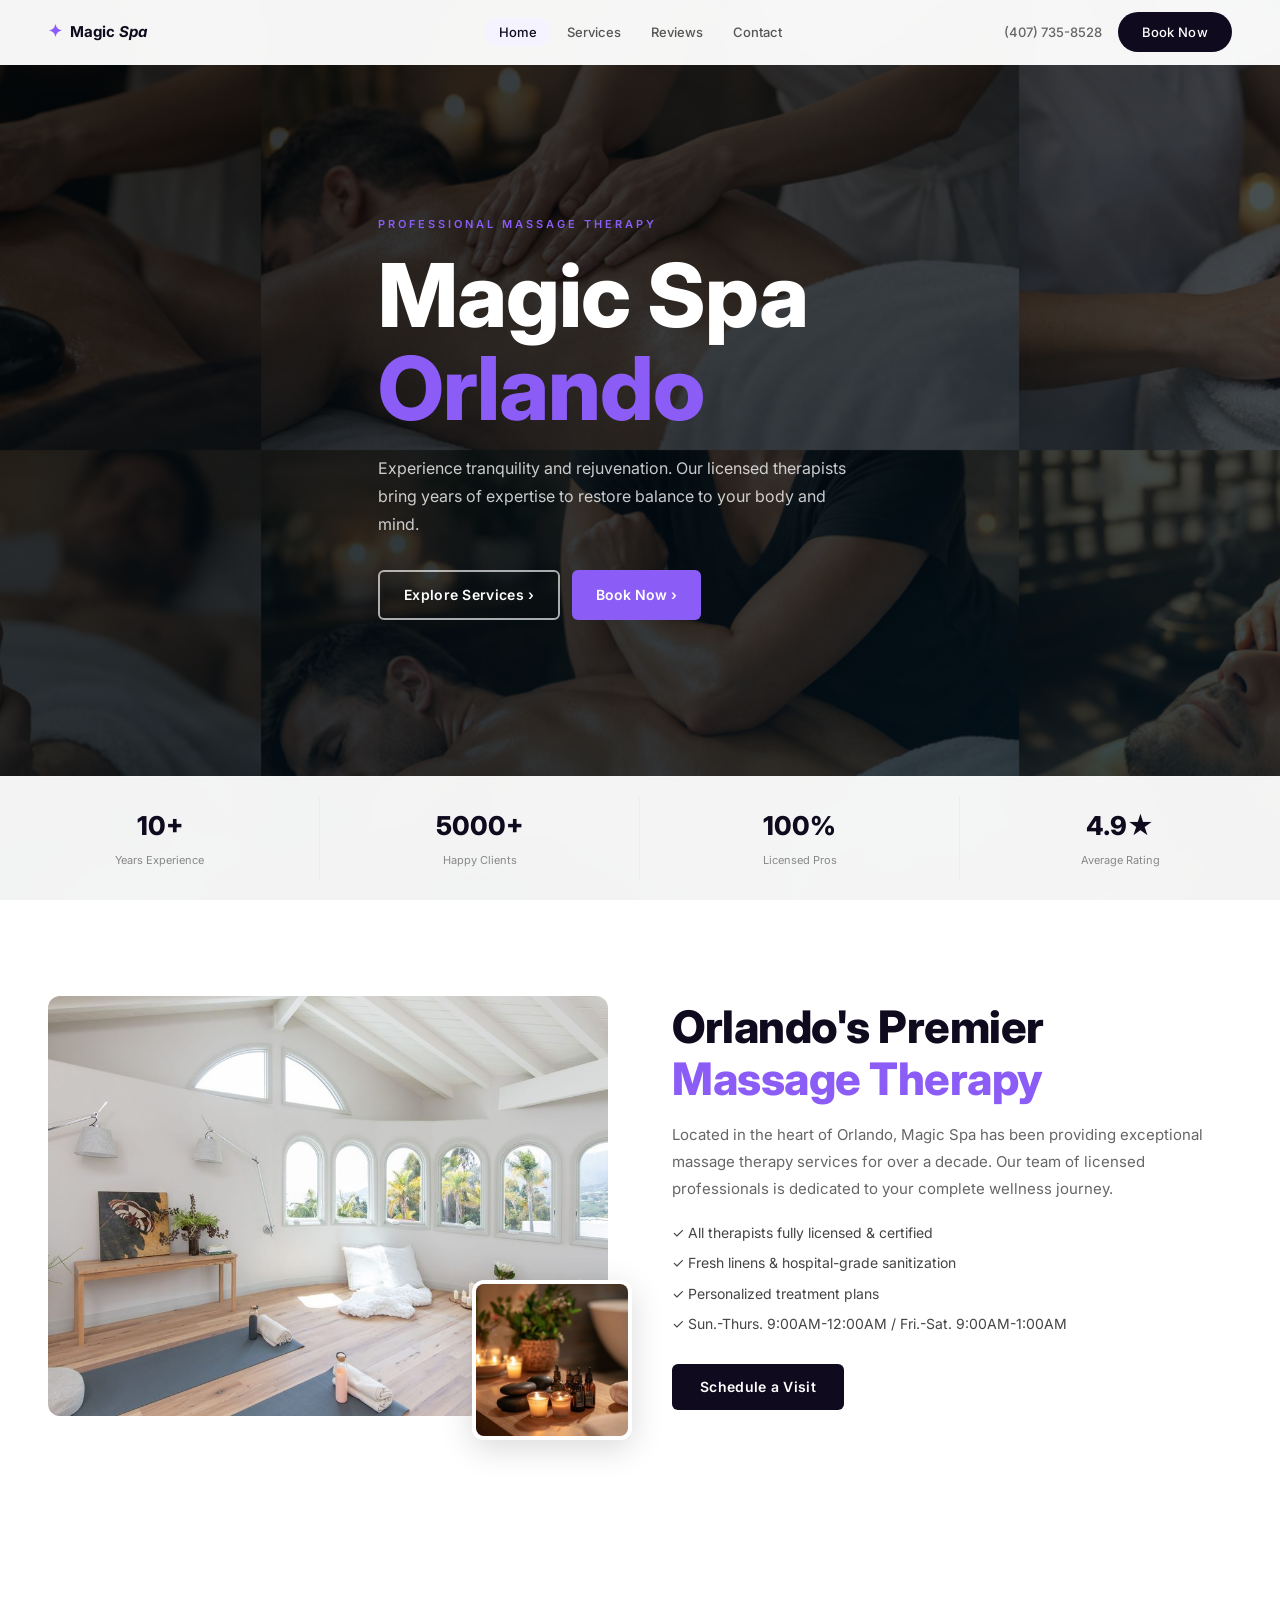
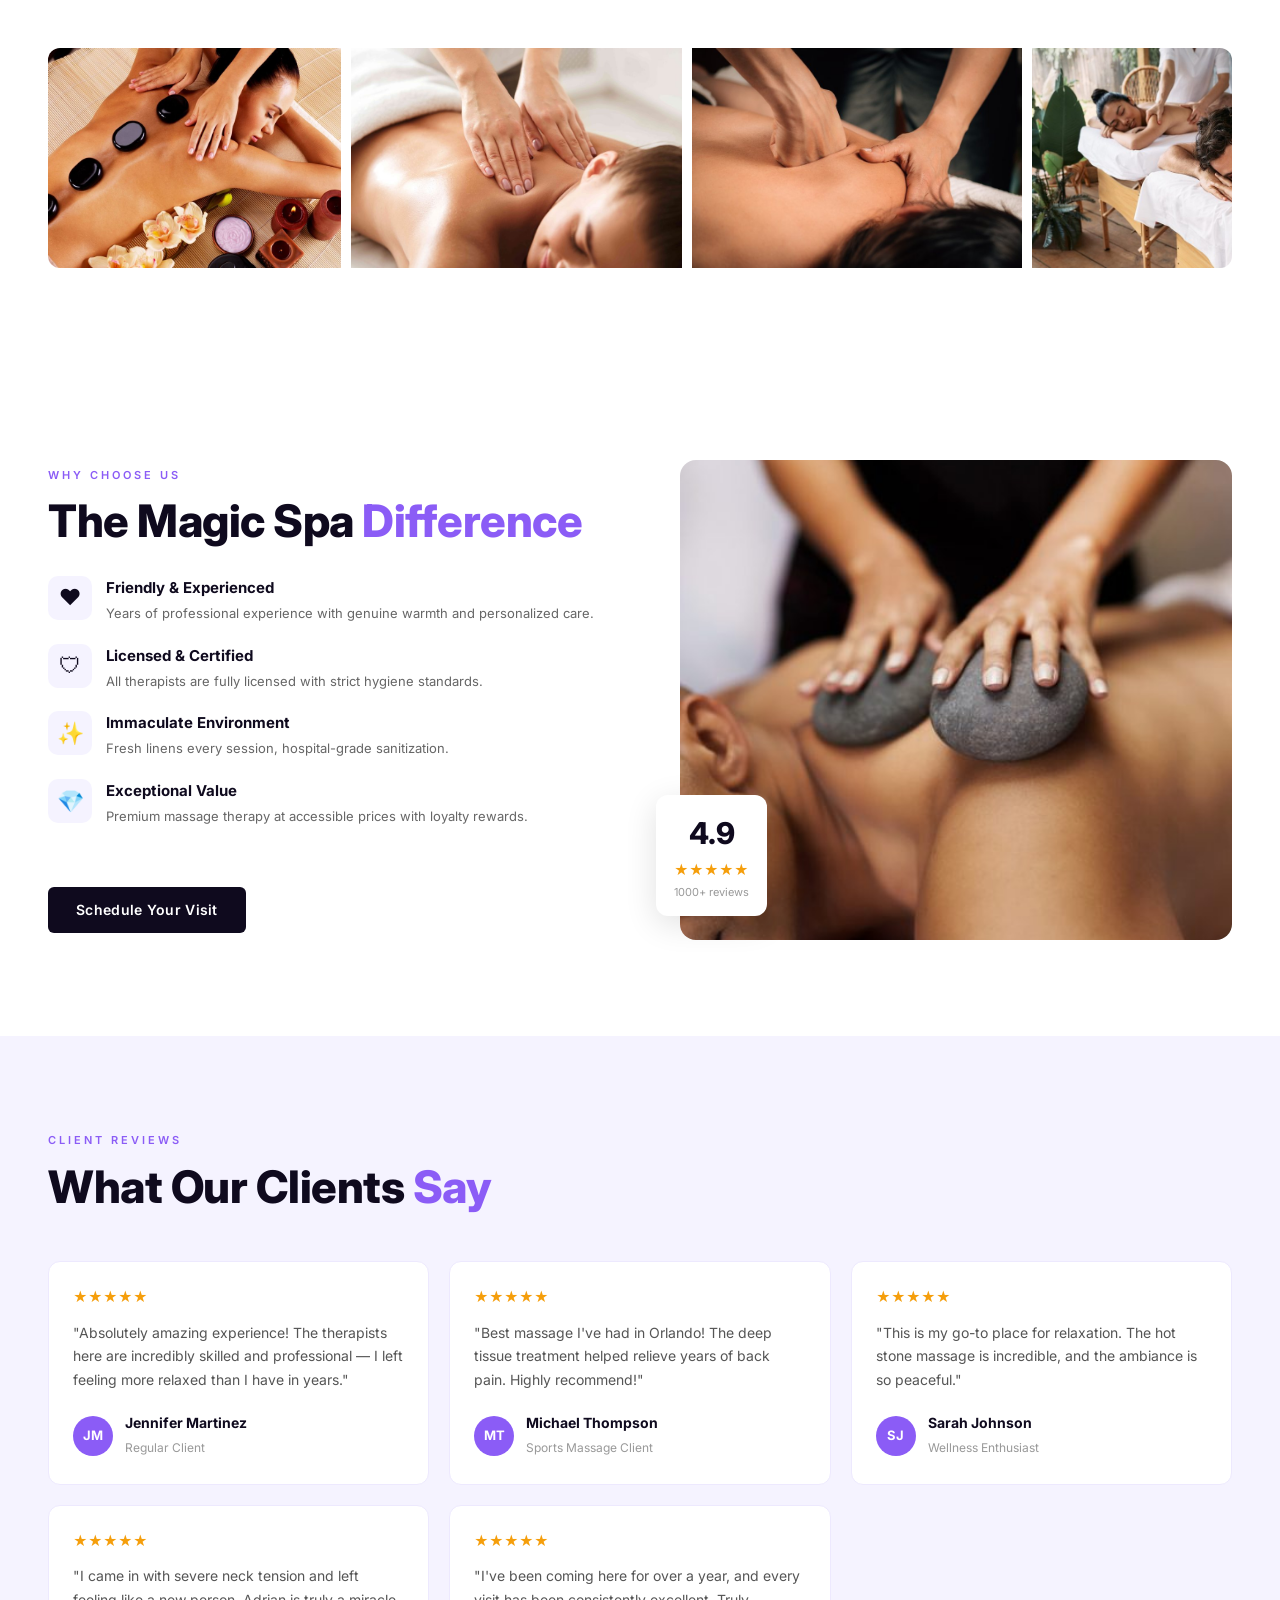
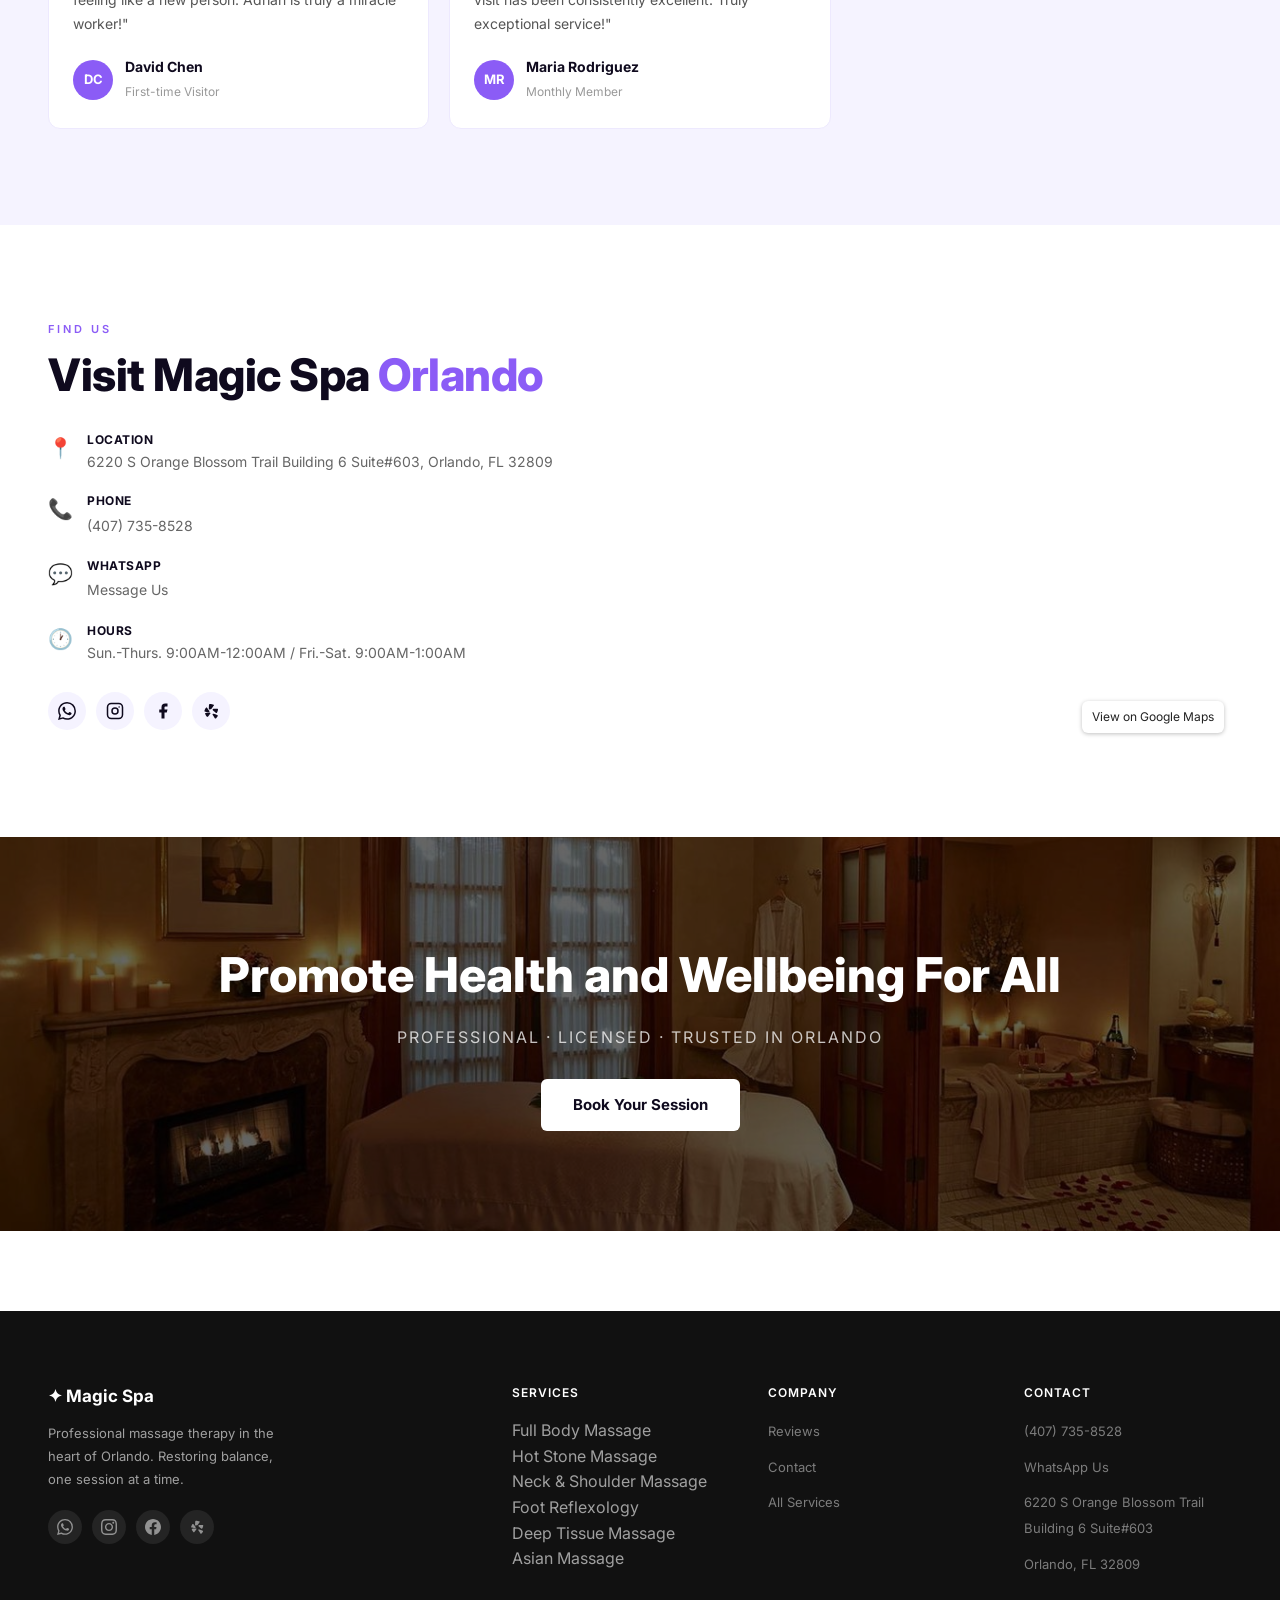
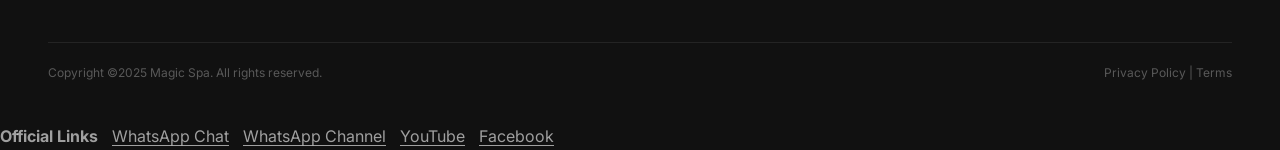
==== commit 0e4f30c3: "Remove MIAMI text, unify business hours, rename Couples Retreat to Full Body Massage" ====
--- a/Magic_Spa/index.html
+++ b/Magic_Spa/index.html
@@ -9,5 +9,5 @@
 <title>Magic Spa - Massage Therapy</title>
 <link href="css/styles.css" rel="stylesheet"/></head>
 <body>
-<div data-v-app="" id="app"><div data-v-d4dc4397="" id="app"><nav class="nav" data-v-d4dc4397=""><div class="container nav__inner" data-v-d4dc4397=""><a aria-current="page" class="router-link-active router-link-exact-active nav__logo" data-v-d4dc4397="" href="index.html"><span class="logo-mark" data-v-d4dc4397="">✦</span><span class="logo-name" data-v-d4dc4397="">Magic <em>Spa</em></span></a><ul class="nav__links" data-v-d4dc4397=""><li data-v-d4dc4397=""><a aria-current="page" class="router-link-active router-link-exact-active nav__link" data-v-d4dc4397="" href="index.html">Home</a></li><li class="nav__item--dropdown" data-v-d4dc4397=""><a class="nav__link" data-v-d4dc4397="" href="services.html">Services</a><ul aria-label="Services submenu" class="nav__submenu"><li><a href="services.html#hot-stone-massage">Hot Stone Massage</a></li><li><a href="services.html#full-body-massage">Full Body Massage</a></li><li><a href="services.html#neck-shoulder-massage">Neck &amp; Shoulder Massage</a></li><li><a href="services.html#foot-reflexology">Foot Reflexology</a></li><li><a href="services.html#asian-massage">Asian Massage</a></li><li><a href="services.html#deep-tissue-massage">Deep Tissue Massage</a></li></ul></li><li data-v-d4dc4397=""><a class="nav__link" data-scroll-target="reviews" data-v-d4dc4397="" href="index.html#reviews">Reviews</a></li><li data-v-d4dc4397=""><a class="nav__link" data-scroll-target="contact" data-v-d4dc4397="" href="index.html#contact">Contact</a></li></ul><div class="nav__right" data-v-d4dc4397=""><a class="nav__phone" data-v-d4dc4397="" href="tel:+14077358528">(407) 735-8528</a><a class="btn-primary" data-v-d4dc4397="" href="https://wa.me/14077358528?text=Hello!%20Thank%20you%20for%20visiting%20our%20SPA%20service%20😊%20What%20would%20you%20like%20to%20know%20about%20our%20massage%20treatments%2C%20pricing%2C%20or%20appointment%20availability%3F" rel="noopener" target="_blank">Book Now</a></div><button class="nav__burger" data-v-d4dc4397=""><span data-v-d4dc4397=""></span><span data-v-d4dc4397=""></span><span data-v-d4dc4397=""></span></button></div><div class="nav__mobile" data-v-d4dc4397=""><a aria-current="page" class="router-link-active router-link-exact-active" data-v-d4dc4397="" href="index.html">Home</a><a data-v-d4dc4397="" href="services.html">Services</a><a class="nav__mobile-subitem" href="services.html#hot-stone-massage">— Hot Stone Massage</a><a class="nav__mobile-subitem" href="services.html#full-body-massage">— Full Body Massage</a><a class="nav__mobile-subitem" href="services.html#neck-shoulder-massage">— Neck &amp; Shoulder Massage</a><a class="nav__mobile-subitem" href="services.html#foot-reflexology">— Foot Reflexology</a><a class="nav__mobile-subitem" href="services.html#asian-massage">— Asian Massage</a><a class="nav__mobile-subitem" href="services.html#deep-tissue-massage">— Deep Tissue Massage</a><a data-scroll-target="reviews" data-v-d4dc4397="" href="index.html#reviews">Reviews</a><a data-scroll-target="contact" data-v-d4dc4397="" href="index.html#contact">Contact</a><a class="btn-accent" data-v-d4dc4397="" href="https://wa.me/14077358528?text=Hello!%20Thank%20you%20for%20visiting%20our%20SPA%20service%20😊%20What%20would%20you%20like%20to%20know%20about%20our%20massage%20treatments%2C%20pricing%2C%20or%20appointment%20availability%3F" rel="noopener" style="margin-top: 8px; text-align: center; justify-content: center;" target="_blank">Book Now</a></div></nav><main data-v-264e5eb5="" data-v-d4dc4397=""><section class="hero" data-v-264e5eb5=""><div class="hero__bg" data-v-264e5eb5=""><img alt="Banner made from blue ocean navigation image folder" class="hero__bg-img updated-word-banner blue-ocean-nav-folder-banner" data-source-folder="blue ocean导航配图" data-v-264e5eb5="" src="images/banner-updated/blue-ocean-nav-folder-banner.png"/><div class="hero__overlay" data-v-264e5eb5=""></div></div><div class="container hero__content" data-v-264e5eb5=""><p class="hero__eyebrow" data-v-264e5eb5="">PROFESSIONAL MASSAGE THERAPY · MIAMI</p><h1 class="hero__title" data-v-264e5eb5="">Magic Spa <span class="accent" data-v-264e5eb5="">Orlando</span></h1><p class="hero__sub" data-v-264e5eb5="">Experience tranquility and rejuvenation. Our licensed therapists bring years of expertise to restore balance to your body and mind.</p><div class="hero__btns" data-v-264e5eb5=""><a class="btn-outline" data-v-264e5eb5="" href="services.html">Explore Services ›</a><a class="btn-accent-hero" data-v-264e5eb5="" href="https://wa.me/14077358528?text=Hello!%20Thank%20you%20for%20visiting%20our%20SPA%20service%20😊%20What%20would%20you%20like%20to%20know%20about%20our%20massage%20treatments%2C%20pricing%2C%20or%20appointment%20availability%3F" rel="noopener" target="_blank">Book Now ›</a></div></div><div class="hero__stats" data-v-264e5eb5=""><div class="container hero__stats-inner" data-v-264e5eb5=""><div class="stat" data-v-264e5eb5=""><strong data-v-264e5eb5="">10+</strong><span data-v-264e5eb5="">Years Experience</span></div><div class="stat" data-v-264e5eb5=""><strong data-v-264e5eb5="">5000+</strong><span data-v-264e5eb5="">Happy Clients</span></div><div class="stat" data-v-264e5eb5=""><strong data-v-264e5eb5="">100%</strong><span data-v-264e5eb5="">Licensed Pros</span></div><div class="stat" data-v-264e5eb5=""><strong data-v-264e5eb5="">4.9★</strong><span data-v-264e5eb5="">Average Rating</span></div></div></div></section><section class="about section" data-v-264e5eb5=""><div class="container about__inner" data-v-264e5eb5=""><div class="about__imgs" data-v-264e5eb5=""><img alt="Spa Interior" class="about__img-main" data-v-264e5eb5="" src="images/spa-wellness-room.jpg"/><img alt="Spa Candles" class="about__img-sub" data-v-264e5eb5="" src="images/spa-candles.jpg"/></div><div class="about__text" data-v-264e5eb5=""><h2 class="section-title" data-v-264e5eb5="">Orlando's Premier <span class="accent" data-v-264e5eb5="">Massage Therapy</span></h2><p class="about__desc" data-v-264e5eb5="">Located in the heart of Orlando, Magic Spa has been providing exceptional massage therapy services for over a decade. Our team of licensed professionals is dedicated to your complete wellness journey.</p><ul class="about__list" data-v-264e5eb5=""><li data-v-264e5eb5="">✓ All therapists fully licensed &amp; certified</li><li data-v-264e5eb5="">✓ Fresh linens &amp; hospital-grade sanitization</li><li data-v-264e5eb5="">✓ Personalized treatment plans</li><li data-v-264e5eb5="">✓ Open 7 days, 10am – 9pm</li></ul><a class="btn-primary" data-v-264e5eb5="" href="https://wa.me/14077358528?text=Hello!%20Thank%20you%20for%20visiting%20our%20SPA%20service%20😊%20What%20would%20you%20like%20to%20know%20about%20our%20massage%20treatments%2C%20pricing%2C%20or%20appointment%20availability%3F" rel="noopener" target="_blank">Schedule a Visit</a></div></div></section><section class="gallery section" data-v-264e5eb5=""><div class="container" data-v-264e5eb5=""><div class="gallery-strip" data-v-264e5eb5=""><img alt="Hot Stone" data-v-264e5eb5="" loading="lazy" src="images/service-hot-stone.jpg"/><img alt="Swedish" data-v-264e5eb5="" loading="lazy" src="images/service-swedish.jpg"/><img alt="Deep Tissue" data-v-264e5eb5="" loading="lazy" src="images/service-deep-tissue.jpg"/><img alt="Couples" data-v-264e5eb5="" loading="lazy" src="images/service-couples.jpg"/><img alt="Sports" data-v-264e5eb5="" loading="lazy" src="images/service-sports.jpg"/></div></div></section><section class="why section" data-v-264e5eb5=""><div class="container why__inner" data-v-264e5eb5=""><div class="why__text" data-v-264e5eb5=""><p class="section-eyebrow" data-v-264e5eb5="">WHY CHOOSE US</p><h2 class="section-title" data-v-264e5eb5="">The Magic Spa <span class="accent" data-v-264e5eb5="">Difference</span></h2><div class="why-features" data-v-264e5eb5=""><div class="why-item" data-v-264e5eb5=""><span class="why-icon" data-v-264e5eb5="">❤</span><div data-v-264e5eb5=""><h4 data-v-264e5eb5="">Friendly &amp; Experienced</h4><p data-v-264e5eb5="">Years of professional experience with genuine warmth and personalized care.</p></div></div><div class="why-item" data-v-264e5eb5=""><span class="why-icon" data-v-264e5eb5="">🛡</span><div data-v-264e5eb5=""><h4 data-v-264e5eb5="">Licensed &amp; Certified</h4><p data-v-264e5eb5="">All therapists are fully licensed with strict hygiene standards.</p></div></div><div class="why-item" data-v-264e5eb5=""><span class="why-icon" data-v-264e5eb5="">✨</span><div data-v-264e5eb5=""><h4 data-v-264e5eb5="">Immaculate Environment</h4><p data-v-264e5eb5="">Fresh linens every session, hospital-grade sanitization.</p></div></div><div class="why-item" data-v-264e5eb5=""><span class="why-icon" data-v-264e5eb5="">💎</span><div data-v-264e5eb5=""><h4 data-v-264e5eb5="">Exceptional Value</h4><p data-v-264e5eb5="">Premium massage therapy at accessible prices with loyalty rewards.</p></div></div></div><a class="btn-primary" data-v-264e5eb5="" href="https://wa.me/14077358528?text=Hello!%20Thank%20you%20for%20visiting%20our%20SPA%20service%20😊%20What%20would%20you%20like%20to%20know%20about%20our%20massage%20treatments%2C%20pricing%2C%20or%20appointment%20availability%3F" rel="noopener" style="margin-top: 32px;" target="_blank">Schedule Your Visit</a></div><div class="why__img" data-v-264e5eb5=""><img alt="Professional Massage" data-v-264e5eb5="" src="images/about-massage.jpg"/><div class="why-badge" data-v-264e5eb5=""><strong data-v-264e5eb5="">4.9</strong><span data-v-264e5eb5="">★★★★★</span><small data-v-264e5eb5="">1000+ reviews</small></div></div></div></section><section class="reviews section section--gray" data-v-264e5eb5="" id="reviews"><div class="container" data-v-264e5eb5=""><p class="section-eyebrow" data-v-264e5eb5="">CLIENT REVIEWS</p><h2 class="section-title" data-v-264e5eb5="">What Our Clients <span class="accent" data-v-264e5eb5="">Say</span></h2><div class="reviews-grid" data-v-264e5eb5=""><div class="review-card" data-v-264e5eb5=""><div class="review-card__stars" data-v-264e5eb5="">★★★★★</div><p class="review-card__text" data-v-264e5eb5="">"Absolutely amazing experience! The therapists here are incredibly skilled and professional — I left feeling more relaxed than I have in years."</p><div class="review-card__author" data-v-264e5eb5=""><div class="review-avatar" data-v-264e5eb5="">JM</div><div data-v-264e5eb5=""><strong data-v-264e5eb5="">Jennifer Martinez</strong><span data-v-264e5eb5="">Regular Client</span></div></div></div><div class="review-card" data-v-264e5eb5=""><div class="review-card__stars" data-v-264e5eb5="">★★★★★</div><p class="review-card__text" data-v-264e5eb5="">"Best massage I've had in Orlando! The deep tissue treatment helped relieve years of back pain. Highly recommend!"</p><div class="review-card__author" data-v-264e5eb5=""><div class="review-avatar" data-v-264e5eb5="">MT</div><div data-v-264e5eb5=""><strong data-v-264e5eb5="">Michael Thompson</strong><span data-v-264e5eb5="">Sports Massage Client</span></div></div></div><div class="review-card" data-v-264e5eb5=""><div class="review-card__stars" data-v-264e5eb5="">★★★★★</div><p class="review-card__text" data-v-264e5eb5="">"This is my go-to place for relaxation. The hot stone massage is incredible, and the ambiance is so peaceful."</p><div class="review-card__author" data-v-264e5eb5=""><div class="review-avatar" data-v-264e5eb5="">SJ</div><div data-v-264e5eb5=""><strong data-v-264e5eb5="">Sarah Johnson</strong><span data-v-264e5eb5="">Wellness Enthusiast</span></div></div></div><div class="review-card" data-v-264e5eb5=""><div class="review-card__stars" data-v-264e5eb5="">★★★★★</div><p class="review-card__text" data-v-264e5eb5="">"I came in with severe neck tension and left feeling like a new person. Adrian is truly a miracle worker!"</p><div class="review-card__author" data-v-264e5eb5=""><div class="review-avatar" data-v-264e5eb5="">DC</div><div data-v-264e5eb5=""><strong data-v-264e5eb5="">David Chen</strong><span data-v-264e5eb5="">First-time Visitor</span></div></div></div><div class="review-card" data-v-264e5eb5=""><div class="review-card__stars" data-v-264e5eb5="">★★★★★</div><p class="review-card__text" data-v-264e5eb5="">"I've been coming here for over a year, and every visit has been consistently excellent. Truly exceptional service!"</p><div class="review-card__author" data-v-264e5eb5=""><div class="review-avatar" data-v-264e5eb5="">MR</div><div data-v-264e5eb5=""><strong data-v-264e5eb5="">Maria Rodriguez</strong><span data-v-264e5eb5="">Monthly Member</span></div></div></div></div></div></section><section class="contact section" data-v-264e5eb5="" id="contact"><div class="container contact__inner" data-v-264e5eb5=""><div class="contact__info" data-v-264e5eb5=""><p class="section-eyebrow" data-v-264e5eb5="">FIND US</p><h2 class="section-title" data-v-264e5eb5="">Visit Magic Spa <span class="accent" data-v-264e5eb5="">Orlando</span></h2><div class="contact-items" data-v-264e5eb5=""><div class="contact-item" data-v-264e5eb5=""><span class="ci-icon" data-v-264e5eb5="">📍</span><div data-v-264e5eb5=""><strong data-v-264e5eb5="">Location</strong><p data-v-264e5eb5="">6220 S Orange Blossom Trail Building 6 Suite#603, Orlando, FL 32809</p></div></div><div class="contact-item" data-v-264e5eb5=""><span class="ci-icon" data-v-264e5eb5="">📞</span><div data-v-264e5eb5=""><strong data-v-264e5eb5="">Phone</strong><a data-v-264e5eb5="" href="tel:+14077358528">(407) 735-8528</a></div></div><div class="contact-item" data-v-264e5eb5=""><span class="ci-icon" data-v-264e5eb5="">💬</span><div data-v-264e5eb5=""><strong data-v-264e5eb5="">WhatsApp</strong><a data-v-264e5eb5="" href="https://wa.me/14077358528?text=Hello!%20Thank%20you%20for%20visiting%20our%20SPA%20service%20😊%20What%20would%20you%20like%20to%20know%20about%20our%20massage%20treatments%2C%20pricing%2C%20or%20appointment%20availability%3F" rel="noopener" target="_blank">Message Us</a></div></div><div class="contact-item" data-v-264e5eb5=""><span class="ci-icon" data-v-264e5eb5="">🕐</span><div data-v-264e5eb5=""><strong data-v-264e5eb5="">Hours</strong><p data-v-264e5eb5="">Sun.-Thurs. 9:00AM-12:00AM / Fri.-Sat. 9:00AM-1:00AM</p></div></div></div><div class="contact-socials" data-v-264e5eb5=""><a class="social-btn" data-v-264e5eb5="" href="https://wa.me/14077358528?text=Hello!%20Thank%20you%20for%20visiting%20our%20SPA%20service%20😊%20What%20would%20you%20like%20to%20know%20about%20our%20massage%20treatments%2C%20pricing%2C%20or%20appointment%20availability%3F" rel="noopener" target="_blank" title="WhatsApp"><svg data-v-264e5eb5="" fill="currentColor" height="18" viewbox="0 0 24 24" width="18"><path d="M17.472 14.382c-.297-.149-1.758-.867-2.03-.967-.273-.099-.471-.148-.67.15-.197.297-.767.966-.94 1.164-.173.199-.347.223-.644.075-.297-.15-1.255-.463-2.39-1.475-.883-.788-1.48-1.761-1.653-2.059-.173-.297-.018-.458.13-.606.134-.133.298-.347.446-.52.149-.174.198-.298.298-.497.099-.198.05-.371-.025-.52-.075-.149-.669-1.612-.916-2.207-.242-.579-.487-.5-.669-.51-.173-.008-.371-.01-.57-.01-.198 0-.52.074-.792.372-.272.297-1.04 1.016-1.04 2.479 0 1.462 1.065 2.875 1.213 3.074.149.198 2.096 3.2 5.077 4.487.709.306 1.262.489 1.694.625.712.227 1.36.195 1.871.118.571-.085 1.758-.719 2.006-1.413.248-.694.248-1.289.173-1.413-.074-.124-.272-.198-.57-.347m-5.421 7.403h-.004a9.87 9.87 0 01-5.031-1.378l-.361-.214-3.741.982.998-3.648-.235-.374a9.86 9.86 0 01-1.51-5.26c.001-5.45 4.436-9.884 9.888-9.884 2.64 0 5.122 1.03 6.988 2.898a9.825 9.825 0 012.893 6.994c-.003 5.45-4.437 9.884-9.885 9.884m8.413-18.297A11.815 11.815 0 0012.05 0C5.495 0 .16 5.335.157 11.892c0 2.096.547 4.142 1.588 5.945L.057 24l6.305-1.654a11.882 11.882 0 005.683 1.448h.005c6.554 0 11.89-5.335 11.893-11.893a11.821 11.821 0 00-3.48-8.413z" data-v-264e5eb5=""></path></svg></a><a class="social-btn" data-v-264e5eb5="" href="https://whatsapp.com/channel/0029VbCkptQEwEjxrZOusK2C" rel="noopener" target="_blank" title="Instagram"><svg data-v-264e5eb5="" fill="none" height="18" stroke="currentColor" stroke-width="2" viewbox="0 0 24 24" width="18"><rect data-v-264e5eb5="" height="20" rx="5" width="20" x="2" y="2"></rect><circle cx="12" cy="12" data-v-264e5eb5="" r="4"></circle><circle cx="17.5" cy="6.5" data-v-264e5eb5="" fill="currentColor" r="1" stroke="none"></circle></svg></a><a class="social-btn" data-v-264e5eb5="" href="https://www.facebook.com/MagicSpaOrlando/" rel="noopener" target="_blank" title="Facebook"><svg data-v-264e5eb5="" fill="currentColor" height="18" viewbox="0 0 24 24" width="18"><path d="M18 2h-3a5 5 0 00-5 5v3H7v4h3v8h4v-8h3l1-4h-4V7a1 1 0 011-1h3z" data-v-264e5eb5=""></path></svg></a><a class="social-btn" data-v-264e5eb5="" href="https://www.youtube.com/@MagicSpaOrlando" rel="noopener" target="_blank" title="Yelp"><svg data-v-264e5eb5="" fill="currentColor" height="18" viewbox="0 0 24 24" width="18"><path d="M21.111 18.226c-.141.969-2.119 3.483-3.029 3.847-.311.124-.611.094-.85-.09-.154-.12-.314-.365-2.447-3.827l-.633-1.032c-.244-.37-.199-.857.104-1.207.297-.341.762-.47 1.182-.326l1.17.399c3.698 1.261 3.929 1.388 4.076 1.513.283.237.375.583.427.723zm-9.896-3.424c-.193-.437-.635-.71-1.109-.685l-1.22.064c-3.916.213-4.169.267-4.352.375-.31.183-.454.516-.424.861.08.975 1.752 3.775 2.567 4.293.276.175.593.208.876.088.189-.079.38-.26 2.857-3.478l.768-1.018c.234-.31.23-.762-.003-1.1zm10.147-4.908c-.047-.352-.268-.654-.591-.8-.215-.097-.467-.124-4.293-.001l-1.224.038c-.474.015-.888.313-1.052.754-.159.432-.026.913.333 1.208l.951.778c3.005 2.461 3.225 2.602 3.427 2.666.34.107.7-.003.958-.286.711-.784 1.641-3.852 1.491-4.357zm-11.63 3.238c.282-.404.282-.943-.001-1.348L8.97 10.87C6.786 7.801 6.596 7.587 6.396 7.47c-.314-.18-.694-.165-.993.047-.818.574-2.146 3.52-2.098 4.538.016.354.176.666.449.873.185.138.406.204 3.967.588l1.218.131c.474.051.924-.175 1.193-.557zm1.749-3.573c.449.147.942-.011 1.227-.395l.756-1.022c2.367-3.198 2.494-3.441 2.538-3.657.073-.354-.077-.716-.393-.94C14.29 3.032 11.209 2.5 10.25 2.677c-.342.062-.625.272-.774.573-.1.2-.148.436-.369 4.287l-.068 1.221c-.026.476.221.926.642 1.141z" data-v-264e5eb5=""></path></svg></a></div></div><div class="contact__map" data-v-264e5eb5="" style="position:relative;"><iframe allowfullscreen="" data-v-264e5eb5="" height="100%" loading="lazy" src="https://www.google.com/maps?q=6220+S+Orange+Blossom+Trail+Building+6+Suite%23603%2C+Orlando%2C+FL+32809&output=embed" style="border: 0px;" width="100%"></iframe><a href="https://maps.app.goo.gl/ZKj4D8dtmr57pCax6" target="_blank" rel="noopener" style="position:absolute;right:8px;bottom:8px;z-index:2;background:#fff;color:#222;padding:6px 10px;border-radius:6px;font-size:12px;text-decoration:none;box-shadow:0 1px 4px rgba(0,0,0,.25);">View on Google Maps</a></div></div></section><section class="brand-banner" data-v-264e5eb5=""><div class="brand-banner__bg" data-v-264e5eb5=""><img alt="Magic Spa Orlando" data-v-264e5eb5="" src="images/hero-spa-room.jpg"/><div class="brand-banner__overlay" data-v-264e5eb5=""></div></div><div class="container brand-banner__content" data-v-264e5eb5=""><h2 data-v-264e5eb5="">Promote Health and Wellbeing For All</h2><p data-v-264e5eb5="">Professional · Licensed · Trusted in Orlando</p><a class="btn-white" data-v-264e5eb5="" href="https://wa.me/14077358528?text=Hello!%20Thank%20you%20for%20visiting%20our%20SPA%20service%20😊%20What%20would%20you%20like%20to%20know%20about%20our%20massage%20treatments%2C%20pricing%2C%20or%20appointment%20availability%3F" rel="noopener" target="_blank">Book Your Session</a></div></section></main><footer class="footer" data-v-d4dc4397=""><div class="container" data-v-d4dc4397=""><div class="footer__grid" data-v-d4dc4397=""><div class="footer__brand" data-v-d4dc4397=""><div class="footer__logo" data-v-d4dc4397="">✦ Magic Spa</div><p data-v-d4dc4397="">Professional massage therapy in the heart of Orlando. Restoring balance, one session at a time.</p><div class="footer__social" data-v-d4dc4397=""><a data-v-d4dc4397="" href="https://wa.me/14077358528?text=Hello!%20Thank%20you%20for%20visiting%20our%20SPA%20service%20😊%20What%20would%20you%20like%20to%20know%20about%20our%20massage%20treatments%2C%20pricing%2C%20or%20appointment%20availability%3F" rel="noopener" target="_blank" title="WhatsApp"><svg data-v-d4dc4397="" fill="currentColor" height="16" viewbox="0 0 24 24" width="16"><path d="M17.472 14.382c-.297-.149-1.758-.867-2.03-.967-.273-.099-.471-.148-.67.15-.197.297-.767.966-.94 1.164-.173.199-.347.223-.644.075-.297-.15-1.255-.463-2.39-1.475-.883-.788-1.48-1.761-1.653-2.059-.173-.297-.018-.458.13-.606.134-.133.298-.347.446-.52.149-.174.198-.298.298-.497.099-.198.05-.371-.025-.52-.075-.149-.669-1.612-.916-2.207-.242-.579-.487-.5-.669-.51-.173-.008-.371-.01-.57-.01-.198 0-.52.074-.792.372-.272.297-1.04 1.016-1.04 2.479 0 1.462 1.065 2.875 1.213 3.074.149.198 2.096 3.2 5.077 4.487.709.306 1.262.489 1.694.625.712.227 1.36.195 1.871.118.571-.085 1.758-.719 2.006-1.413.248-.694.248-1.289.173-1.413-.074-.124-.272-.198-.57-.347m-5.421 7.403h-.004a9.87 9.87 0 01-5.031-1.378l-.361-.214-3.741.982.998-3.648-.235-.374a9.86 9.86 0 01-1.51-5.26c.001-5.45 4.436-9.884 9.888-9.884 2.64 0 5.122 1.03 6.988 2.898a9.825 9.825 0 012.893 6.994c-.003 5.45-4.437 9.884-9.885 9.884m8.413-18.297A11.815 11.815 0 0012.05 0C5.495 0 .16 5.335.157 11.892c0 2.096.547 4.142 1.588 5.945L.057 24l6.305-1.654a11.882 11.882 0 005.683 1.448h.005c6.554 0 11.89-5.335 11.893-11.893a11.821 11.821 0 00-3.48-8.413z" data-v-d4dc4397=""></path></svg></a><a data-v-d4dc4397="" href="https://whatsapp.com/channel/0029VbCkptQEwEjxrZOusK2C" rel="noopener" target="_blank" title="Instagram"><svg data-v-d4dc4397="" fill="currentColor" height="16" viewbox="0 0 24 24" width="16"><path d="M12 2.163c3.204 0 3.584.012 4.85.07 3.252.148 4.771 1.691 4.919 4.919.058 1.265.069 1.645.069 4.849 0 3.205-.012 3.584-.069 4.849-.149 3.225-1.664 4.771-4.919 4.919-1.266.058-1.644.07-4.85.07-3.204 0-3.584-.012-4.849-.07-3.26-.149-4.771-1.699-4.919-4.92-.058-1.265-.07-1.644-.07-4.849 0-3.204.013-3.583.07-4.849.149-3.227 1.664-4.771 4.919-4.919 1.266-.057 1.645-.069 4.849-.069zm0-2.163c-3.259 0-3.667.014-4.947.072-4.358.2-6.78 2.618-6.98 6.98-.059 1.281-.073 1.689-.073 4.948 0 3.259.014 3.668.072 4.948.2 4.358 2.618 6.78 6.98 6.98 1.281.058 1.689.072 4.948.072 3.259 0 3.668-.014 4.948-.072 4.354-.2 6.782-2.618 6.979-6.98.059-1.28.073-1.689.073-4.948 0-3.259-.014-3.667-.072-4.947-.196-4.354-2.617-6.78-6.979-6.98-1.281-.059-1.69-.073-4.949-.073zm0 5.838c-3.403 0-6.162 2.759-6.162 6.162s2.759 6.163 6.162 6.163 6.162-2.759 6.162-6.163c0-3.403-2.759-6.162-6.162-6.162zm0 10.162c-2.209 0-4-1.79-4-4 0-2.209 1.791-4 4-4s4 1.791 4 4c0 2.21-1.791 4-4 4zm6.406-11.845c-.796 0-1.441.645-1.441 1.44s.645 1.44 1.441 1.44c.795 0 1.439-.645 1.439-1.44s-.644-1.44-1.439-1.44z" data-v-d4dc4397=""></path></svg></a><a data-v-d4dc4397="" href="https://www.facebook.com/MagicSpaOrlando/" rel="noopener" target="_blank" title="Facebook"><svg data-v-d4dc4397="" fill="currentColor" height="16" viewbox="0 0 24 24" width="16"><path d="M24 12.073c0-6.627-5.373-12-12-12s-12 5.373-12 12c0 5.99 4.388 10.954 10.125 11.854v-8.385H7.078v-3.47h3.047V9.43c0-3.007 1.792-4.669 4.533-4.669 1.312 0 2.686.235 2.686.235v2.953H15.83c-1.491 0-1.956.925-1.956 1.874v2.25h3.328l-.532 3.47h-2.796v8.385C19.612 23.027 24 18.062 24 12.073z" data-v-d4dc4397=""></path></svg></a><a data-v-d4dc4397="" href="https://www.youtube.com/@MagicSpaOrlando" rel="noopener" target="_blank" title="Yelp"><svg data-v-d4dc4397="" fill="currentColor" height="16" viewbox="0 0 24 24" width="16"><path d="M21.111 18.226c-.141.969-2.119 3.483-3.029 3.847-.311.124-.611.094-.85-.09-.154-.12-.314-.365-2.447-3.827l-.633-1.032c-.244-.37-.199-.857.104-1.207.297-.341.762-.47 1.182-.326l1.17.399c3.698 1.261 3.929 1.388 4.076 1.513.283.237.375.583.427.723zm-9.896-3.424c-.193-.437-.635-.71-1.109-.685l-1.22.064c-3.916.213-4.169.267-4.352.375-.31.183-.454.516-.424.861.08.975 1.752 3.775 2.567 4.293.276.175.593.208.876.088.189-.079.38-.26 2.857-3.478l.768-1.018c.234-.31.23-.762-.003-1.1zm10.147-4.908c-.047-.352-.268-.654-.591-.8-.215-.097-.467-.124-4.293-.001l-1.224.038c-.474.015-.888.313-1.052.754-.159.432-.026.913.333 1.208l.951.778c3.005 2.461 3.225 2.602 3.427 2.666.34.107.7-.003.958-.286.711-.784 1.641-3.852 1.491-4.357zm-11.63 3.238c.282-.404.282-.943-.001-1.348L8.97 10.87C6.786 7.801 6.596 7.587 6.396 7.47c-.314-.18-.694-.165-.993.047-.818.574-2.146 3.52-2.098 4.538.016.354.176.666.449.873.185.138.406.204 3.967.588l1.218.131c.474.051.924-.175 1.193-.557zm1.749-3.573c.449.147.942-.011 1.227-.395l.756-1.022c2.367-3.198 2.494-3.441 2.538-3.657.073-.354-.077-.716-.393-.94C14.29 3.032 11.209 2.5 10.25 2.677c-.342.062-.625.272-.774.573-.1.2-.148.436-.369 4.287l-.068 1.221c-.026.476.221.926.642 1.141z" data-v-d4dc4397=""></path></svg></a></div></div><div class="footer__col" data-v-d4dc4397=""><h4 data-v-d4dc4397="">Services</h4><ul data-v-d4dc4397=""><li><a href="services.html#full-body-massage">Full Body Massage</a></li><li><a href="services.html#hot-stone-massage">Hot Stone Massage</a></li><li><a href="services.html#neck-shoulder-massage">Neck &amp; Shoulder Massage</a></li><li><a href="services.html#foot-reflexology">Foot Reflexology</a></li><li><a href="services.html#deep-tissue-massage">Deep Tissue Massage</a></li><li><a href="services.html#asian-massage">Asian Massage</a></li></ul></div><div class="footer__col" data-v-d4dc4397=""><h4 data-v-d4dc4397="">Company</h4><ul data-v-d4dc4397=""><li data-v-d4dc4397=""><a data-scroll-target="reviews" data-v-d4dc4397="" href="index.html#reviews">Reviews</a></li><li data-v-d4dc4397=""><a data-scroll-target="contact" data-v-d4dc4397="" href="index.html#contact">Contact</a></li><li data-v-d4dc4397=""><a data-v-d4dc4397="" href="services.html">All Services</a></li></ul></div><div class="footer__col" data-v-d4dc4397=""><h4 data-v-d4dc4397="">Contact</h4><ul data-v-d4dc4397=""><li data-v-d4dc4397=""><a data-v-d4dc4397="" href="tel:+14077358528">(407) 735-8528</a></li><li data-v-d4dc4397=""><a data-v-d4dc4397="" href="https://wa.me/14077358528?text=Hello!%20Thank%20you%20for%20visiting%20our%20SPA%20service%20😊%20What%20would%20you%20like%20to%20know%20about%20our%20massage%20treatments%2C%20pricing%2C%20or%20appointment%20availability%3F" rel="noopener" target="_blank">WhatsApp Us</a></li><li data-v-d4dc4397=""><span data-v-d4dc4397="">6220 S Orange Blossom Trail Building 6 Suite#603</span></li><li data-v-d4dc4397=""><span data-v-d4dc4397="">Orlando, FL 32809</span></li></ul></div></div><div class="footer__bottom" data-v-d4dc4397=""><span data-v-d4dc4397="">Copyright ©2025 Magic Spa. All rights reserved.</span><span data-v-d4dc4397=""><a data-v-d4dc4397="" href="#">Privacy Policy</a> | <a data-v-d4dc4397="" href="#">Terms</a></span></div></div><div class="updated-social-links"><strong>Official Links</strong><a href="https://wa.me/14077358528?text=Hello!%20Thank%20you%20for%20visiting%20our%20SPA%20service%20😊%20What%20would%20you%20like%20to%20know%20about%20our%20massage%20treatments%2C%20pricing%2C%20or%20appointment%20availability%3F" rel="noopener" target="_blank">WhatsApp Chat</a><a href="https://whatsapp.com/channel/0029VbCkptQEwEjxrZOusK2C" rel="noopener" target="_blank">WhatsApp Channel</a><a href="https://www.youtube.com/@MagicSpaOrlando" rel="noopener" target="_blank">YouTube</a><a href="https://www.facebook.com/MagicSpaOrlando/" rel="noopener" target="_blank">Facebook</a></div></footer></div></div>
+<div data-v-app="" id="app"><div data-v-d4dc4397="" id="app"><nav class="nav" data-v-d4dc4397=""><div class="container nav__inner" data-v-d4dc4397=""><a aria-current="page" class="router-link-active router-link-exact-active nav__logo" data-v-d4dc4397="" href="index.html"><span class="logo-mark" data-v-d4dc4397="">✦</span><span class="logo-name" data-v-d4dc4397="">Magic <em>Spa</em></span></a><ul class="nav__links" data-v-d4dc4397=""><li data-v-d4dc4397=""><a aria-current="page" class="router-link-active router-link-exact-active nav__link" data-v-d4dc4397="" href="index.html">Home</a></li><li class="nav__item--dropdown" data-v-d4dc4397=""><a class="nav__link" data-v-d4dc4397="" href="services.html">Services</a><ul aria-label="Services submenu" class="nav__submenu"><li><a href="services.html#hot-stone-massage">Hot Stone Massage</a></li><li><a href="services.html#full-body-massage">Full Body Massage</a></li><li><a href="services.html#neck-shoulder-massage">Neck &amp; Shoulder Massage</a></li><li><a href="services.html#foot-reflexology">Foot Reflexology</a></li><li><a href="services.html#asian-massage">Asian Massage</a></li><li><a href="services.html#deep-tissue-massage">Deep Tissue Massage</a></li></ul></li><li data-v-d4dc4397=""><a class="nav__link" data-scroll-target="reviews" data-v-d4dc4397="" href="index.html#reviews">Reviews</a></li><li data-v-d4dc4397=""><a class="nav__link" data-scroll-target="contact" data-v-d4dc4397="" href="index.html#contact">Contact</a></li></ul><div class="nav__right" data-v-d4dc4397=""><a class="nav__phone" data-v-d4dc4397="" href="tel:+14077358528">(407) 735-8528</a><a class="btn-primary" data-v-d4dc4397="" href="https://wa.me/14077358528?text=Hello!%20Thank%20you%20for%20visiting%20our%20SPA%20service%20😊%20What%20would%20you%20like%20to%20know%20about%20our%20massage%20treatments%2C%20pricing%2C%20or%20appointment%20availability%3F" rel="noopener" target="_blank">Book Now</a></div><button class="nav__burger" data-v-d4dc4397=""><span data-v-d4dc4397=""></span><span data-v-d4dc4397=""></span><span data-v-d4dc4397=""></span></button></div><div class="nav__mobile" data-v-d4dc4397=""><a aria-current="page" class="router-link-active router-link-exact-active" data-v-d4dc4397="" href="index.html">Home</a><a data-v-d4dc4397="" href="services.html">Services</a><a class="nav__mobile-subitem" href="services.html#hot-stone-massage">— Hot Stone Massage</a><a class="nav__mobile-subitem" href="services.html#full-body-massage">— Full Body Massage</a><a class="nav__mobile-subitem" href="services.html#neck-shoulder-massage">— Neck &amp; Shoulder Massage</a><a class="nav__mobile-subitem" href="services.html#foot-reflexology">— Foot Reflexology</a><a class="nav__mobile-subitem" href="services.html#asian-massage">— Asian Massage</a><a class="nav__mobile-subitem" href="services.html#deep-tissue-massage">— Deep Tissue Massage</a><a data-scroll-target="reviews" data-v-d4dc4397="" href="index.html#reviews">Reviews</a><a data-scroll-target="contact" data-v-d4dc4397="" href="index.html#contact">Contact</a><a class="btn-accent" data-v-d4dc4397="" href="https://wa.me/14077358528?text=Hello!%20Thank%20you%20for%20visiting%20our%20SPA%20service%20😊%20What%20would%20you%20like%20to%20know%20about%20our%20massage%20treatments%2C%20pricing%2C%20or%20appointment%20availability%3F" rel="noopener" style="margin-top: 8px; text-align: center; justify-content: center;" target="_blank">Book Now</a></div></nav><main data-v-264e5eb5="" data-v-d4dc4397=""><section class="hero" data-v-264e5eb5=""><div class="hero__bg" data-v-264e5eb5=""><img alt="Banner made from blue ocean navigation image folder" class="hero__bg-img updated-word-banner blue-ocean-nav-folder-banner" data-source-folder="blue ocean导航配图" data-v-264e5eb5="" src="images/banner-updated/blue-ocean-nav-folder-banner.png"/><div class="hero__overlay" data-v-264e5eb5=""></div></div><div class="container hero__content" data-v-264e5eb5=""><p class="hero__eyebrow" data-v-264e5eb5="">PROFESSIONAL MASSAGE THERAPY</p><h1 class="hero__title" data-v-264e5eb5="">Magic Spa <span class="accent" data-v-264e5eb5="">Orlando</span></h1><p class="hero__sub" data-v-264e5eb5="">Experience tranquility and rejuvenation. Our licensed therapists bring years of expertise to restore balance to your body and mind.</p><div class="hero__btns" data-v-264e5eb5=""><a class="btn-outline" data-v-264e5eb5="" href="services.html">Explore Services ›</a><a class="btn-accent-hero" data-v-264e5eb5="" href="https://wa.me/14077358528?text=Hello!%20Thank%20you%20for%20visiting%20our%20SPA%20service%20😊%20What%20would%20you%20like%20to%20know%20about%20our%20massage%20treatments%2C%20pricing%2C%20or%20appointment%20availability%3F" rel="noopener" target="_blank">Book Now ›</a></div></div><div class="hero__stats" data-v-264e5eb5=""><div class="container hero__stats-inner" data-v-264e5eb5=""><div class="stat" data-v-264e5eb5=""><strong data-v-264e5eb5="">10+</strong><span data-v-264e5eb5="">Years Experience</span></div><div class="stat" data-v-264e5eb5=""><strong data-v-264e5eb5="">5000+</strong><span data-v-264e5eb5="">Happy Clients</span></div><div class="stat" data-v-264e5eb5=""><strong data-v-264e5eb5="">100%</strong><span data-v-264e5eb5="">Licensed Pros</span></div><div class="stat" data-v-264e5eb5=""><strong data-v-264e5eb5="">4.9★</strong><span data-v-264e5eb5="">Average Rating</span></div></div></div></section><section class="about section" data-v-264e5eb5=""><div class="container about__inner" data-v-264e5eb5=""><div class="about__imgs" data-v-264e5eb5=""><img alt="Spa Interior" class="about__img-main" data-v-264e5eb5="" src="images/spa-wellness-room.jpg"/><img alt="Spa Candles" class="about__img-sub" data-v-264e5eb5="" src="images/spa-candles.jpg"/></div><div class="about__text" data-v-264e5eb5=""><h2 class="section-title" data-v-264e5eb5="">Orlando's Premier <span class="accent" data-v-264e5eb5="">Massage Therapy</span></h2><p class="about__desc" data-v-264e5eb5="">Located in the heart of Orlando, Magic Spa has been providing exceptional massage therapy services for over a decade. Our team of licensed professionals is dedicated to your complete wellness journey.</p><ul class="about__list" data-v-264e5eb5=""><li data-v-264e5eb5="">✓ All therapists fully licensed &amp; certified</li><li data-v-264e5eb5="">✓ Fresh linens &amp; hospital-grade sanitization</li><li data-v-264e5eb5="">✓ Personalized treatment plans</li><li data-v-264e5eb5="">✓ Sun.-Thurs. 9:00AM-12:00AM / Fri.-Sat. 9:00AM-1:00AM</li></ul><a class="btn-primary" data-v-264e5eb5="" href="https://wa.me/14077358528?text=Hello!%20Thank%20you%20for%20visiting%20our%20SPA%20service%20😊%20What%20would%20you%20like%20to%20know%20about%20our%20massage%20treatments%2C%20pricing%2C%20or%20appointment%20availability%3F" rel="noopener" target="_blank">Schedule a Visit</a></div></div></section><section class="gallery section" data-v-264e5eb5=""><div class="container" data-v-264e5eb5=""><div class="gallery-strip" data-v-264e5eb5=""><img alt="Hot Stone" data-v-264e5eb5="" loading="lazy" src="images/service-hot-stone.jpg"/><img alt="Swedish" data-v-264e5eb5="" loading="lazy" src="images/service-swedish.jpg"/><img alt="Deep Tissue" data-v-264e5eb5="" loading="lazy" src="images/service-deep-tissue.jpg"/><img alt="Couples" data-v-264e5eb5="" loading="lazy" src="images/service-couples.jpg"/><img alt="Sports" data-v-264e5eb5="" loading="lazy" src="images/service-sports.jpg"/></div></div></section><section class="why section" data-v-264e5eb5=""><div class="container why__inner" data-v-264e5eb5=""><div class="why__text" data-v-264e5eb5=""><p class="section-eyebrow" data-v-264e5eb5="">WHY CHOOSE US</p><h2 class="section-title" data-v-264e5eb5="">The Magic Spa <span class="accent" data-v-264e5eb5="">Difference</span></h2><div class="why-features" data-v-264e5eb5=""><div class="why-item" data-v-264e5eb5=""><span class="why-icon" data-v-264e5eb5="">❤</span><div data-v-264e5eb5=""><h4 data-v-264e5eb5="">Friendly &amp; Experienced</h4><p data-v-264e5eb5="">Years of professional experience with genuine warmth and personalized care.</p></div></div><div class="why-item" data-v-264e5eb5=""><span class="why-icon" data-v-264e5eb5="">🛡</span><div data-v-264e5eb5=""><h4 data-v-264e5eb5="">Licensed &amp; Certified</h4><p data-v-264e5eb5="">All therapists are fully licensed with strict hygiene standards.</p></div></div><div class="why-item" data-v-264e5eb5=""><span class="why-icon" data-v-264e5eb5="">✨</span><div data-v-264e5eb5=""><h4 data-v-264e5eb5="">Immaculate Environment</h4><p data-v-264e5eb5="">Fresh linens every session, hospital-grade sanitization.</p></div></div><div class="why-item" data-v-264e5eb5=""><span class="why-icon" data-v-264e5eb5="">💎</span><div data-v-264e5eb5=""><h4 data-v-264e5eb5="">Exceptional Value</h4><p data-v-264e5eb5="">Premium massage therapy at accessible prices with loyalty rewards.</p></div></div></div><a class="btn-primary" data-v-264e5eb5="" href="https://wa.me/14077358528?text=Hello!%20Thank%20you%20for%20visiting%20our%20SPA%20service%20😊%20What%20would%20you%20like%20to%20know%20about%20our%20massage%20treatments%2C%20pricing%2C%20or%20appointment%20availability%3F" rel="noopener" style="margin-top: 32px;" target="_blank">Schedule Your Visit</a></div><div class="why__img" data-v-264e5eb5=""><img alt="Professional Massage" data-v-264e5eb5="" src="images/about-massage.jpg"/><div class="why-badge" data-v-264e5eb5=""><strong data-v-264e5eb5="">4.9</strong><span data-v-264e5eb5="">★★★★★</span><small data-v-264e5eb5="">1000+ reviews</small></div></div></div></section><section class="reviews section section--gray" data-v-264e5eb5="" id="reviews"><div class="container" data-v-264e5eb5=""><p class="section-eyebrow" data-v-264e5eb5="">CLIENT REVIEWS</p><h2 class="section-title" data-v-264e5eb5="">What Our Clients <span class="accent" data-v-264e5eb5="">Say</span></h2><div class="reviews-grid" data-v-264e5eb5=""><div class="review-card" data-v-264e5eb5=""><div class="review-card__stars" data-v-264e5eb5="">★★★★★</div><p class="review-card__text" data-v-264e5eb5="">"Absolutely amazing experience! The therapists here are incredibly skilled and professional — I left feeling more relaxed than I have in years."</p><div class="review-card__author" data-v-264e5eb5=""><div class="review-avatar" data-v-264e5eb5="">JM</div><div data-v-264e5eb5=""><strong data-v-264e5eb5="">Jennifer Martinez</strong><span data-v-264e5eb5="">Regular Client</span></div></div></div><div class="review-card" data-v-264e5eb5=""><div class="review-card__stars" data-v-264e5eb5="">★★★★★</div><p class="review-card__text" data-v-264e5eb5="">"Best massage I've had in Orlando! The deep tissue treatment helped relieve years of back pain. Highly recommend!"</p><div class="review-card__author" data-v-264e5eb5=""><div class="review-avatar" data-v-264e5eb5="">MT</div><div data-v-264e5eb5=""><strong data-v-264e5eb5="">Michael Thompson</strong><span data-v-264e5eb5="">Sports Massage Client</span></div></div></div><div class="review-card" data-v-264e5eb5=""><div class="review-card__stars" data-v-264e5eb5="">★★★★★</div><p class="review-card__text" data-v-264e5eb5="">"This is my go-to place for relaxation. The hot stone massage is incredible, and the ambiance is so peaceful."</p><div class="review-card__author" data-v-264e5eb5=""><div class="review-avatar" data-v-264e5eb5="">SJ</div><div data-v-264e5eb5=""><strong data-v-264e5eb5="">Sarah Johnson</strong><span data-v-264e5eb5="">Wellness Enthusiast</span></div></div></div><div class="review-card" data-v-264e5eb5=""><div class="review-card__stars" data-v-264e5eb5="">★★★★★</div><p class="review-card__text" data-v-264e5eb5="">"I came in with severe neck tension and left feeling like a new person. Adrian is truly a miracle worker!"</p><div class="review-card__author" data-v-264e5eb5=""><div class="review-avatar" data-v-264e5eb5="">DC</div><div data-v-264e5eb5=""><strong data-v-264e5eb5="">David Chen</strong><span data-v-264e5eb5="">First-time Visitor</span></div></div></div><div class="review-card" data-v-264e5eb5=""><div class="review-card__stars" data-v-264e5eb5="">★★★★★</div><p class="review-card__text" data-v-264e5eb5="">"I've been coming here for over a year, and every visit has been consistently excellent. Truly exceptional service!"</p><div class="review-card__author" data-v-264e5eb5=""><div class="review-avatar" data-v-264e5eb5="">MR</div><div data-v-264e5eb5=""><strong data-v-264e5eb5="">Maria Rodriguez</strong><span data-v-264e5eb5="">Monthly Member</span></div></div></div></div></div></section><section class="contact section" data-v-264e5eb5="" id="contact"><div class="container contact__inner" data-v-264e5eb5=""><div class="contact__info" data-v-264e5eb5=""><p class="section-eyebrow" data-v-264e5eb5="">FIND US</p><h2 class="section-title" data-v-264e5eb5="">Visit Magic Spa <span class="accent" data-v-264e5eb5="">Orlando</span></h2><div class="contact-items" data-v-264e5eb5=""><div class="contact-item" data-v-264e5eb5=""><span class="ci-icon" data-v-264e5eb5="">📍</span><div data-v-264e5eb5=""><strong data-v-264e5eb5="">Location</strong><p data-v-264e5eb5="">6220 S Orange Blossom Trail Building 6 Suite#603, Orlando, FL 32809</p></div></div><div class="contact-item" data-v-264e5eb5=""><span class="ci-icon" data-v-264e5eb5="">📞</span><div data-v-264e5eb5=""><strong data-v-264e5eb5="">Phone</strong><a data-v-264e5eb5="" href="tel:+14077358528">(407) 735-8528</a></div></div><div class="contact-item" data-v-264e5eb5=""><span class="ci-icon" data-v-264e5eb5="">💬</span><div data-v-264e5eb5=""><strong data-v-264e5eb5="">WhatsApp</strong><a data-v-264e5eb5="" href="https://wa.me/14077358528?text=Hello!%20Thank%20you%20for%20visiting%20our%20SPA%20service%20😊%20What%20would%20you%20like%20to%20know%20about%20our%20massage%20treatments%2C%20pricing%2C%20or%20appointment%20availability%3F" rel="noopener" target="_blank">Message Us</a></div></div><div class="contact-item" data-v-264e5eb5=""><span class="ci-icon" data-v-264e5eb5="">🕐</span><div data-v-264e5eb5=""><strong data-v-264e5eb5="">Hours</strong><p data-v-264e5eb5="">Sun.-Thurs. 9:00AM-12:00AM / Fri.-Sat. 9:00AM-1:00AM</p></div></div></div><div class="contact-socials" data-v-264e5eb5=""><a class="social-btn" data-v-264e5eb5="" href="https://wa.me/14077358528?text=Hello!%20Thank%20you%20for%20visiting%20our%20SPA%20service%20😊%20What%20would%20you%20like%20to%20know%20about%20our%20massage%20treatments%2C%20pricing%2C%20or%20appointment%20availability%3F" rel="noopener" target="_blank" title="WhatsApp"><svg data-v-264e5eb5="" fill="currentColor" height="18" viewbox="0 0 24 24" width="18"><path d="M17.472 14.382c-.297-.149-1.758-.867-2.03-.967-.273-.099-.471-.148-.67.15-.197.297-.767.966-.94 1.164-.173.199-.347.223-.644.075-.297-.15-1.255-.463-2.39-1.475-.883-.788-1.48-1.761-1.653-2.059-.173-.297-.018-.458.13-.606.134-.133.298-.347.446-.52.149-.174.198-.298.298-.497.099-.198.05-.371-.025-.52-.075-.149-.669-1.612-.916-2.207-.242-.579-.487-.5-.669-.51-.173-.008-.371-.01-.57-.01-.198 0-.52.074-.792.372-.272.297-1.04 1.016-1.04 2.479 0 1.462 1.065 2.875 1.213 3.074.149.198 2.096 3.2 5.077 4.487.709.306 1.262.489 1.694.625.712.227 1.36.195 1.871.118.571-.085 1.758-.719 2.006-1.413.248-.694.248-1.289.173-1.413-.074-.124-.272-.198-.57-.347m-5.421 7.403h-.004a9.87 9.87 0 01-5.031-1.378l-.361-.214-3.741.982.998-3.648-.235-.374a9.86 9.86 0 01-1.51-5.26c.001-5.45 4.436-9.884 9.888-9.884 2.64 0 5.122 1.03 6.988 2.898a9.825 9.825 0 012.893 6.994c-.003 5.45-4.437 9.884-9.885 9.884m8.413-18.297A11.815 11.815 0 0012.05 0C5.495 0 .16 5.335.157 11.892c0 2.096.547 4.142 1.588 5.945L.057 24l6.305-1.654a11.882 11.882 0 005.683 1.448h.005c6.554 0 11.89-5.335 11.893-11.893a11.821 11.821 0 00-3.48-8.413z" data-v-264e5eb5=""></path></svg></a><a class="social-btn" data-v-264e5eb5="" href="https://whatsapp.com/channel/0029VbCkptQEwEjxrZOusK2C" rel="noopener" target="_blank" title="Instagram"><svg data-v-264e5eb5="" fill="none" height="18" stroke="currentColor" stroke-width="2" viewbox="0 0 24 24" width="18"><rect data-v-264e5eb5="" height="20" rx="5" width="20" x="2" y="2"></rect><circle cx="12" cy="12" data-v-264e5eb5="" r="4"></circle><circle cx="17.5" cy="6.5" data-v-264e5eb5="" fill="currentColor" r="1" stroke="none"></circle></svg></a><a class="social-btn" data-v-264e5eb5="" href="https://www.facebook.com/MagicSpaOrlando/" rel="noopener" target="_blank" title="Facebook"><svg data-v-264e5eb5="" fill="currentColor" height="18" viewbox="0 0 24 24" width="18"><path d="M18 2h-3a5 5 0 00-5 5v3H7v4h3v8h4v-8h3l1-4h-4V7a1 1 0 011-1h3z" data-v-264e5eb5=""></path></svg></a><a class="social-btn" data-v-264e5eb5="" href="https://www.youtube.com/@MagicSpaOrlando" rel="noopener" target="_blank" title="Yelp"><svg data-v-264e5eb5="" fill="currentColor" height="18" viewbox="0 0 24 24" width="18"><path d="M21.111 18.226c-.141.969-2.119 3.483-3.029 3.847-.311.124-.611.094-.85-.09-.154-.12-.314-.365-2.447-3.827l-.633-1.032c-.244-.37-.199-.857.104-1.207.297-.341.762-.47 1.182-.326l1.17.399c3.698 1.261 3.929 1.388 4.076 1.513.283.237.375.583.427.723zm-9.896-3.424c-.193-.437-.635-.71-1.109-.685l-1.22.064c-3.916.213-4.169.267-4.352.375-.31.183-.454.516-.424.861.08.975 1.752 3.775 2.567 4.293.276.175.593.208.876.088.189-.079.38-.26 2.857-3.478l.768-1.018c.234-.31.23-.762-.003-1.1zm10.147-4.908c-.047-.352-.268-.654-.591-.8-.215-.097-.467-.124-4.293-.001l-1.224.038c-.474.015-.888.313-1.052.754-.159.432-.026.913.333 1.208l.951.778c3.005 2.461 3.225 2.602 3.427 2.666.34.107.7-.003.958-.286.711-.784 1.641-3.852 1.491-4.357zm-11.63 3.238c.282-.404.282-.943-.001-1.348L8.97 10.87C6.786 7.801 6.596 7.587 6.396 7.47c-.314-.18-.694-.165-.993.047-.818.574-2.146 3.52-2.098 4.538.016.354.176.666.449.873.185.138.406.204 3.967.588l1.218.131c.474.051.924-.175 1.193-.557zm1.749-3.573c.449.147.942-.011 1.227-.395l.756-1.022c2.367-3.198 2.494-3.441 2.538-3.657.073-.354-.077-.716-.393-.94C14.29 3.032 11.209 2.5 10.25 2.677c-.342.062-.625.272-.774.573-.1.2-.148.436-.369 4.287l-.068 1.221c-.026.476.221.926.642 1.141z" data-v-264e5eb5=""></path></svg></a></div></div><div class="contact__map" data-v-264e5eb5="" style="position:relative;"><iframe allowfullscreen="" data-v-264e5eb5="" height="100%" loading="lazy" src="https://www.google.com/maps?q=6220+S+Orange+Blossom+Trail+Building+6+Suite%23603%2C+Orlando%2C+FL+32809&output=embed" style="border: 0px;" width="100%"></iframe><a href="https://maps.app.goo.gl/ZKj4D8dtmr57pCax6" target="_blank" rel="noopener" style="position:absolute;right:8px;bottom:8px;z-index:2;background:#fff;color:#222;padding:6px 10px;border-radius:6px;font-size:12px;text-decoration:none;box-shadow:0 1px 4px rgba(0,0,0,.25);">View on Google Maps</a></div></div></section><section class="brand-banner" data-v-264e5eb5=""><div class="brand-banner__bg" data-v-264e5eb5=""><img alt="Magic Spa Orlando" data-v-264e5eb5="" src="images/hero-spa-room.jpg"/><div class="brand-banner__overlay" data-v-264e5eb5=""></div></div><div class="container brand-banner__content" data-v-264e5eb5=""><h2 data-v-264e5eb5="">Promote Health and Wellbeing For All</h2><p data-v-264e5eb5="">Professional · Licensed · Trusted in Orlando</p><a class="btn-white" data-v-264e5eb5="" href="https://wa.me/14077358528?text=Hello!%20Thank%20you%20for%20visiting%20our%20SPA%20service%20😊%20What%20would%20you%20like%20to%20know%20about%20our%20massage%20treatments%2C%20pricing%2C%20or%20appointment%20availability%3F" rel="noopener" target="_blank">Book Your Session</a></div></section></main><footer class="footer" data-v-d4dc4397=""><div class="container" data-v-d4dc4397=""><div class="footer__grid" data-v-d4dc4397=""><div class="footer__brand" data-v-d4dc4397=""><div class="footer__logo" data-v-d4dc4397="">✦ Magic Spa</div><p data-v-d4dc4397="">Professional massage therapy in the heart of Orlando. Restoring balance, one session at a time.</p><div class="footer__social" data-v-d4dc4397=""><a data-v-d4dc4397="" href="https://wa.me/14077358528?text=Hello!%20Thank%20you%20for%20visiting%20our%20SPA%20service%20😊%20What%20would%20you%20like%20to%20know%20about%20our%20massage%20treatments%2C%20pricing%2C%20or%20appointment%20availability%3F" rel="noopener" target="_blank" title="WhatsApp"><svg data-v-d4dc4397="" fill="currentColor" height="16" viewbox="0 0 24 24" width="16"><path d="M17.472 14.382c-.297-.149-1.758-.867-2.03-.967-.273-.099-.471-.148-.67.15-.197.297-.767.966-.94 1.164-.173.199-.347.223-.644.075-.297-.15-1.255-.463-2.39-1.475-.883-.788-1.48-1.761-1.653-2.059-.173-.297-.018-.458.13-.606.134-.133.298-.347.446-.52.149-.174.198-.298.298-.497.099-.198.05-.371-.025-.52-.075-.149-.669-1.612-.916-2.207-.242-.579-.487-.5-.669-.51-.173-.008-.371-.01-.57-.01-.198 0-.52.074-.792.372-.272.297-1.04 1.016-1.04 2.479 0 1.462 1.065 2.875 1.213 3.074.149.198 2.096 3.2 5.077 4.487.709.306 1.262.489 1.694.625.712.227 1.36.195 1.871.118.571-.085 1.758-.719 2.006-1.413.248-.694.248-1.289.173-1.413-.074-.124-.272-.198-.57-.347m-5.421 7.403h-.004a9.87 9.87 0 01-5.031-1.378l-.361-.214-3.741.982.998-3.648-.235-.374a9.86 9.86 0 01-1.51-5.26c.001-5.45 4.436-9.884 9.888-9.884 2.64 0 5.122 1.03 6.988 2.898a9.825 9.825 0 012.893 6.994c-.003 5.45-4.437 9.884-9.885 9.884m8.413-18.297A11.815 11.815 0 0012.05 0C5.495 0 .16 5.335.157 11.892c0 2.096.547 4.142 1.588 5.945L.057 24l6.305-1.654a11.882 11.882 0 005.683 1.448h.005c6.554 0 11.89-5.335 11.893-11.893a11.821 11.821 0 00-3.48-8.413z" data-v-d4dc4397=""></path></svg></a><a data-v-d4dc4397="" href="https://whatsapp.com/channel/0029VbCkptQEwEjxrZOusK2C" rel="noopener" target="_blank" title="Instagram"><svg data-v-d4dc4397="" fill="currentColor" height="16" viewbox="0 0 24 24" width="16"><path d="M12 2.163c3.204 0 3.584.012 4.85.07 3.252.148 4.771 1.691 4.919 4.919.058 1.265.069 1.645.069 4.849 0 3.205-.012 3.584-.069 4.849-.149 3.225-1.664 4.771-4.919 4.919-1.266.058-1.644.07-4.85.07-3.204 0-3.584-.012-4.849-.07-3.26-.149-4.771-1.699-4.919-4.92-.058-1.265-.07-1.644-.07-4.849 0-3.204.013-3.583.07-4.849.149-3.227 1.664-4.771 4.919-4.919 1.266-.057 1.645-.069 4.849-.069zm0-2.163c-3.259 0-3.667.014-4.947.072-4.358.2-6.78 2.618-6.98 6.98-.059 1.281-.073 1.689-.073 4.948 0 3.259.014 3.668.072 4.948.2 4.358 2.618 6.78 6.98 6.98 1.281.058 1.689.072 4.948.072 3.259 0 3.668-.014 4.948-.072 4.354-.2 6.782-2.618 6.979-6.98.059-1.28.073-1.689.073-4.948 0-3.259-.014-3.667-.072-4.947-.196-4.354-2.617-6.78-6.979-6.98-1.281-.059-1.69-.073-4.949-.073zm0 5.838c-3.403 0-6.162 2.759-6.162 6.162s2.759 6.163 6.162 6.163 6.162-2.759 6.162-6.163c0-3.403-2.759-6.162-6.162-6.162zm0 10.162c-2.209 0-4-1.79-4-4 0-2.209 1.791-4 4-4s4 1.791 4 4c0 2.21-1.791 4-4 4zm6.406-11.845c-.796 0-1.441.645-1.441 1.44s.645 1.44 1.441 1.44c.795 0 1.439-.645 1.439-1.44s-.644-1.44-1.439-1.44z" data-v-d4dc4397=""></path></svg></a><a data-v-d4dc4397="" href="https://www.facebook.com/MagicSpaOrlando/" rel="noopener" target="_blank" title="Facebook"><svg data-v-d4dc4397="" fill="currentColor" height="16" viewbox="0 0 24 24" width="16"><path d="M24 12.073c0-6.627-5.373-12-12-12s-12 5.373-12 12c0 5.99 4.388 10.954 10.125 11.854v-8.385H7.078v-3.47h3.047V9.43c0-3.007 1.792-4.669 4.533-4.669 1.312 0 2.686.235 2.686.235v2.953H15.83c-1.491 0-1.956.925-1.956 1.874v2.25h3.328l-.532 3.47h-2.796v8.385C19.612 23.027 24 18.062 24 12.073z" data-v-d4dc4397=""></path></svg></a><a data-v-d4dc4397="" href="https://www.youtube.com/@MagicSpaOrlando" rel="noopener" target="_blank" title="Yelp"><svg data-v-d4dc4397="" fill="currentColor" height="16" viewbox="0 0 24 24" width="16"><path d="M21.111 18.226c-.141.969-2.119 3.483-3.029 3.847-.311.124-.611.094-.85-.09-.154-.12-.314-.365-2.447-3.827l-.633-1.032c-.244-.37-.199-.857.104-1.207.297-.341.762-.47 1.182-.326l1.17.399c3.698 1.261 3.929 1.388 4.076 1.513.283.237.375.583.427.723zm-9.896-3.424c-.193-.437-.635-.71-1.109-.685l-1.22.064c-3.916.213-4.169.267-4.352.375-.31.183-.454.516-.424.861.08.975 1.752 3.775 2.567 4.293.276.175.593.208.876.088.189-.079.38-.26 2.857-3.478l.768-1.018c.234-.31.23-.762-.003-1.1zm10.147-4.908c-.047-.352-.268-.654-.591-.8-.215-.097-.467-.124-4.293-.001l-1.224.038c-.474.015-.888.313-1.052.754-.159.432-.026.913.333 1.208l.951.778c3.005 2.461 3.225 2.602 3.427 2.666.34.107.7-.003.958-.286.711-.784 1.641-3.852 1.491-4.357zm-11.63 3.238c.282-.404.282-.943-.001-1.348L8.97 10.87C6.786 7.801 6.596 7.587 6.396 7.47c-.314-.18-.694-.165-.993.047-.818.574-2.146 3.52-2.098 4.538.016.354.176.666.449.873.185.138.406.204 3.967.588l1.218.131c.474.051.924-.175 1.193-.557zm1.749-3.573c.449.147.942-.011 1.227-.395l.756-1.022c2.367-3.198 2.494-3.441 2.538-3.657.073-.354-.077-.716-.393-.94C14.29 3.032 11.209 2.5 10.25 2.677c-.342.062-.625.272-.774.573-.1.2-.148.436-.369 4.287l-.068 1.221c-.026.476.221.926.642 1.141z" data-v-d4dc4397=""></path></svg></a></div></div><div class="footer__col" data-v-d4dc4397=""><h4 data-v-d4dc4397="">Services</h4><ul data-v-d4dc4397=""><li><a href="services.html#full-body-massage">Full Body Massage</a></li><li><a href="services.html#hot-stone-massage">Hot Stone Massage</a></li><li><a href="services.html#neck-shoulder-massage">Neck &amp; Shoulder Massage</a></li><li><a href="services.html#foot-reflexology">Foot Reflexology</a></li><li><a href="services.html#deep-tissue-massage">Deep Tissue Massage</a></li><li><a href="services.html#asian-massage">Asian Massage</a></li></ul></div><div class="footer__col" data-v-d4dc4397=""><h4 data-v-d4dc4397="">Company</h4><ul data-v-d4dc4397=""><li data-v-d4dc4397=""><a data-scroll-target="reviews" data-v-d4dc4397="" href="index.html#reviews">Reviews</a></li><li data-v-d4dc4397=""><a data-scroll-target="contact" data-v-d4dc4397="" href="index.html#contact">Contact</a></li><li data-v-d4dc4397=""><a data-v-d4dc4397="" href="services.html">All Services</a></li></ul></div><div class="footer__col" data-v-d4dc4397=""><h4 data-v-d4dc4397="">Contact</h4><ul data-v-d4dc4397=""><li data-v-d4dc4397=""><a data-v-d4dc4397="" href="tel:+14077358528">(407) 735-8528</a></li><li data-v-d4dc4397=""><a data-v-d4dc4397="" href="https://wa.me/14077358528?text=Hello!%20Thank%20you%20for%20visiting%20our%20SPA%20service%20😊%20What%20would%20you%20like%20to%20know%20about%20our%20massage%20treatments%2C%20pricing%2C%20or%20appointment%20availability%3F" rel="noopener" target="_blank">WhatsApp Us</a></li><li data-v-d4dc4397=""><span data-v-d4dc4397="">6220 S Orange Blossom Trail Building 6 Suite#603</span></li><li data-v-d4dc4397=""><span data-v-d4dc4397="">Orlando, FL 32809</span></li></ul></div></div><div class="footer__bottom" data-v-d4dc4397=""><span data-v-d4dc4397="">Copyright ©2025 Magic Spa. All rights reserved.</span><span data-v-d4dc4397=""><a data-v-d4dc4397="" href="#">Privacy Policy</a> | <a data-v-d4dc4397="" href="#">Terms</a></span></div></div><div class="updated-social-links"><strong>Official Links</strong><a href="https://wa.me/14077358528?text=Hello!%20Thank%20you%20for%20visiting%20our%20SPA%20service%20😊%20What%20would%20you%20like%20to%20know%20about%20our%20massage%20treatments%2C%20pricing%2C%20or%20appointment%20availability%3F" rel="noopener" target="_blank">WhatsApp Chat</a><a href="https://whatsapp.com/channel/0029VbCkptQEwEjxrZOusK2C" rel="noopener" target="_blank">WhatsApp Channel</a><a href="https://www.youtube.com/@MagicSpaOrlando" rel="noopener" target="_blank">YouTube</a><a href="https://www.facebook.com/MagicSpaOrlando/" rel="noopener" target="_blank">Facebook</a></div></footer></div></div>
 <script src="js/script.js"></script></body></html>
